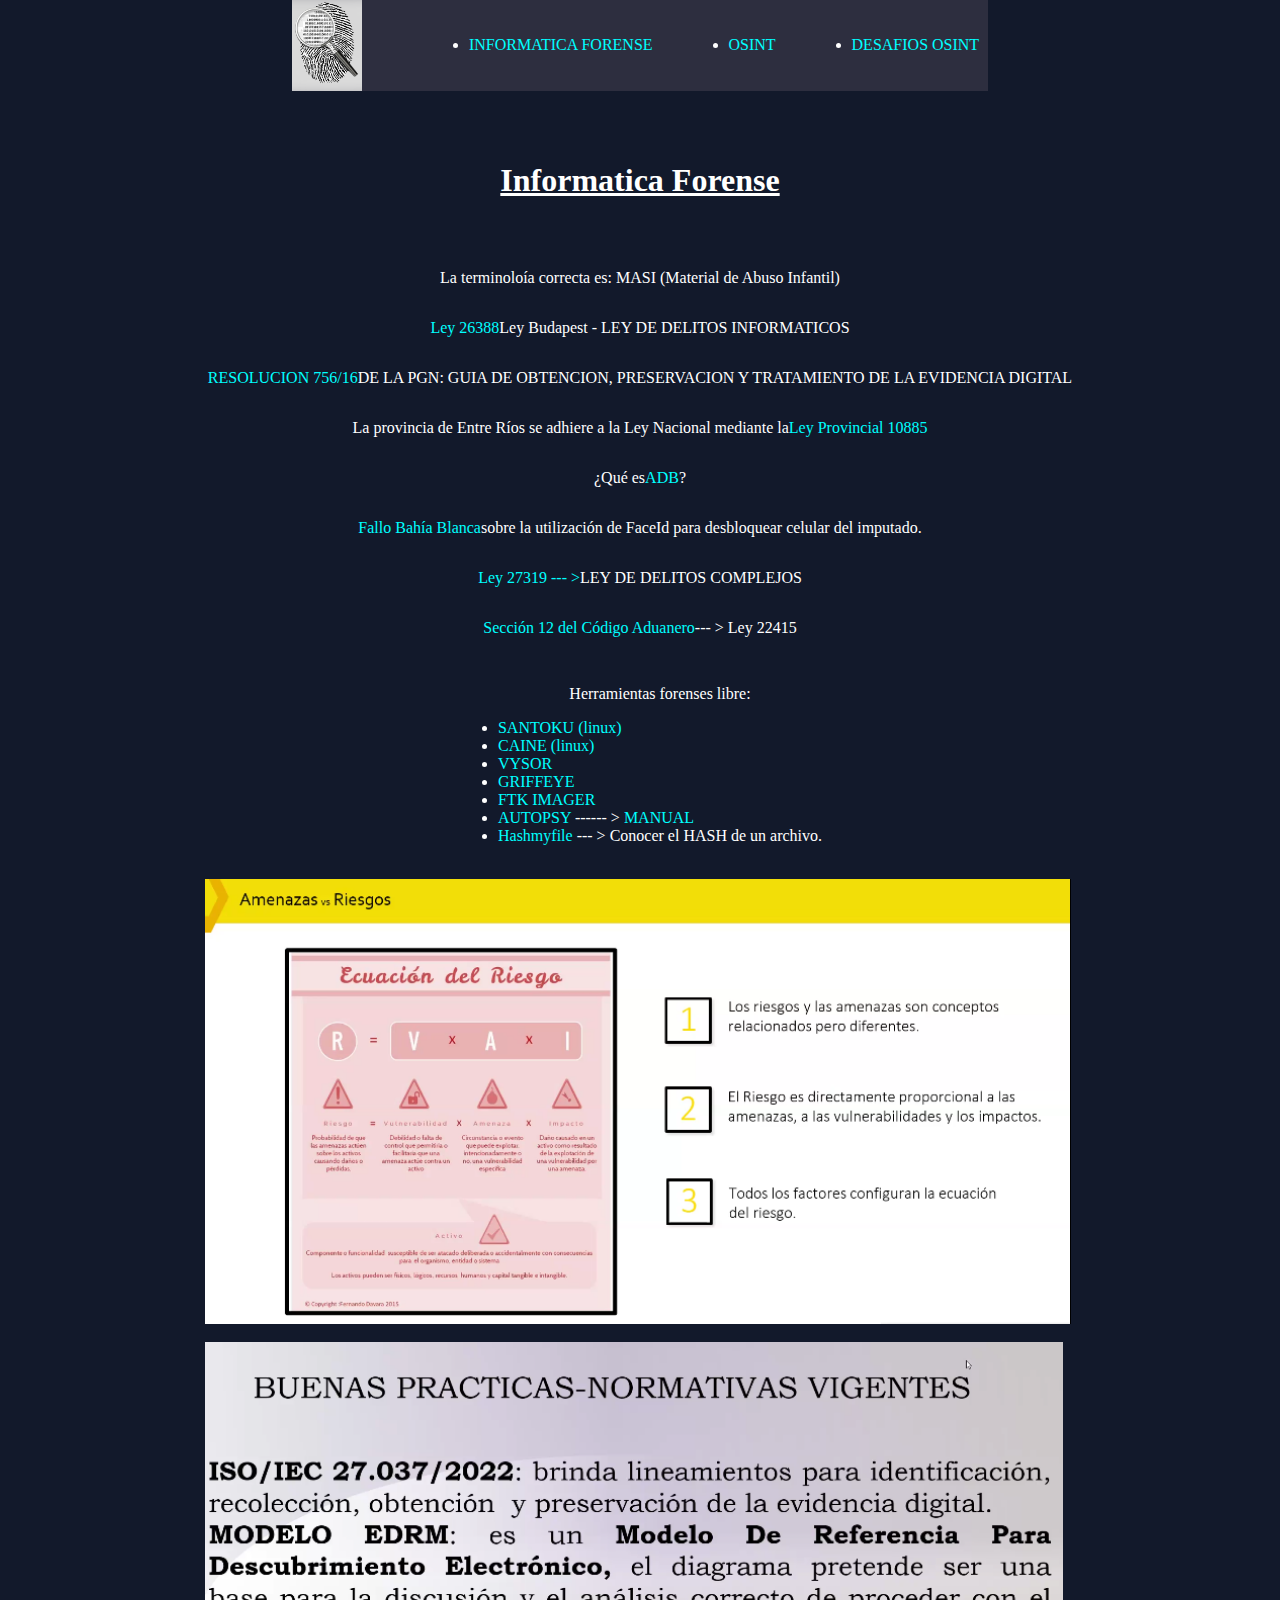
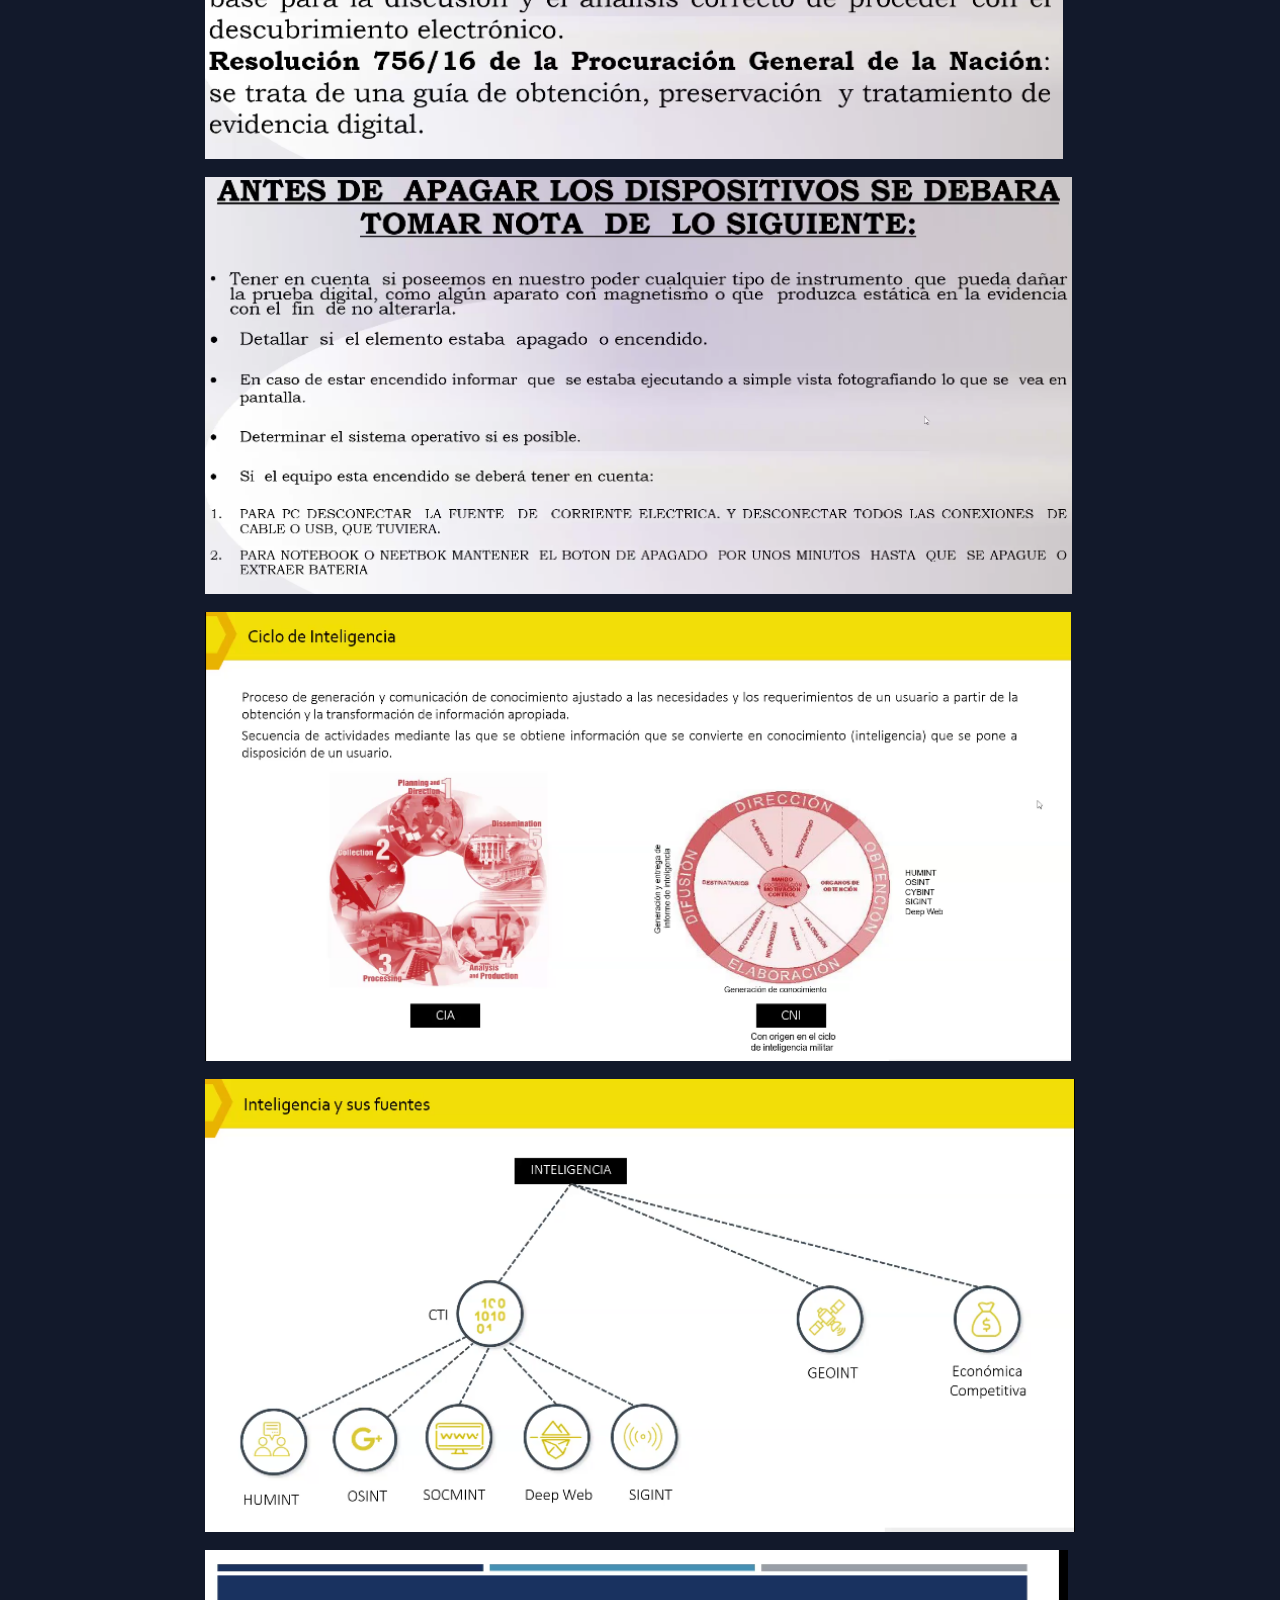
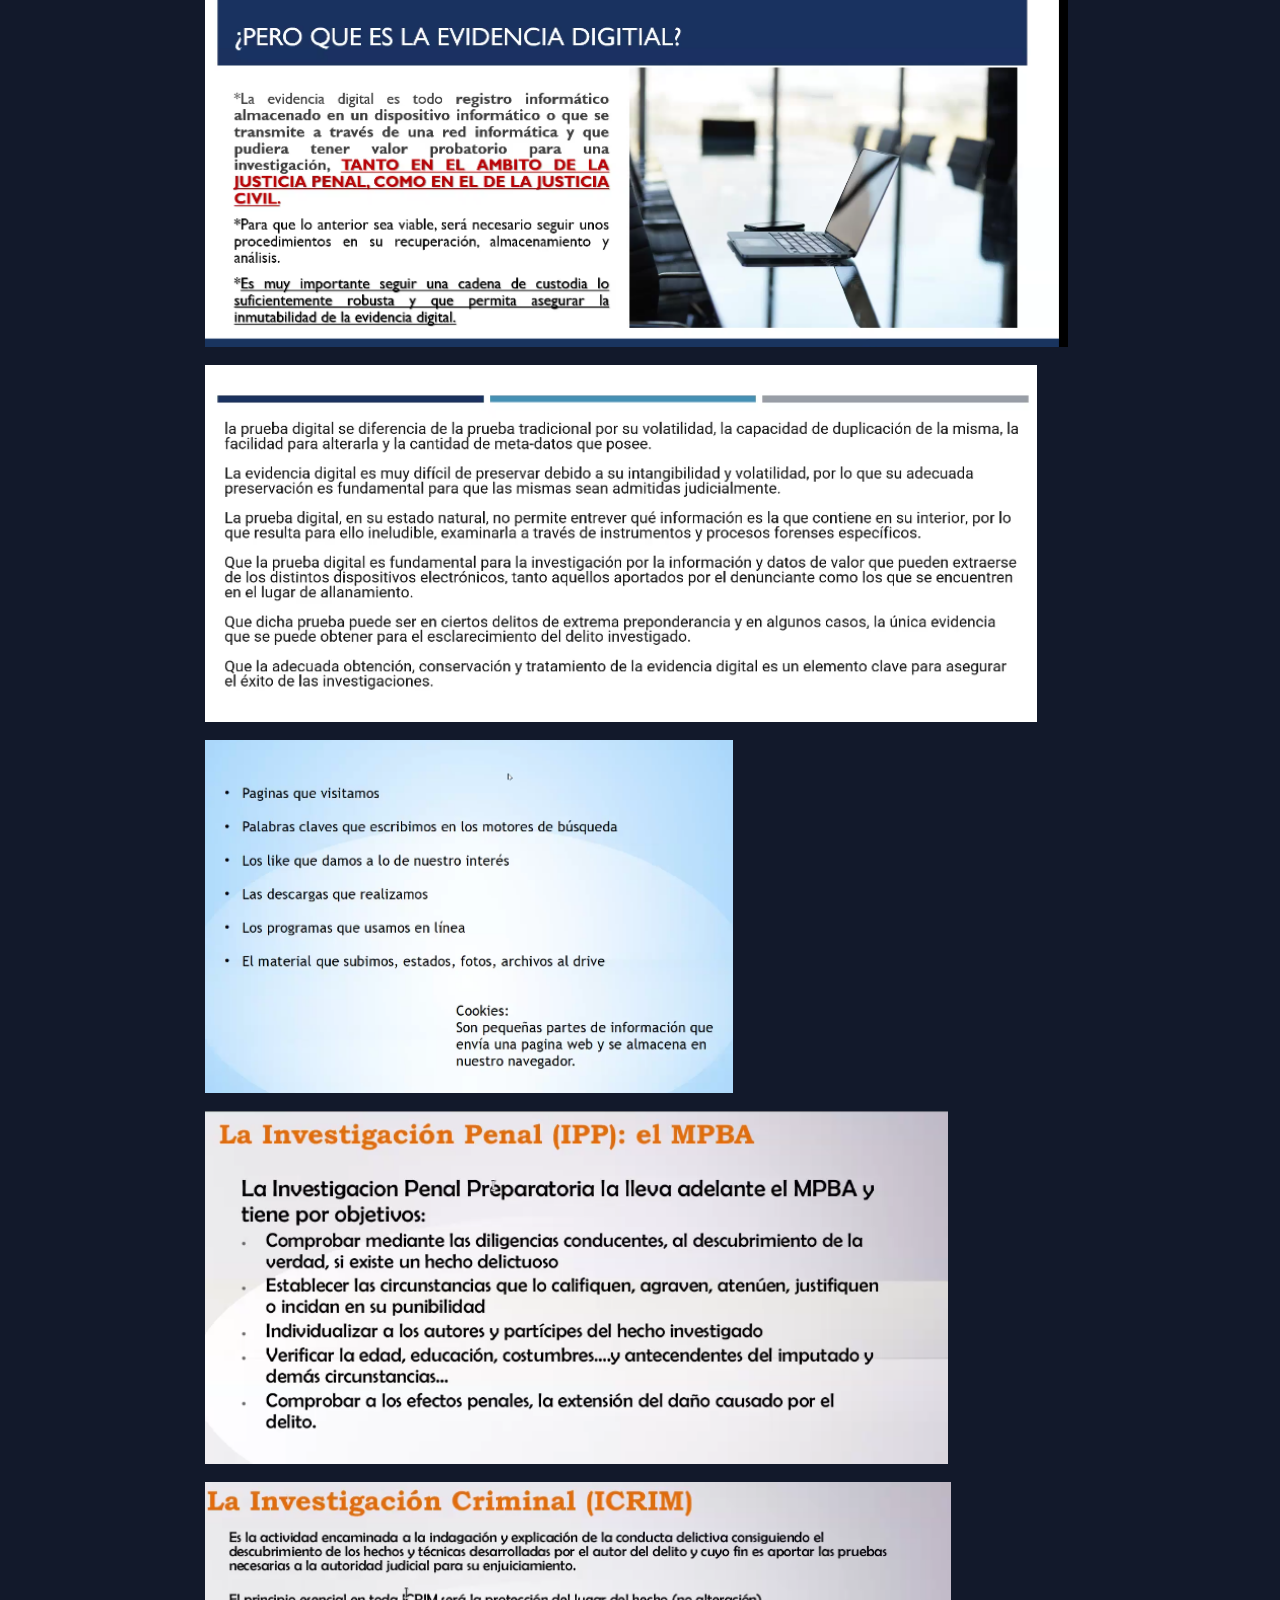
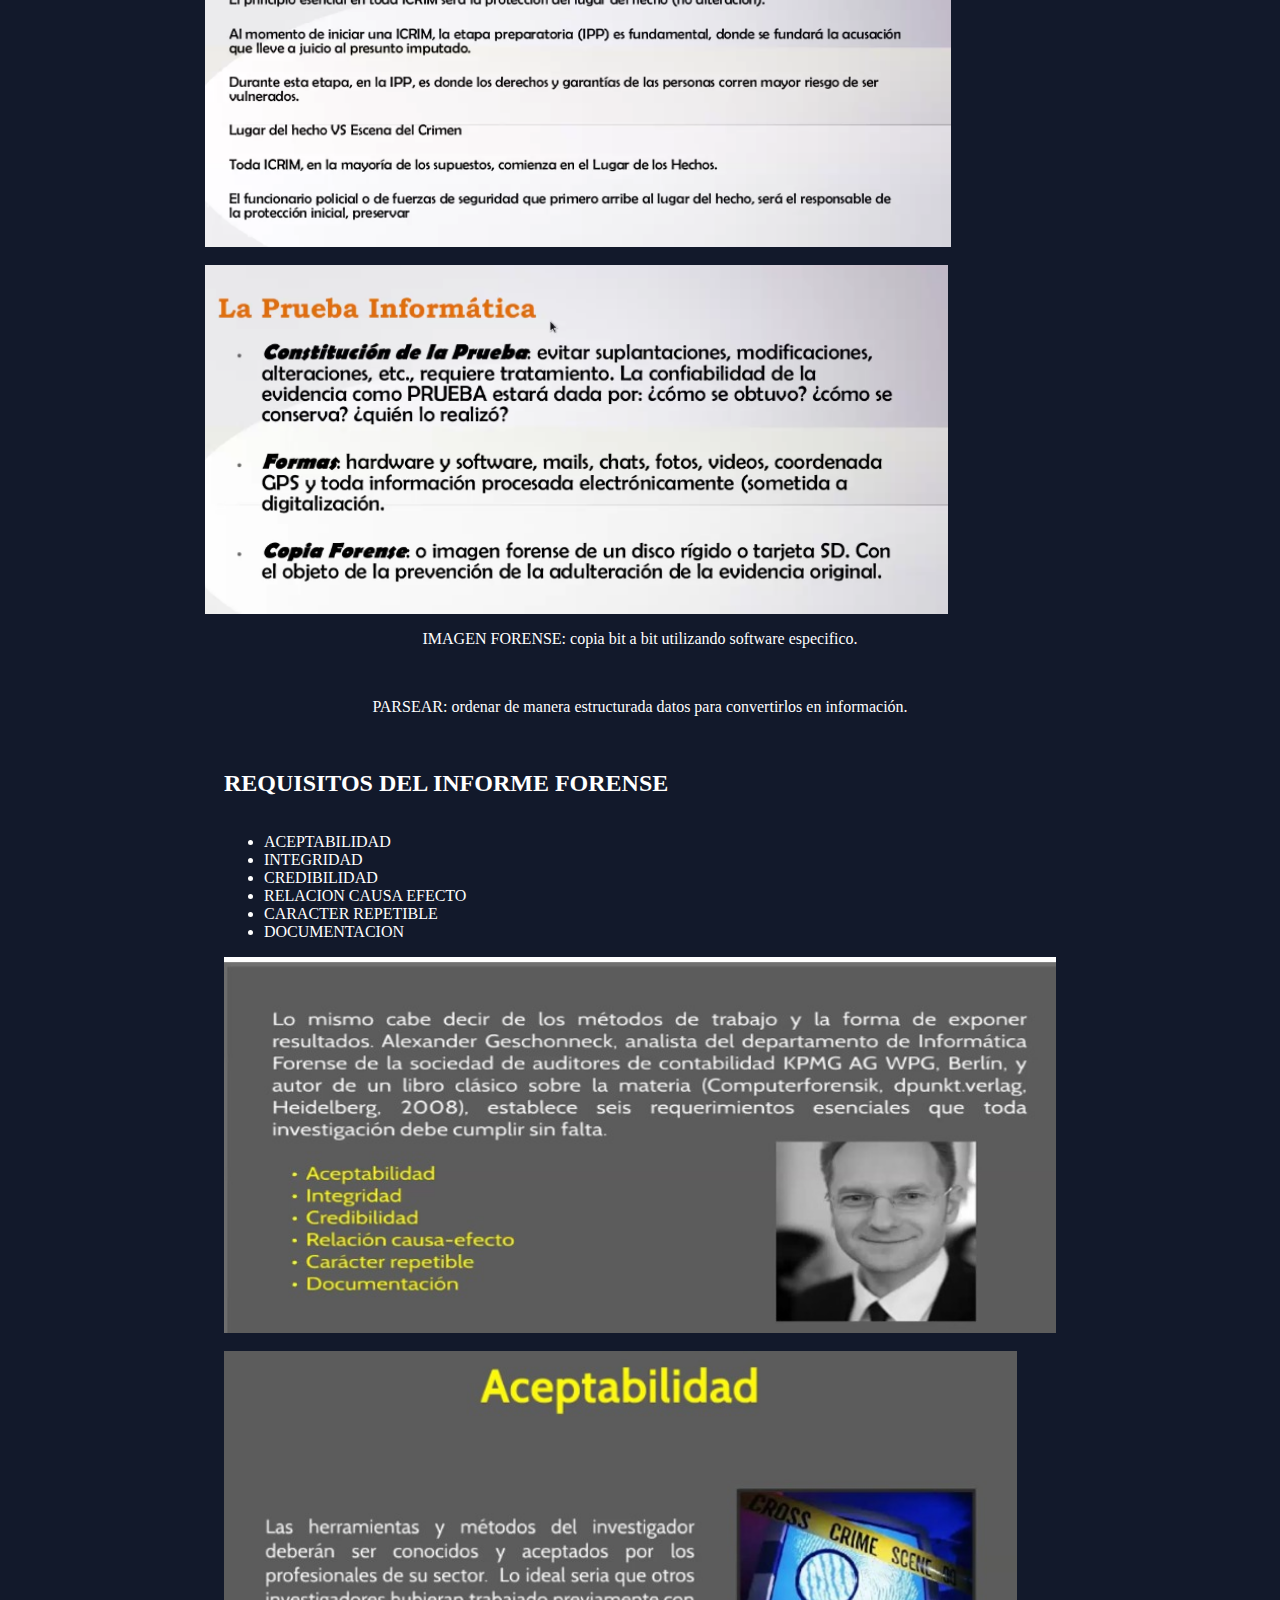
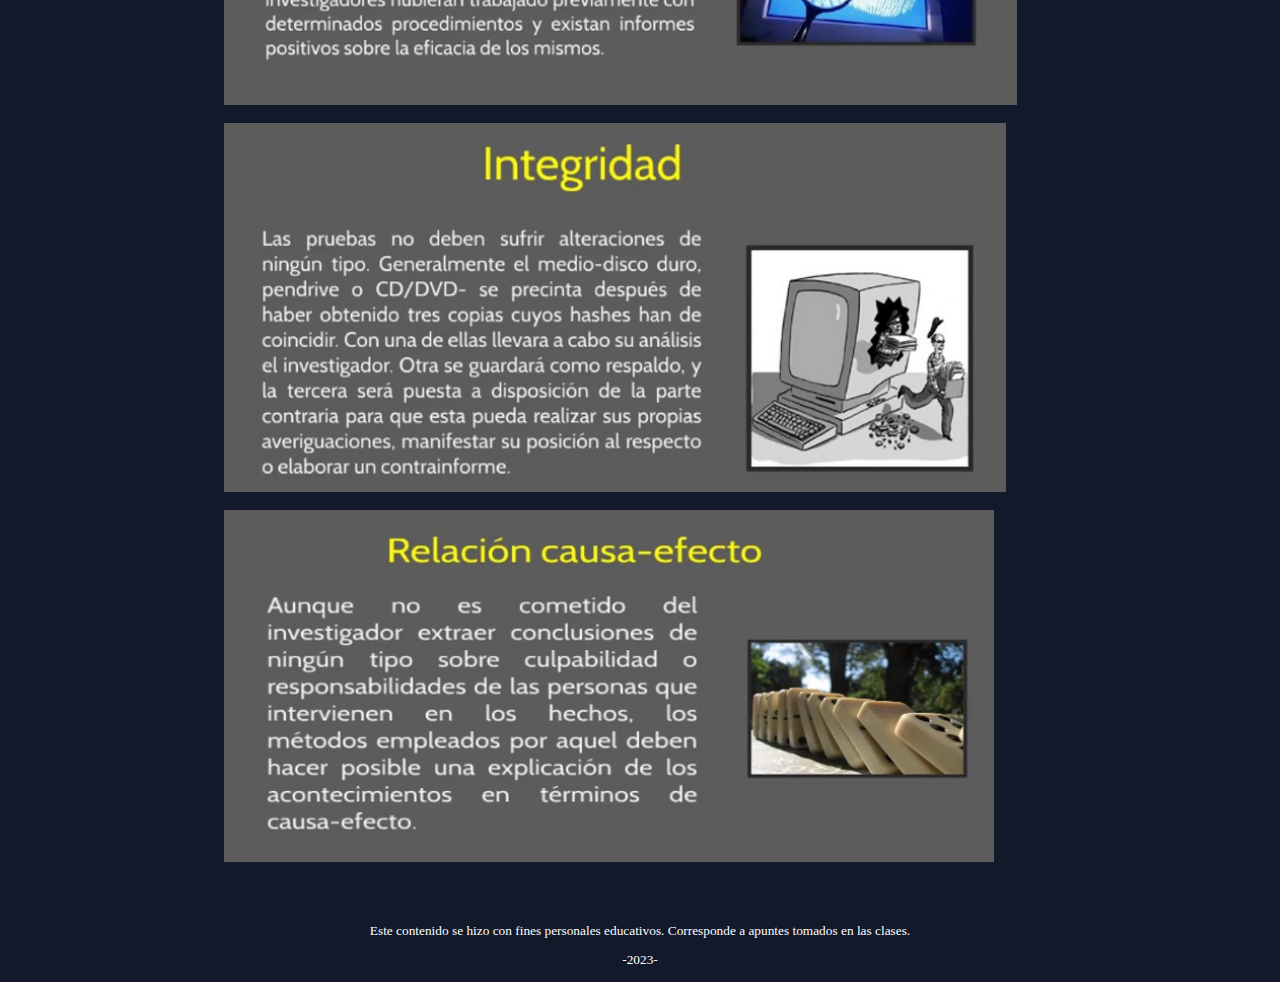
==== index.html @ 76fd1846 "update" ====
<!DOCTYPE html>
<html lang="es">
<head>
    <meta charset="UTF-8">
    <meta http-equiv="X-UA-Compatible" content="IE=edge">
    <meta name="viewport" content="width=device-width, initial-scale=1.0">
    <link rel="shortcut icon" href="img/info-forense-icono.jpg">
    <!-- <link rel="stylesheet" type="text/css" href="/styles.css"> -->
   
    <title>Apuntes Curso Informatica Forense</title>

    <style type="text/css">
        body {
            display: grid;
            background-color: rgb(18, 25, 43);
            color: white;
            display: grid;
            align-items: center;
            justify-items:center;
            width: 90%;
            font-family: Cambria;
            font-size: 100%;
            margin: auto;
            justify-content: center;
            align-content: center;
        }
        header {
            background-color: rgb(45, 46, 63);
            width: 80%;
            display: flex;
            justify-content:center ;
            justify-items: center;
            align-content: center;
            align-items: center;
        }

        header img {
            
            width: 10%;
            display: flex;

        }

        header ul {
            width: 90%;
            display: flex;
            justify-content: space-around;
    
        }
        header ul li{
                margin-left: 10%;
        }


        h1 {
            text-decoration: underline;
            
        }


        /* esto es un comentario */

        a {
            color: aqua;
            text-decoration: none;
        }
        p {
            display: flex;
            justify-content: center;
            justify-items: center;
            align-content: center;
        }

        a:hover {
            color: green
        }

        .powerpoint {
            display: grid;
            grid-template-columns: repeat(1,1fr);

        }
        .powerpoint img {
            justify-items: center;
            height: 100%;
            width: auto;
            justify-items: center;
            align-content: center;
            margin-bottom: 5px;
        }

        footer {
            font-family: 'Lucida Sans';
            font-size: smaller;
            margin-top: 5%;
        }


    </style>

</head>
<body>

    <header>
        <img src="info-forense-icono-removebg-preview.png" alt="logo">
        <ul>
            <li><a href="index.html">INFORMATICA FORENSE</a></li>
            <li><a href="index2.html">OSINT</a></li>
            <li><a href="index3.html">DESAFIOS OSINT</a></li>
        </ul>
    </header>

    <br> 


    <p><h1>Informatica Forense</h1></p>
    
    <p>La terminoloía correcta es: MASI (Material de Abuso Infantil)</p>
    <p><a href="https://www.argentina.gob.ar/normativa/nacional/ley-26388-141790/texto" target="_blank">Ley 26388 </a> Ley Budapest - LEY DE DELITOS INFORMATICOS </p>
    <p><a href="https://www.fiscales.gob.ar/wp-content/uploads/2016/04/PGN-0756-2016-001.pdf" target="_blank">RESOLUCION 756/16 </a>DE LA PGN: GUIA DE OBTENCION, PRESERVACION Y TRATAMIENTO DE LA EVIDENCIA DIGITAL</p>
    <p>La provincia de Entre Ríos se adhiere a la Ley Nacional mediante la <a href="http://www.saij.gob.ar/10885-local-entre-rios-adhesion-provincial-ley-nacional-n-27411-cual-se-aprueba-convenio-sobre-ciberdelito-consejo-europa-adoptado-ciudad-budapest-hungria-23-noviembre-2001-lpe0010885-2021-04-07/123456789-0abc-defg-588-0100evorpyel?o=21&f=Total%7CFecha%7CEstado%20de%20Vigencia/Vigente,%20de%20alcance%20general%7CTema%5B5,1%5D%7COrganismo%5B5,1%5D%7CAutor%5B5,1%5D%7CJurisdicci%EF%BF%BDn/Local%7CTribunal%5B5,1%5D%7CPublicaci%EF%BF%BDn%5B5,1%5D%7CColecci%EF%BF%BDn%20tem%EF%BF%BDtica%5B5,1%5D%7CTipo%20de%20Documento/Legislaci%EF%BF%BDn/Ley&t=30385#" target="_blank">Ley Provincial 10885</a></p>

    <p> ¿Qué es <a href="https://www.nextpit.es/que-es-adb-comandos-mas-importantes" target="_blank">ADB</a>?</p>
    <p> <a href="fallo_bahia_blanca/c767375f-fc76-4ced-8b3f-ea09f1caba96.pdf" target="_blank">Fallo Bahía Blanca</a> sobre la utilización de FaceId para desbloquear celular del imputado.</p>
    <P><a href="https://www.argentina.gob.ar/normativa/nacional/ley-27319-268004">Ley 27319 --- > </a> LEY DE DELITOS COMPLEJOS</P>
    <p><a href="http://servicios.infoleg.gob.ar/infolegInternet/anexos/15000-19999/16536/Ley22415_S12_TituloI.htm">Sección 12 del Código Aduanero</a>--- > Ley 22415 </p>


    

    <!-- <p>Herramientas forenses libre:</p> -->
    <ul> <p>Herramientas forenses libre:</p> 
     
        <li><a href="https://santoku-linux.com/" target="_blank">SANTOKU (linux)</a></li>
        <li><a href="https://www.caine-live.net/" target="_blank">CAINE (linux)</a></li>
        <li><a href="https://www.vysor.io/">VYSOR</a></li>
        <li><a href="https://www.griffeye.com/">GRIFFEYE</a></li>
        <li><a href="https://www.exterro.com/ftk-imager" target="_blank">FTK IMAGER</a></li>
        <li><a href="https://github.com/sleuthkit/autopsy/releases/download/autopsy-4.20.0/autopsy-4.20.0-64bit.msi " target="_blank">AUTOPSY</a> ------ > <a href="https://sleuthkit.org/autopsy/docs/user-docs/4.0/ " target="_blank">MANUAL</a></li>
        <li><a href="https://www.hashmyfile.com/" target="_blank">Hashmyfile</a> --- > Conocer el HASH de un archivo.</li>
    </ul>
    <br>
    <section class="powerpoint">
        <img src="img/amenzasvsriesgos.png" alt="">
        <br>
        <img src="img/buenas_practicas.png" alt="">
        <br>
        <img src="img/buenas_practicas2.png" alt="">
        <br>
        <img src="img/inteligencias_ciclo.png" alt="">
        <br>
        <img src="img/inteligencias_tipos.png" alt="">
        <br>
        <img src="img/evidencia_digital.png" alt="">
        <br>
        <img src="img/evidencia_digital2.png" alt="">
        <br>
        <img src="img/identidad_digital.png" alt="">
        <br>
        <img src="img/investig_penla_prep.png" alt="">
        <br>
        <img src="img/investig_criminal.png" alt="">
        <br>
        <img src="img/la_prueba_informatica.png" alt="">
    </section>

    <p>IMAGEN FORENSE: copia bit a bit utilizando software especifico.</p>
    <br>
    <p>PARSEAR: ordenar de manera estructurada datos para convertirlos en información.</p>
    <br>
    

    <section class="powerpoint">
        <h2>REQUISITOS DEL INFORME FORENSE</h2>
        <UL>
            <li>ACEPTABILIDAD</li>
            <li>INTEGRIDAD</li>
            <li>CREDIBILIDAD</li>
            <li>RELACION CAUSA EFECTO</li>
            <li>CARACTER REPETIBLE</li>
            <li>DOCUMENTACION</li>
        </UL>
        <img src="img/requisitos_informe_tecnico.jpeg" alt="requisitos_informe">
        <br><img src="img/aceptabilidad.jpeg" alt="aceptabilidad">
        <br>
        <img src="img/integridad.jpeg" alt="integridad">
        <br>
        <img src="img/causa-efecto.jpeg" alt="causa-efecto">
        <br>




        
    </section>


    <footer>
        <span>Este contenido se hizo con fines personales educativos. Corresponde a apuntes tomados en las clases.</spanp> 
        <p>-2023-</p> 
        
   
    </footer>

</body>
</html>
---- styles.css ----
body {
    background-color: rgb(18, 25, 43);
    color: white;
    display: grid;
    align-items: center;
    justify-items:center;
    width: 95%;
    font-family: Cambria;
    font-size: 100%;
}

h1 {
    text-decoration: underline;
    
}


/* esto es un comentario */

a{
    color: aqua;
    text-decoration: none;
}


a:hover {
    color: green
}
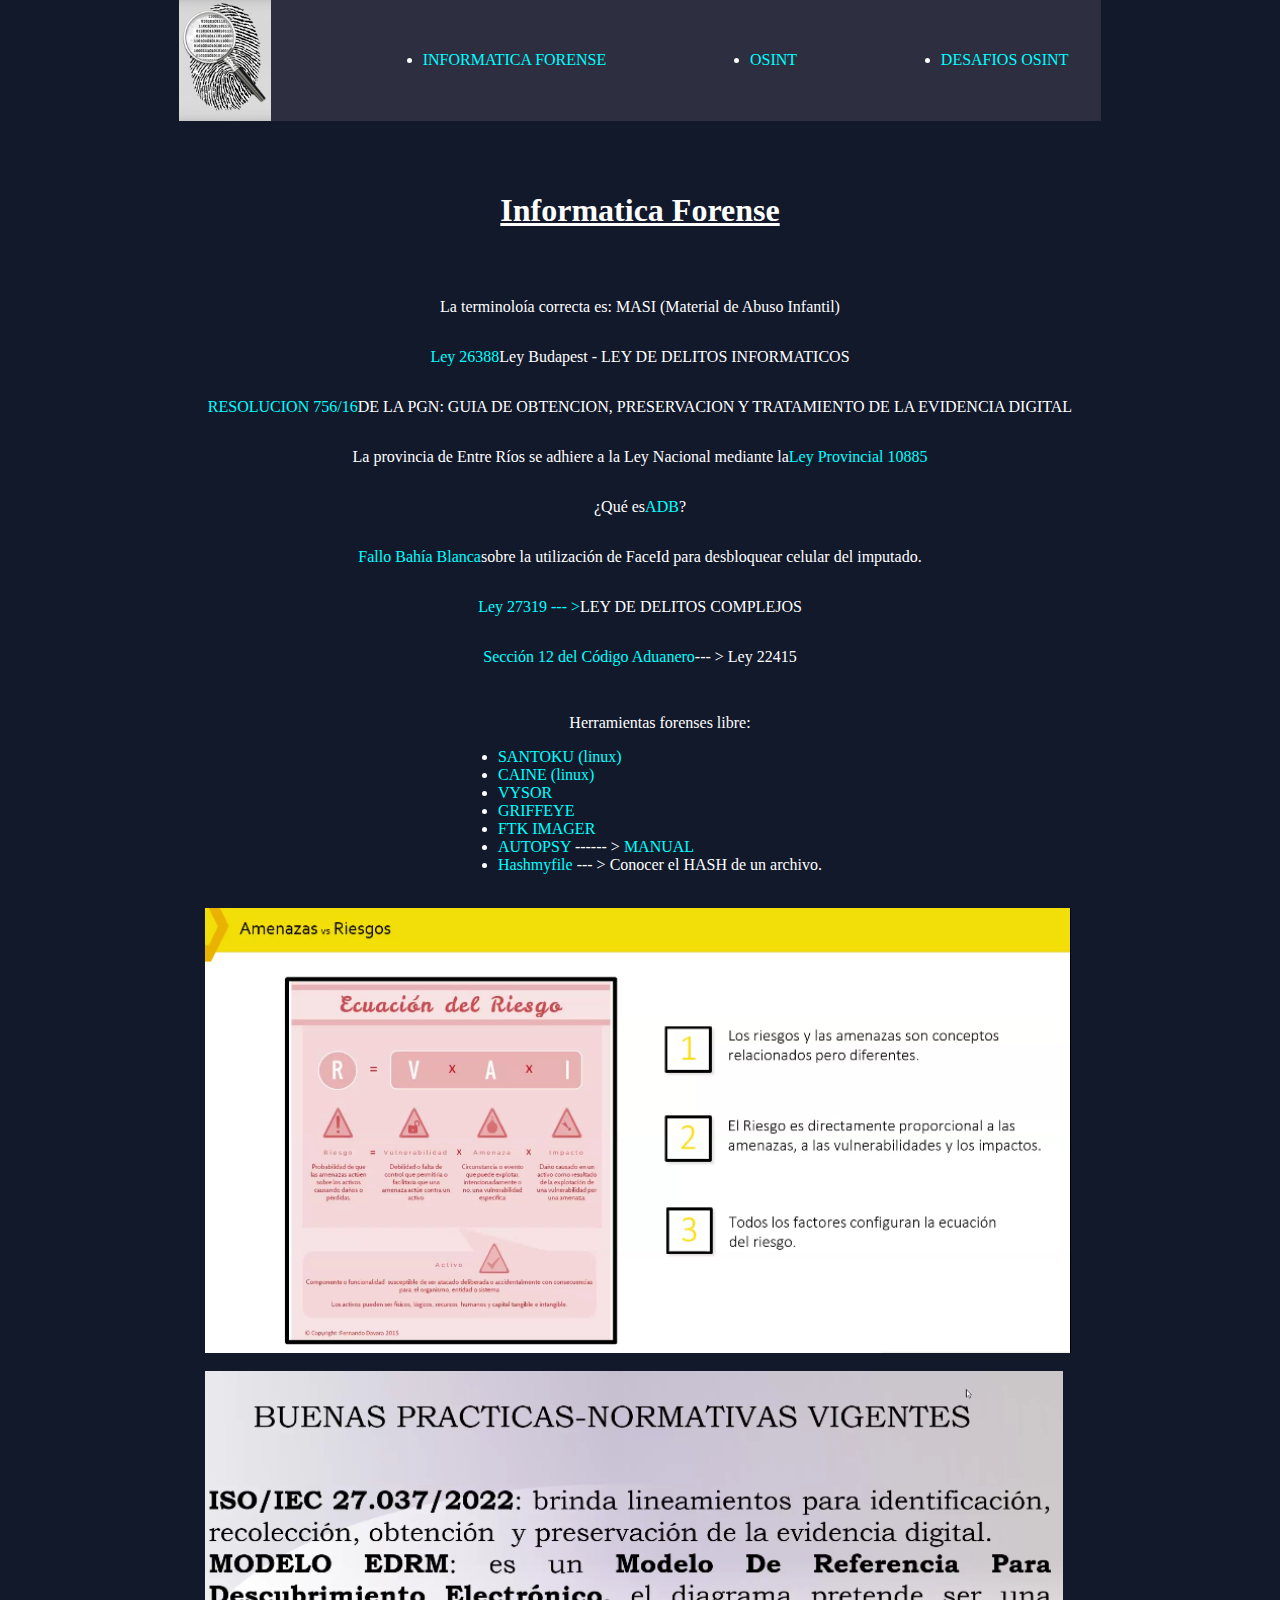
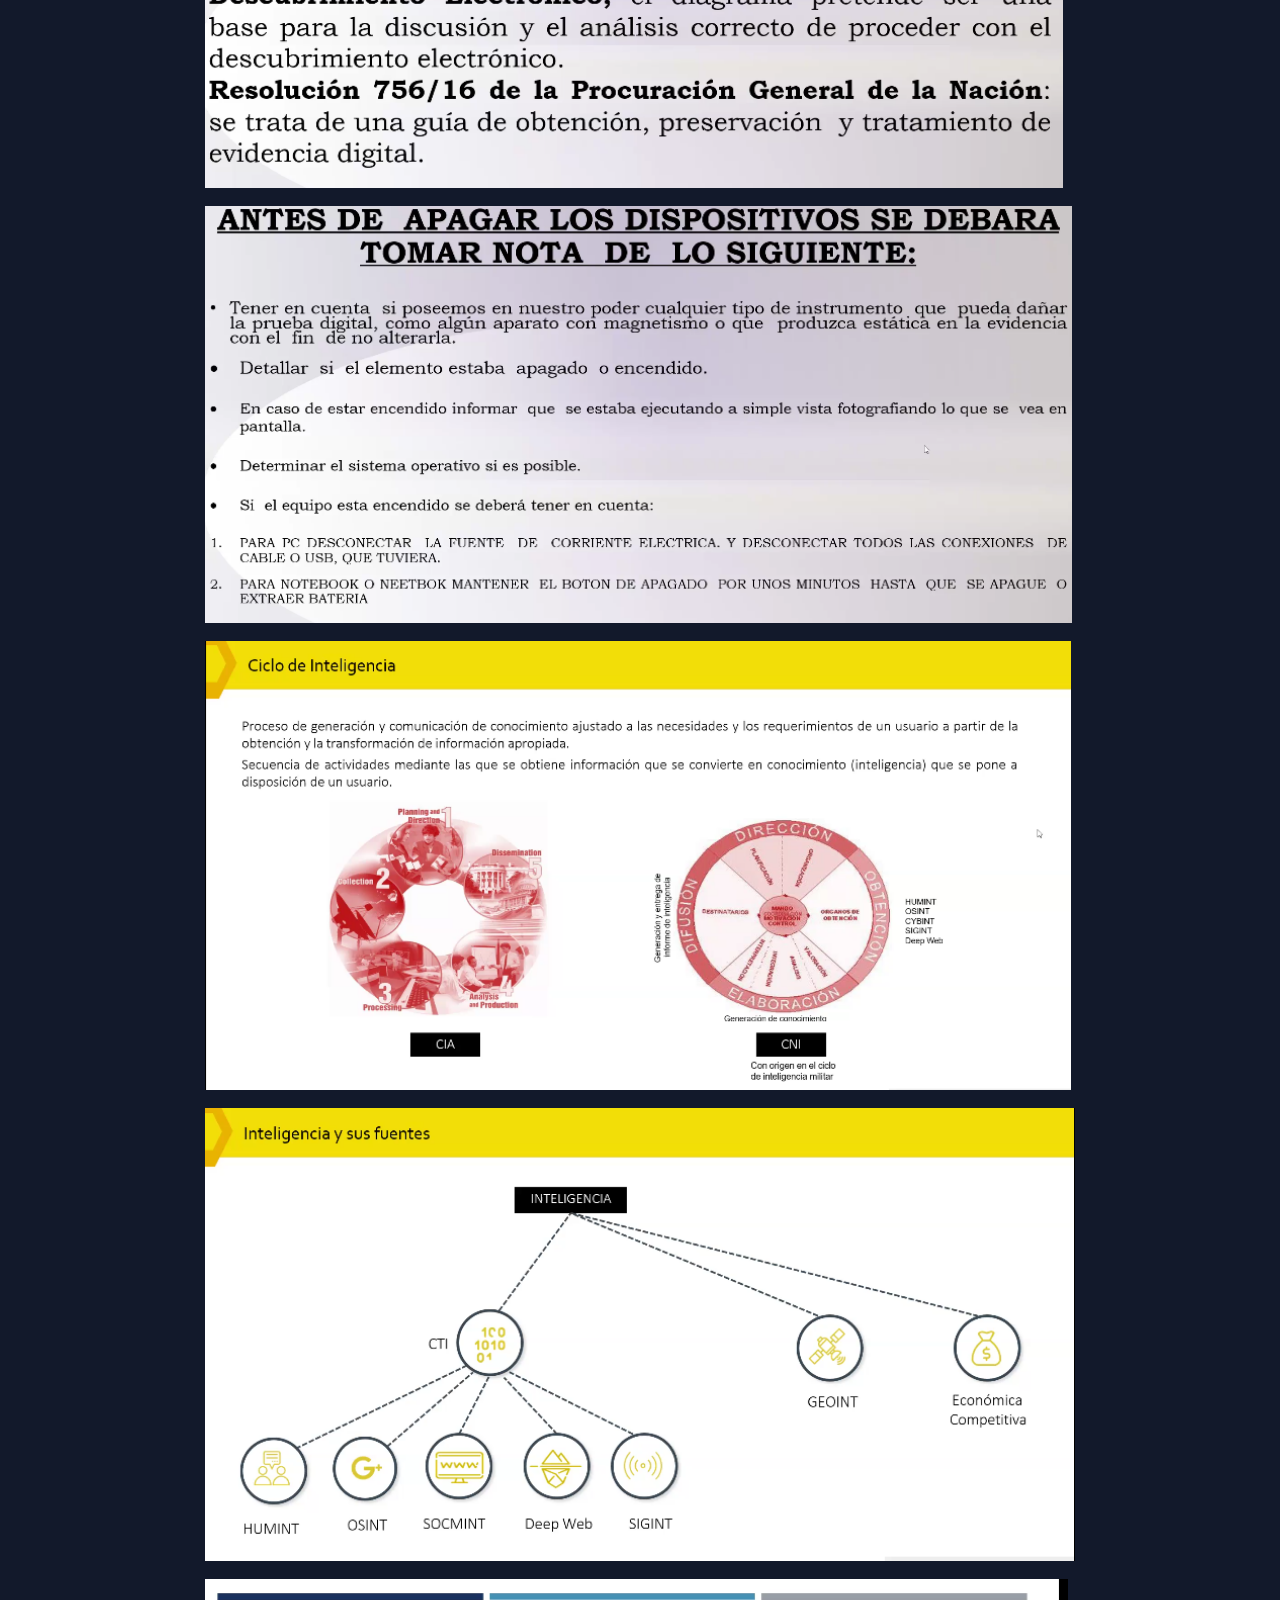
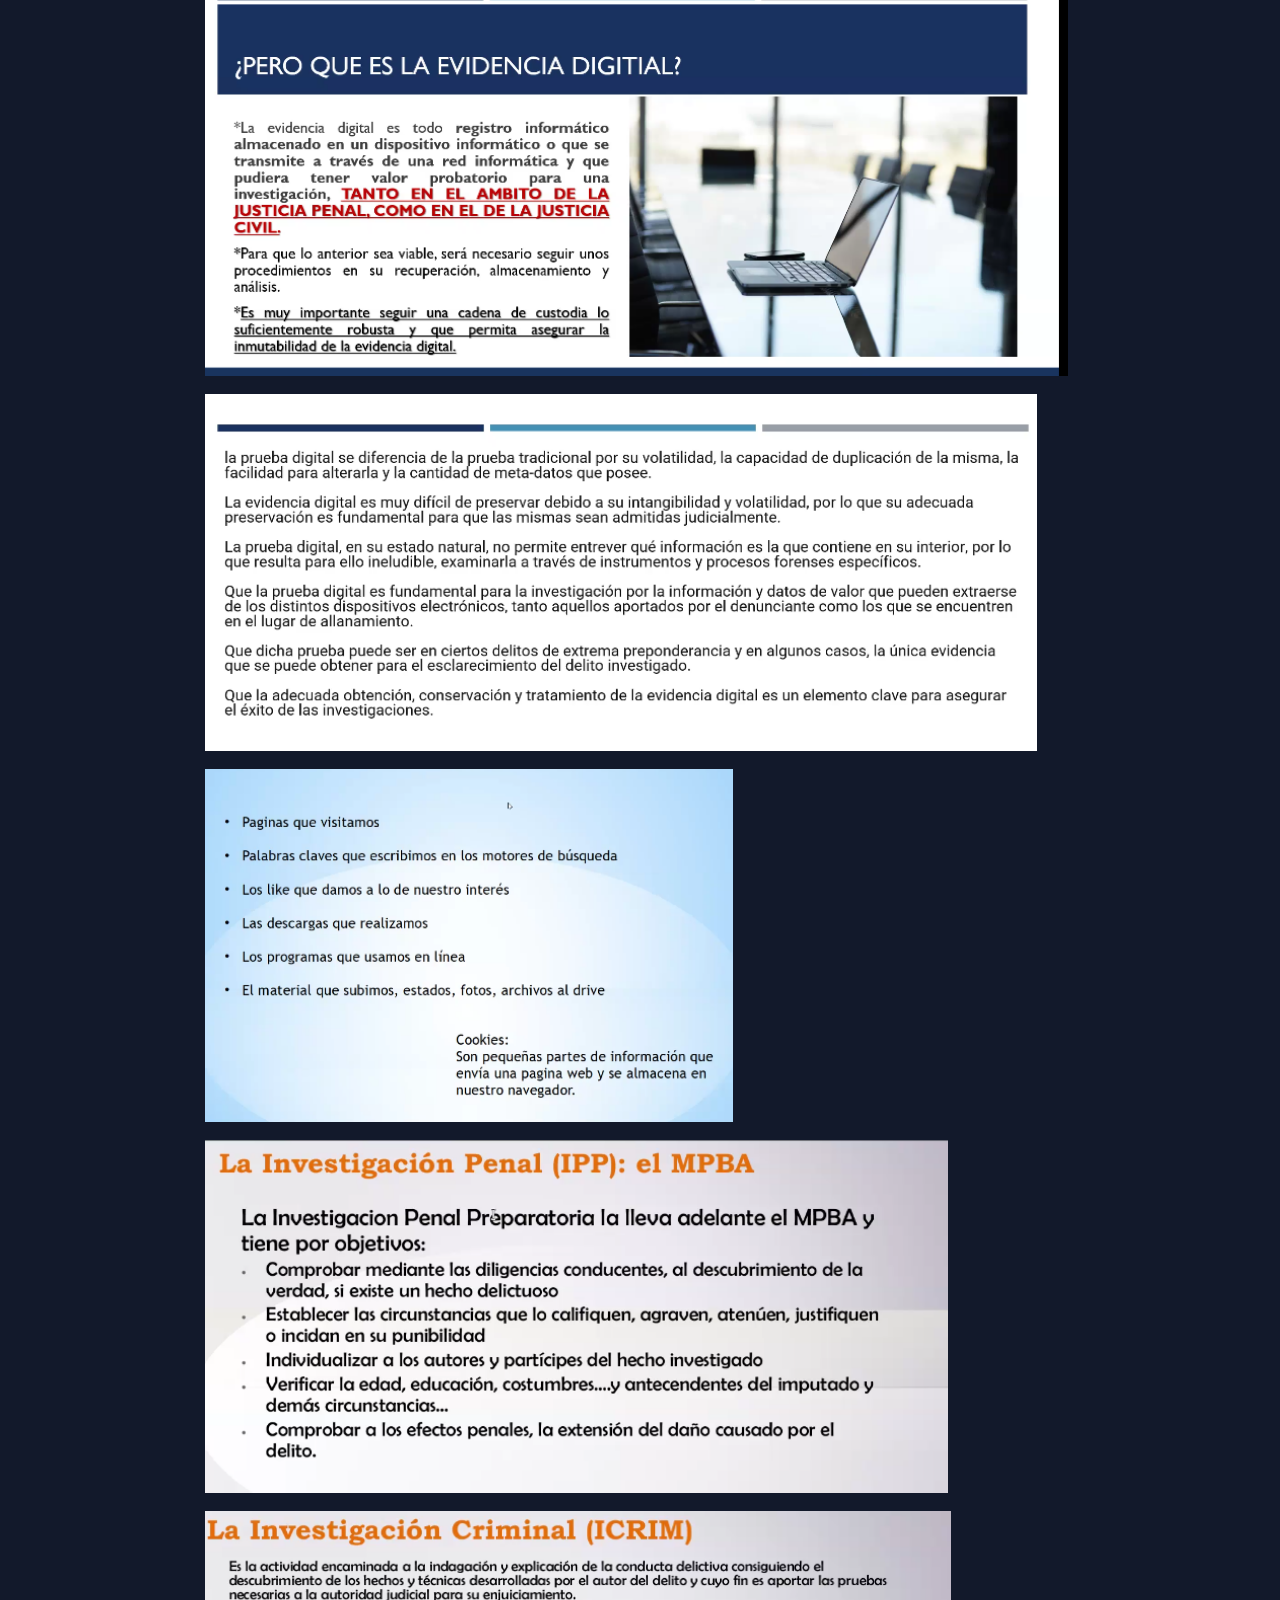
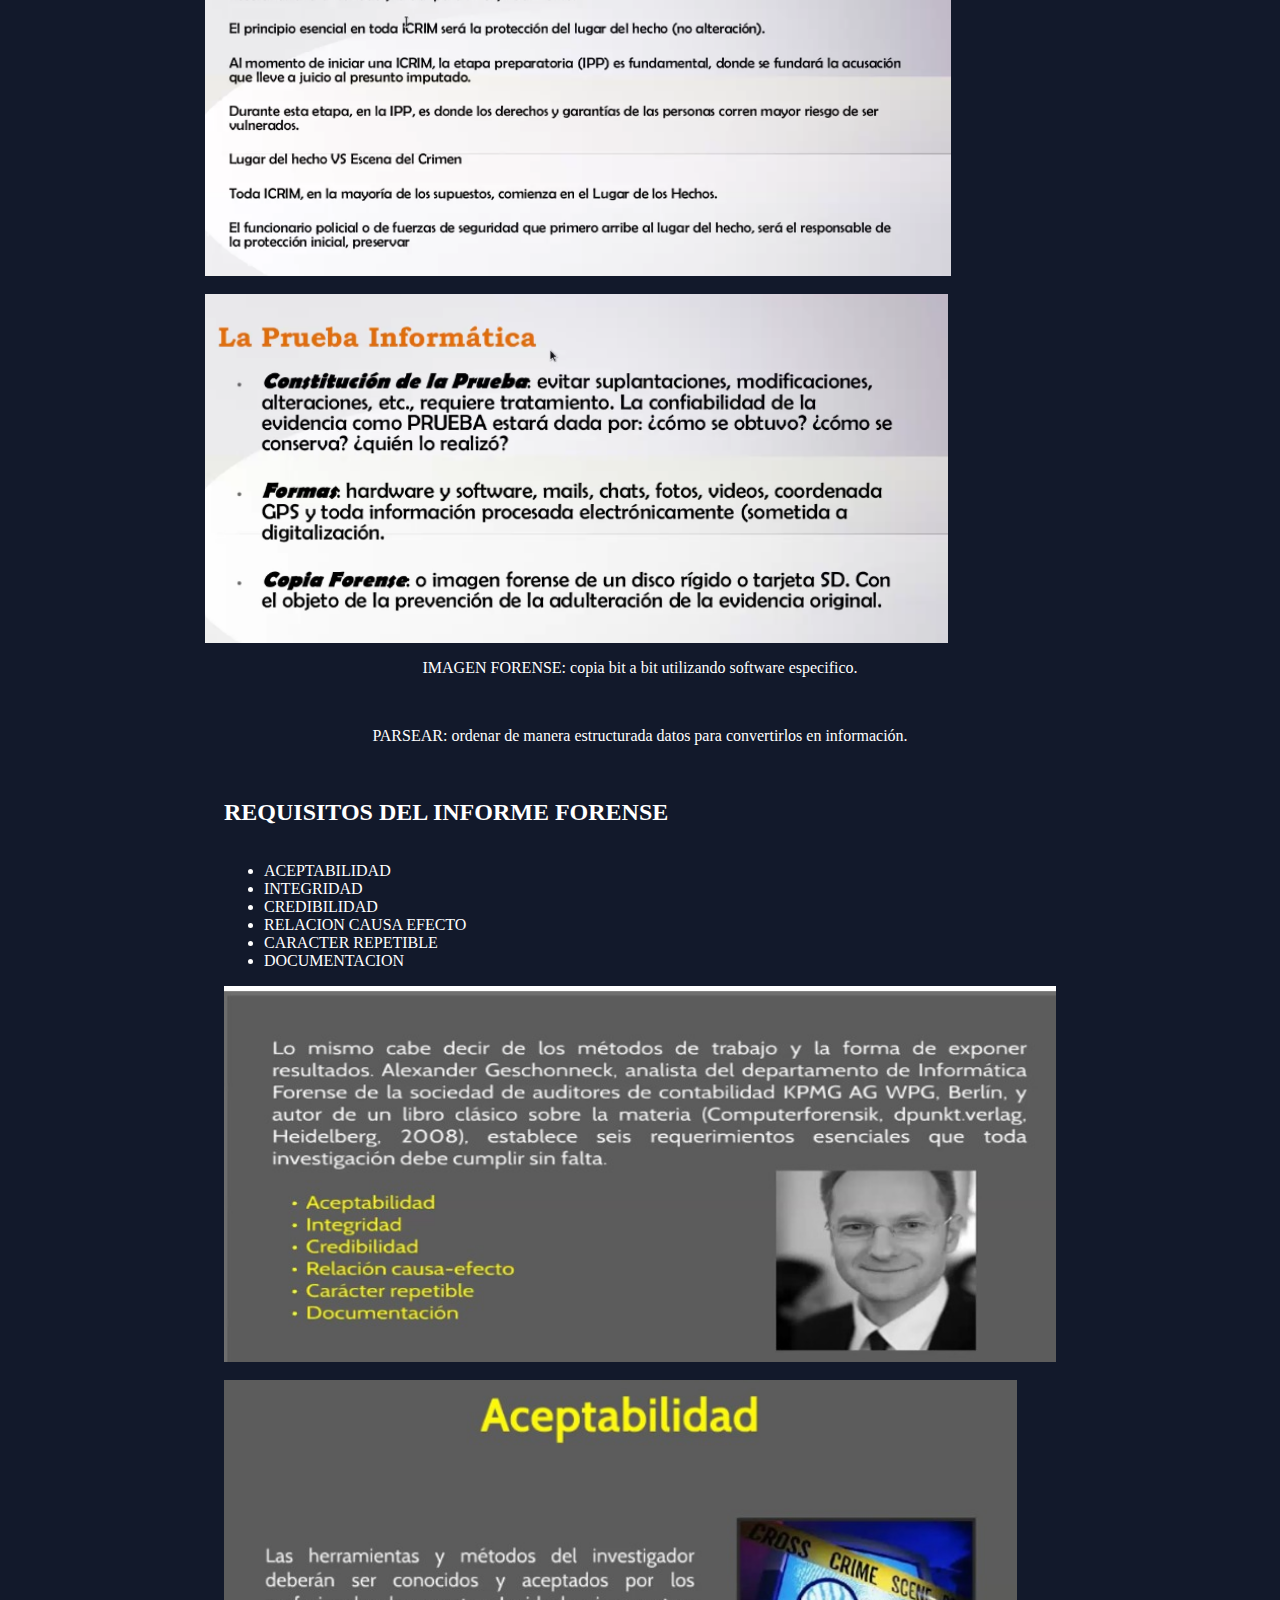
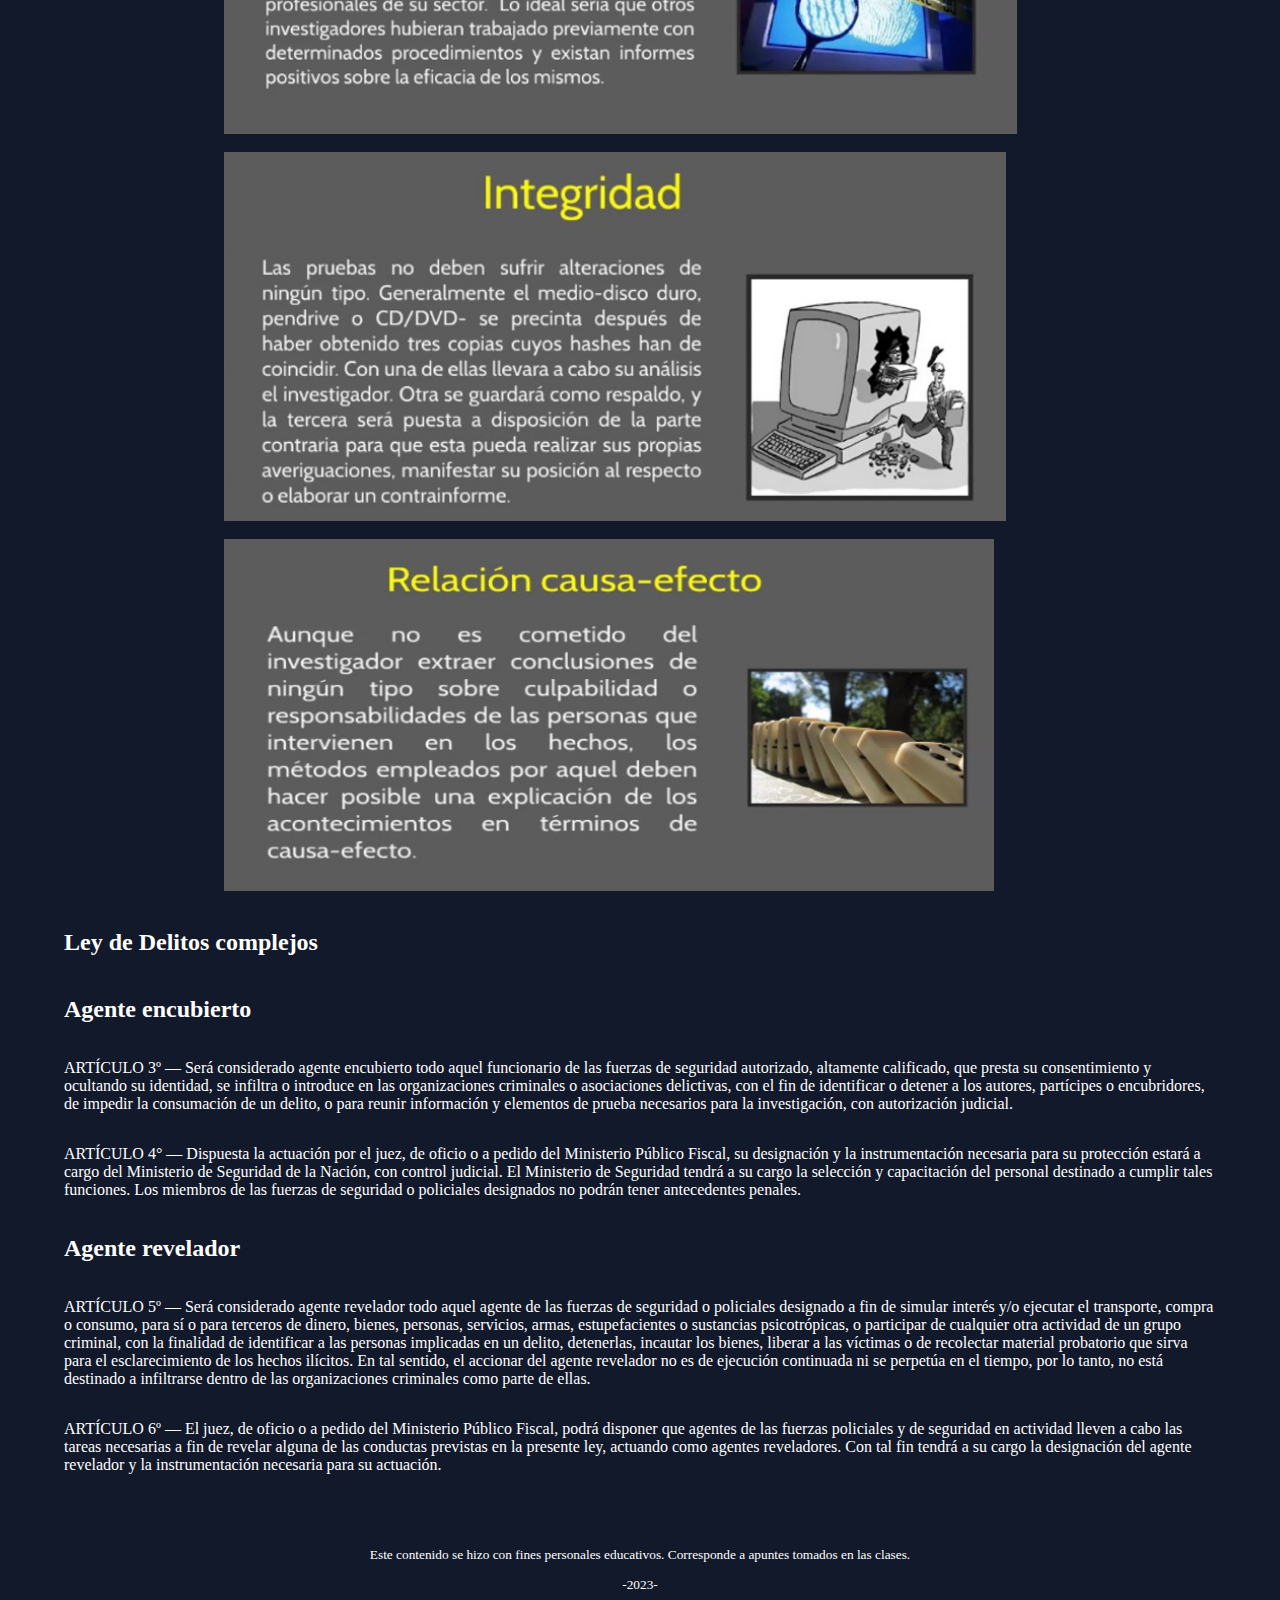
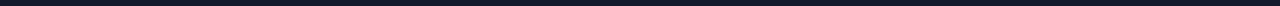
==== commit 139b6aa7: "update index1" ====
--- a/index.html
+++ b/index.html
@@ -187,11 +187,18 @@
         <br>
         <img src="img/causa-efecto.jpeg" alt="causa-efecto">
         <br>
-
-
-
-
-        
+       
+    </section>
+
+    <section class="powerpoint">
+        <h2>Ley de Delitos complejos</h2>
+        <h2>Agente encubierto</h2>
+        <p>ARTÍCULO 3º — Será considerado agente encubierto todo aquel funcionario de las fuerzas de seguridad autorizado, altamente calificado, que presta su consentimiento y ocultando su identidad, se infiltra o introduce en las organizaciones criminales o asociaciones delictivas, con el fin de identificar o detener a los autores, partícipes o encubridores, de impedir la consumación de un delito, o para reunir información y elementos de prueba necesarios para la investigación, con autorización judicial.</p>
+        <p>ARTÍCULO 4° — Dispuesta la actuación por el juez, de oficio o a pedido del Ministerio Público Fiscal, su designación y la instrumentación necesaria para su protección estará a cargo del Ministerio de Seguridad de la Nación, con control judicial. El Ministerio de Seguridad tendrá a su cargo la selección y capacitación del personal destinado a cumplir tales funciones. Los miembros de las fuerzas de seguridad o policiales designados no podrán tener antecedentes penales.</p>
+        <h2>Agente revelador</h2>
+        <p>ARTÍCULO 5º — Será considerado agente revelador todo aquel agente de las fuerzas de seguridad o policiales designado a fin de simular interés y/o ejecutar el transporte, compra o consumo, para sí o para terceros de dinero, bienes, personas, servicios, armas, estupefacientes o sustancias psicotrópicas, o participar de cualquier otra actividad de un grupo criminal, con la finalidad de identificar a las personas implicadas en un delito, detenerlas, incautar los bienes, liberar a las víctimas o de recolectar material probatorio que sirva para el esclarecimiento de los hechos ilícitos. En tal sentido, el accionar del agente revelador no es de ejecución continuada ni se perpetúa en el tiempo, por lo tanto, no está destinado a infiltrarse dentro de las organizaciones criminales como parte de ellas.</p>
+        <p>ARTÍCULO 6º — El juez, de oficio o a pedido del Ministerio Público Fiscal, podrá disponer que agentes de las fuerzas policiales y de seguridad en actividad lleven a cabo las tareas necesarias a fin de revelar alguna de las conductas previstas en la presente ley, actuando como agentes reveladores. Con tal fin tendrá a su cargo la designación del agente revelador y la instrumentación necesaria para su actuación.</p>
+
     </section>
 
 
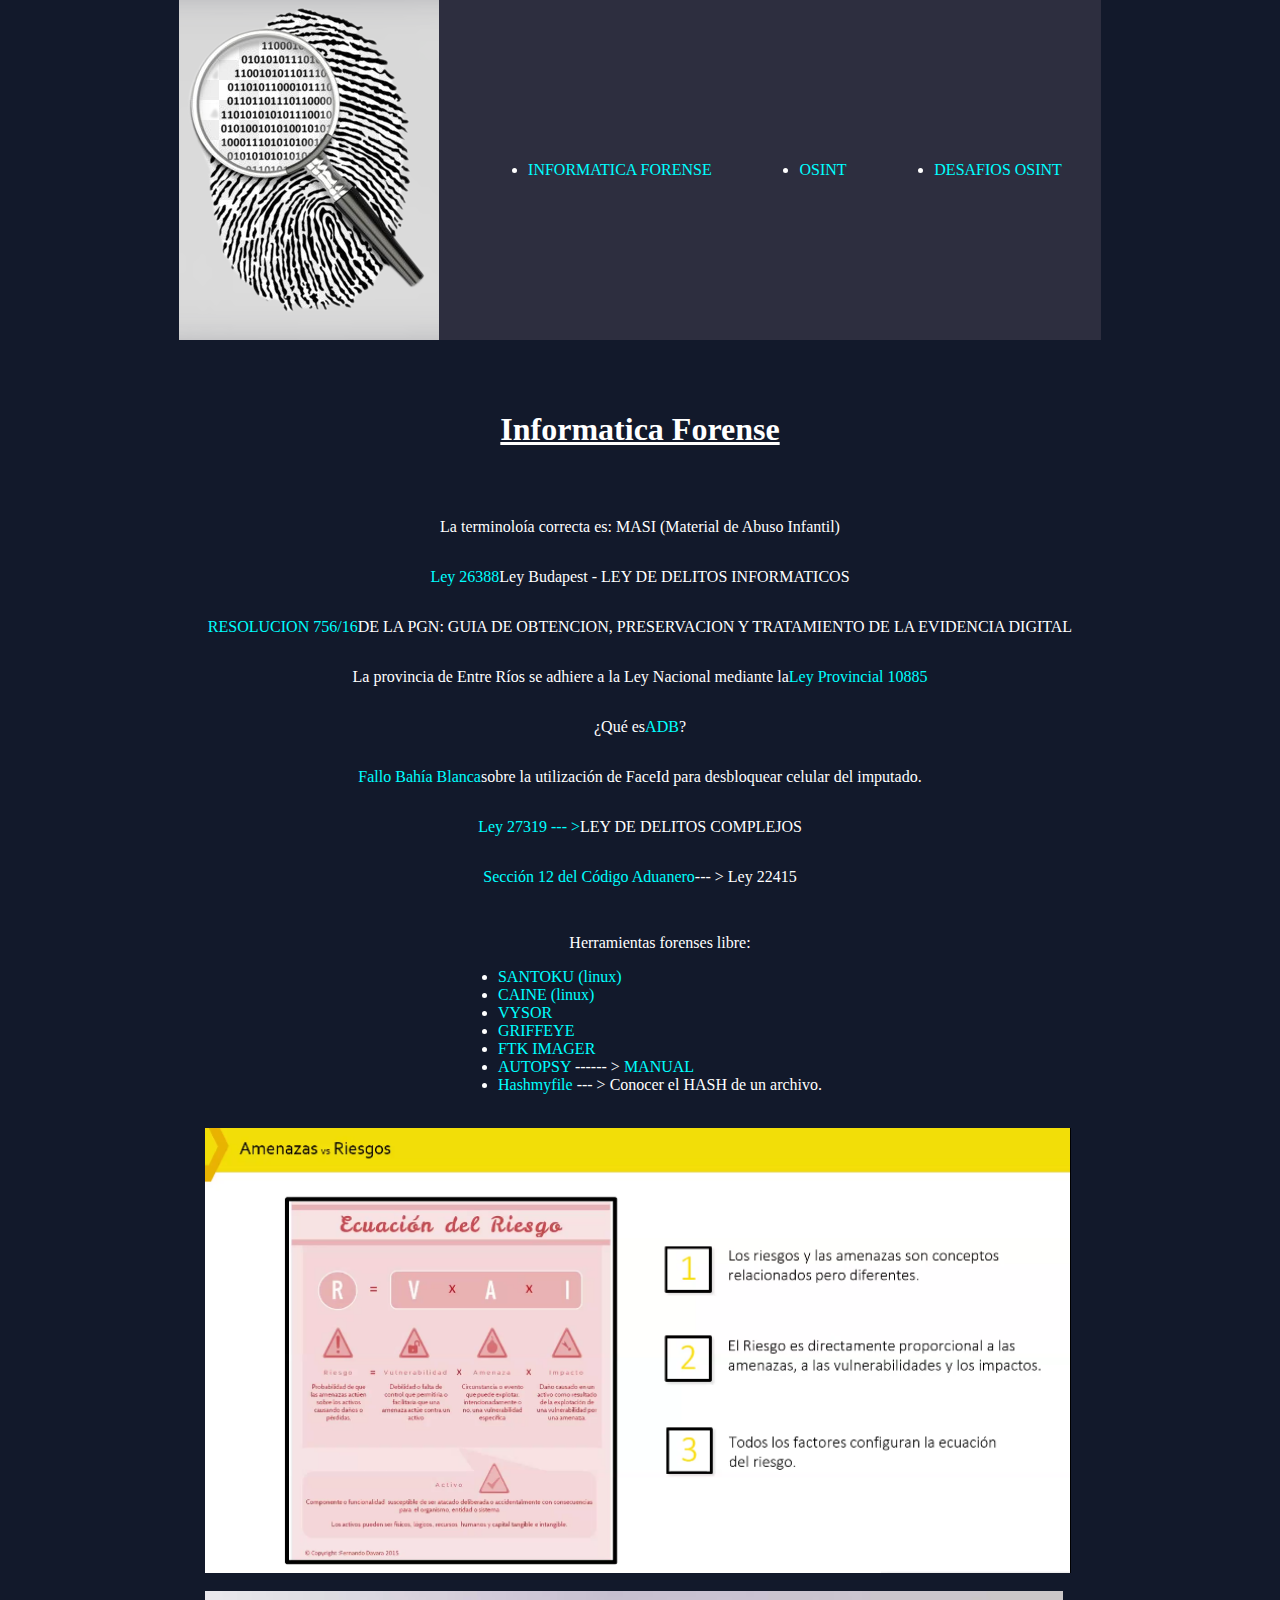
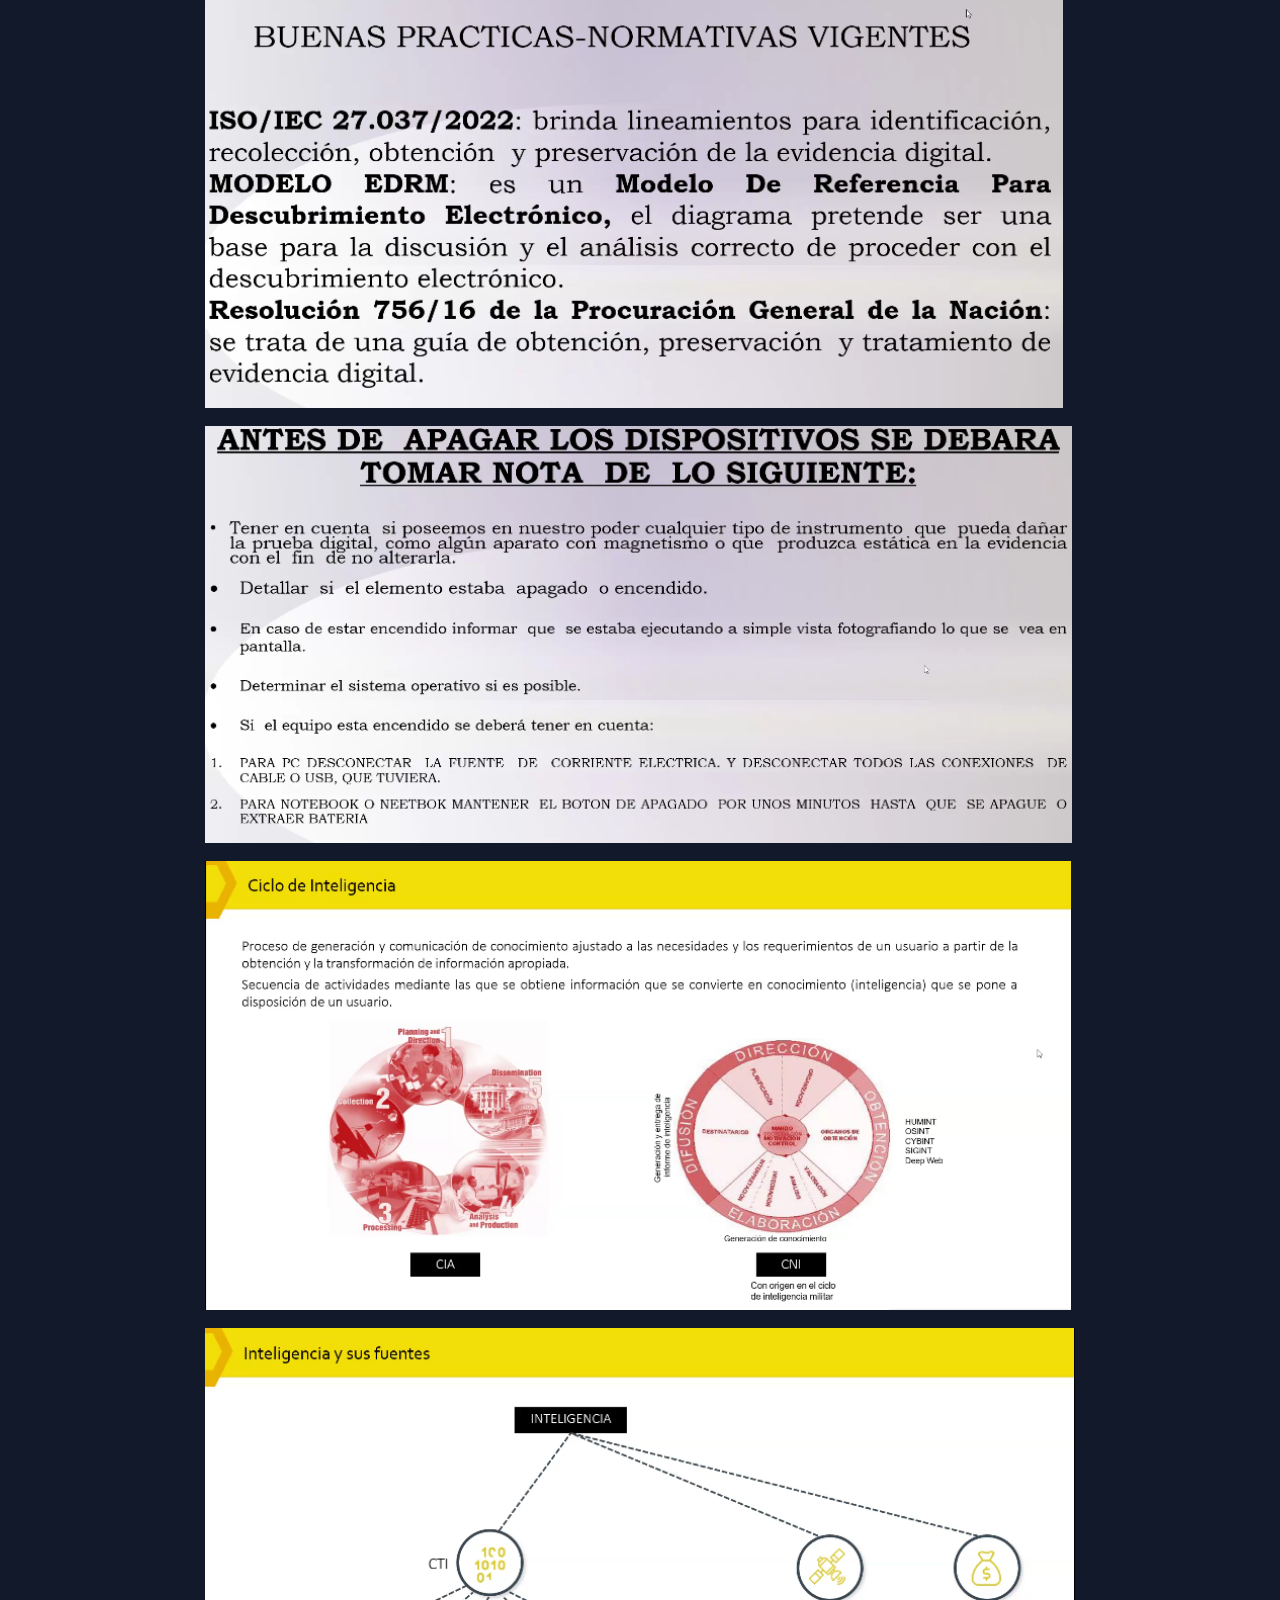
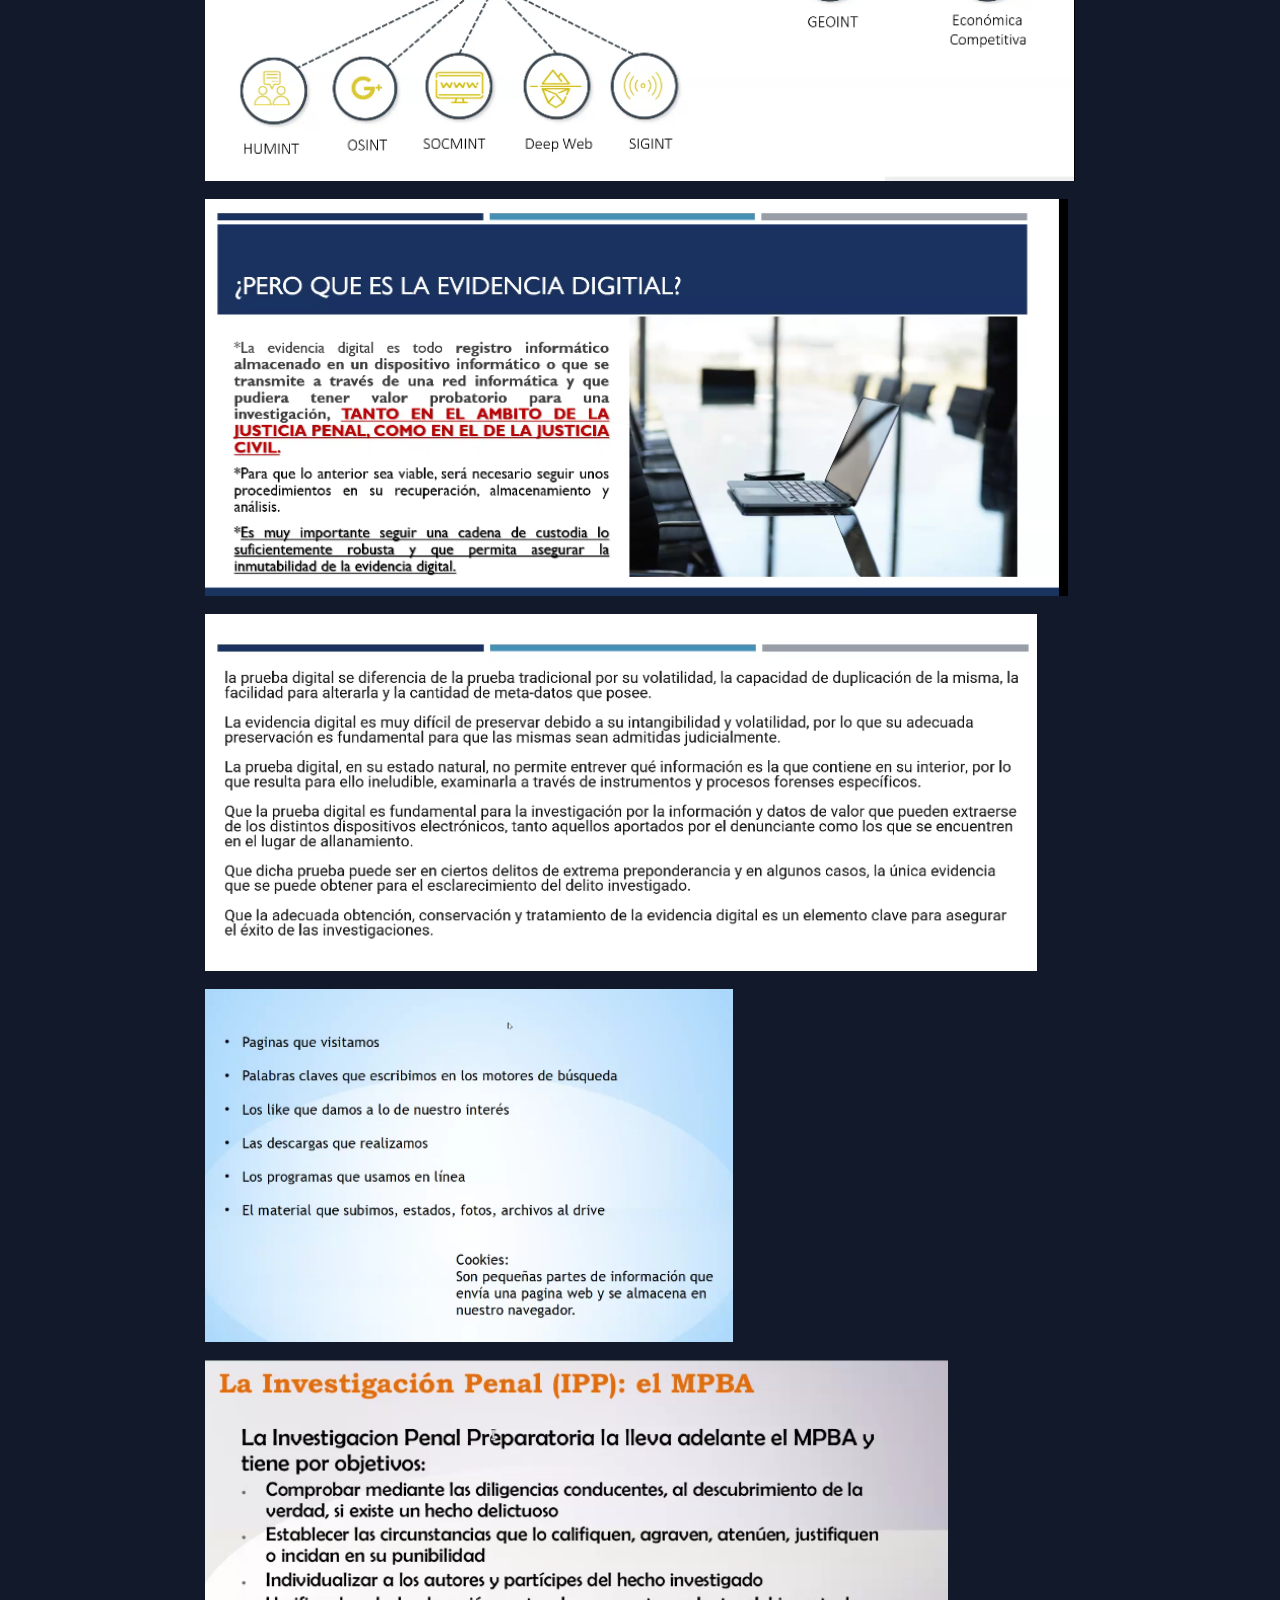
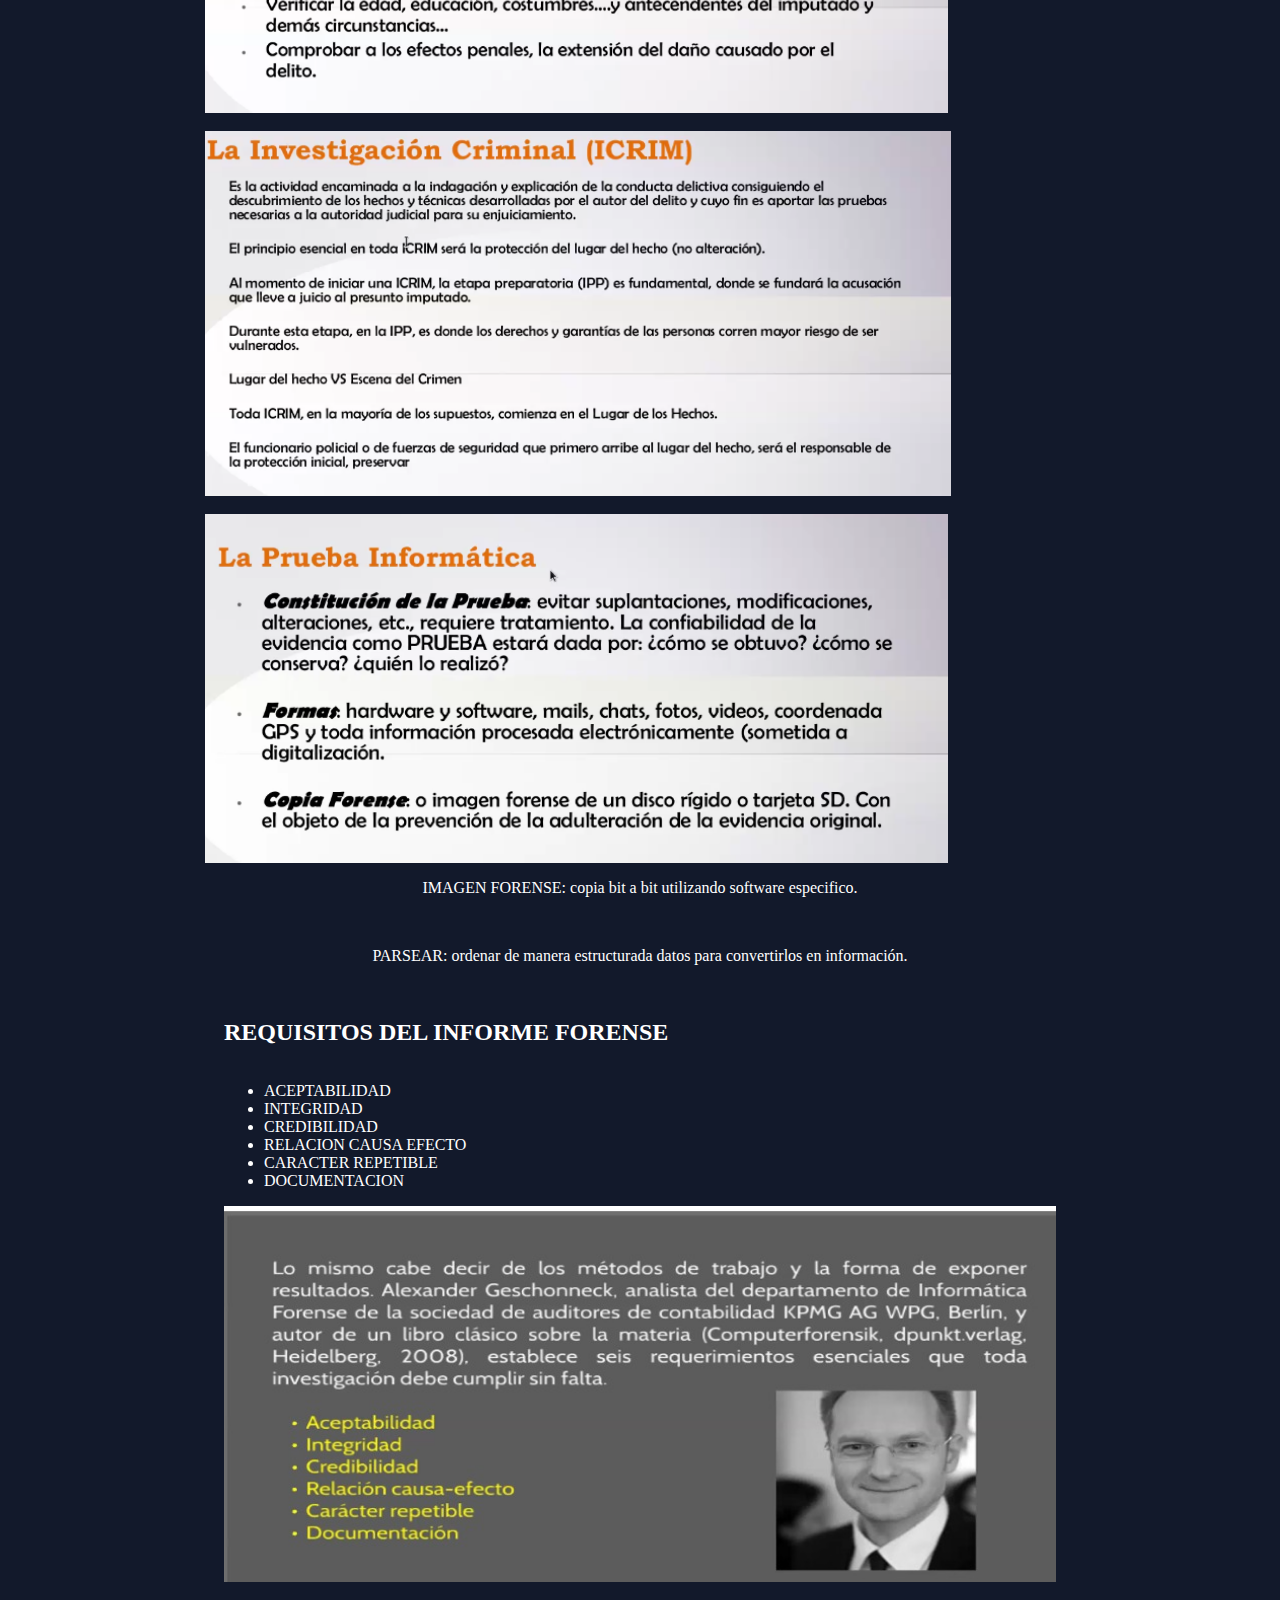
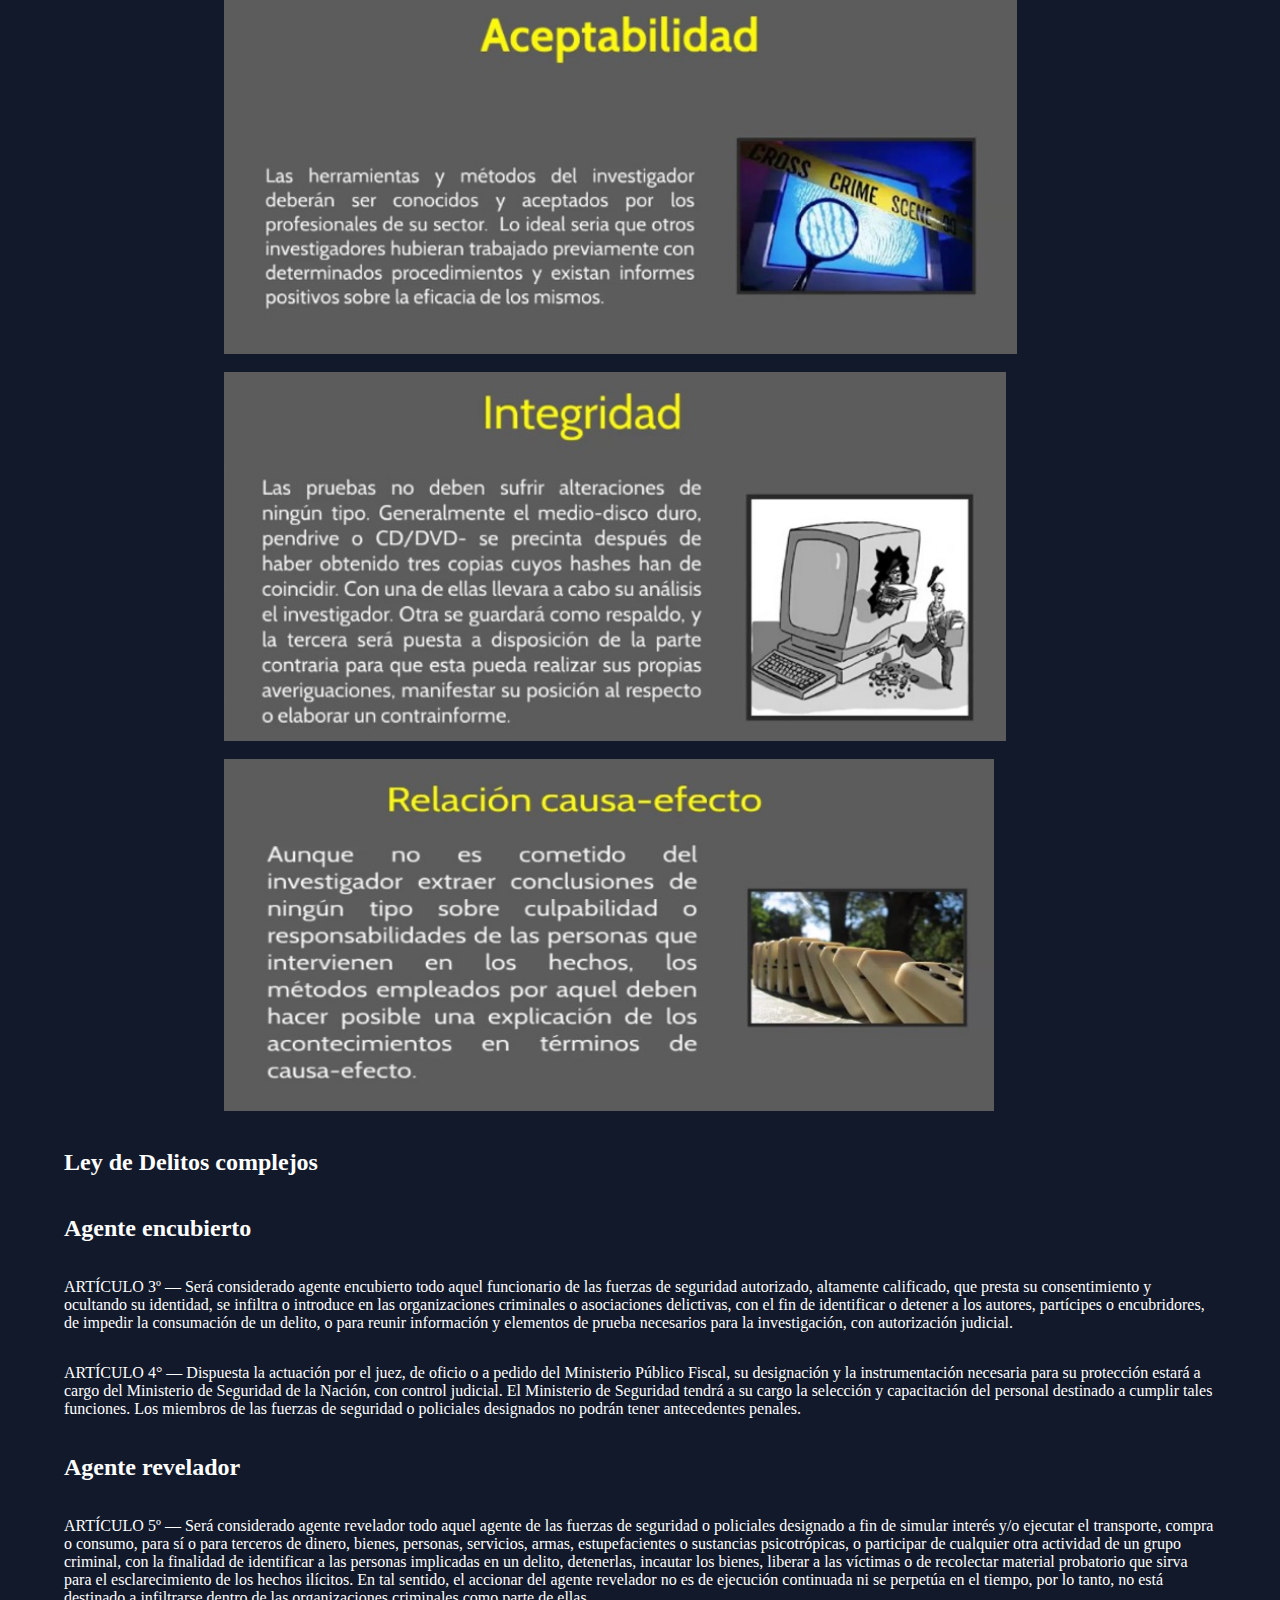
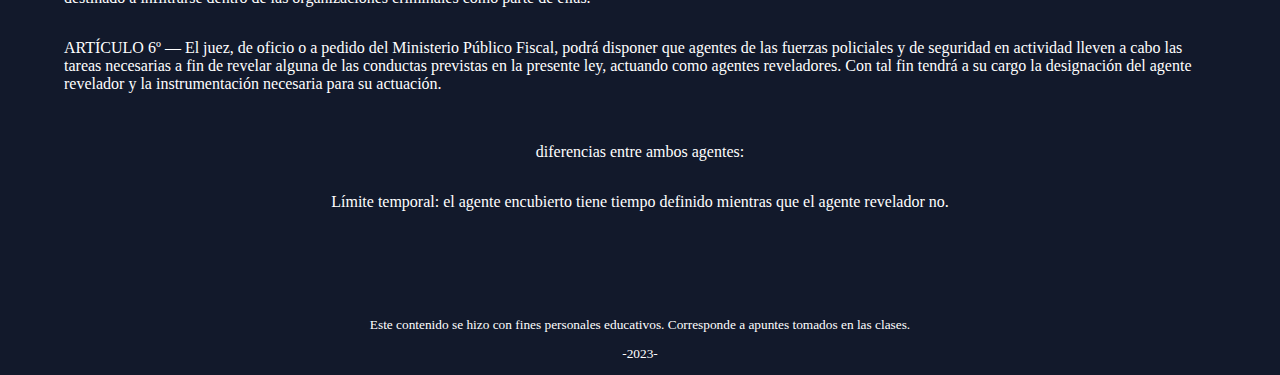
==== commit 4a83057e: "update styilos" ====
--- a/index.html
+++ b/index.html
@@ -34,21 +34,18 @@
             align-items: center;
         }
 
-        header img {
-            
+        #logo {
             width: 10%;
-            display: flex;
-
-        }
-
+        }
+    
         header ul {
-            width: 90%;
+            width: 100%;
             display: flex;
             justify-content: space-around;
-    
+       
         }
         header ul li{
-                margin-left: 10%;
+                margin-left: 10px;
         }
 
 
@@ -198,7 +195,10 @@
         <h2>Agente revelador</h2>
         <p>ARTÍCULO 5º — Será considerado agente revelador todo aquel agente de las fuerzas de seguridad o policiales designado a fin de simular interés y/o ejecutar el transporte, compra o consumo, para sí o para terceros de dinero, bienes, personas, servicios, armas, estupefacientes o sustancias psicotrópicas, o participar de cualquier otra actividad de un grupo criminal, con la finalidad de identificar a las personas implicadas en un delito, detenerlas, incautar los bienes, liberar a las víctimas o de recolectar material probatorio que sirva para el esclarecimiento de los hechos ilícitos. En tal sentido, el accionar del agente revelador no es de ejecución continuada ni se perpetúa en el tiempo, por lo tanto, no está destinado a infiltrarse dentro de las organizaciones criminales como parte de ellas.</p>
         <p>ARTÍCULO 6º — El juez, de oficio o a pedido del Ministerio Público Fiscal, podrá disponer que agentes de las fuerzas policiales y de seguridad en actividad lleven a cabo las tareas necesarias a fin de revelar alguna de las conductas previstas en la presente ley, actuando como agentes reveladores. Con tal fin tendrá a su cargo la designación del agente revelador y la instrumentación necesaria para su actuación.</p>
-
+        <br>
+        <p>diferencias entre ambos agentes:</p>
+        <p>Límite temporal: el agente encubierto tiene tiempo definido mientras que el agente revelador no.</p>
+        <p></p>
     </section>
 
 
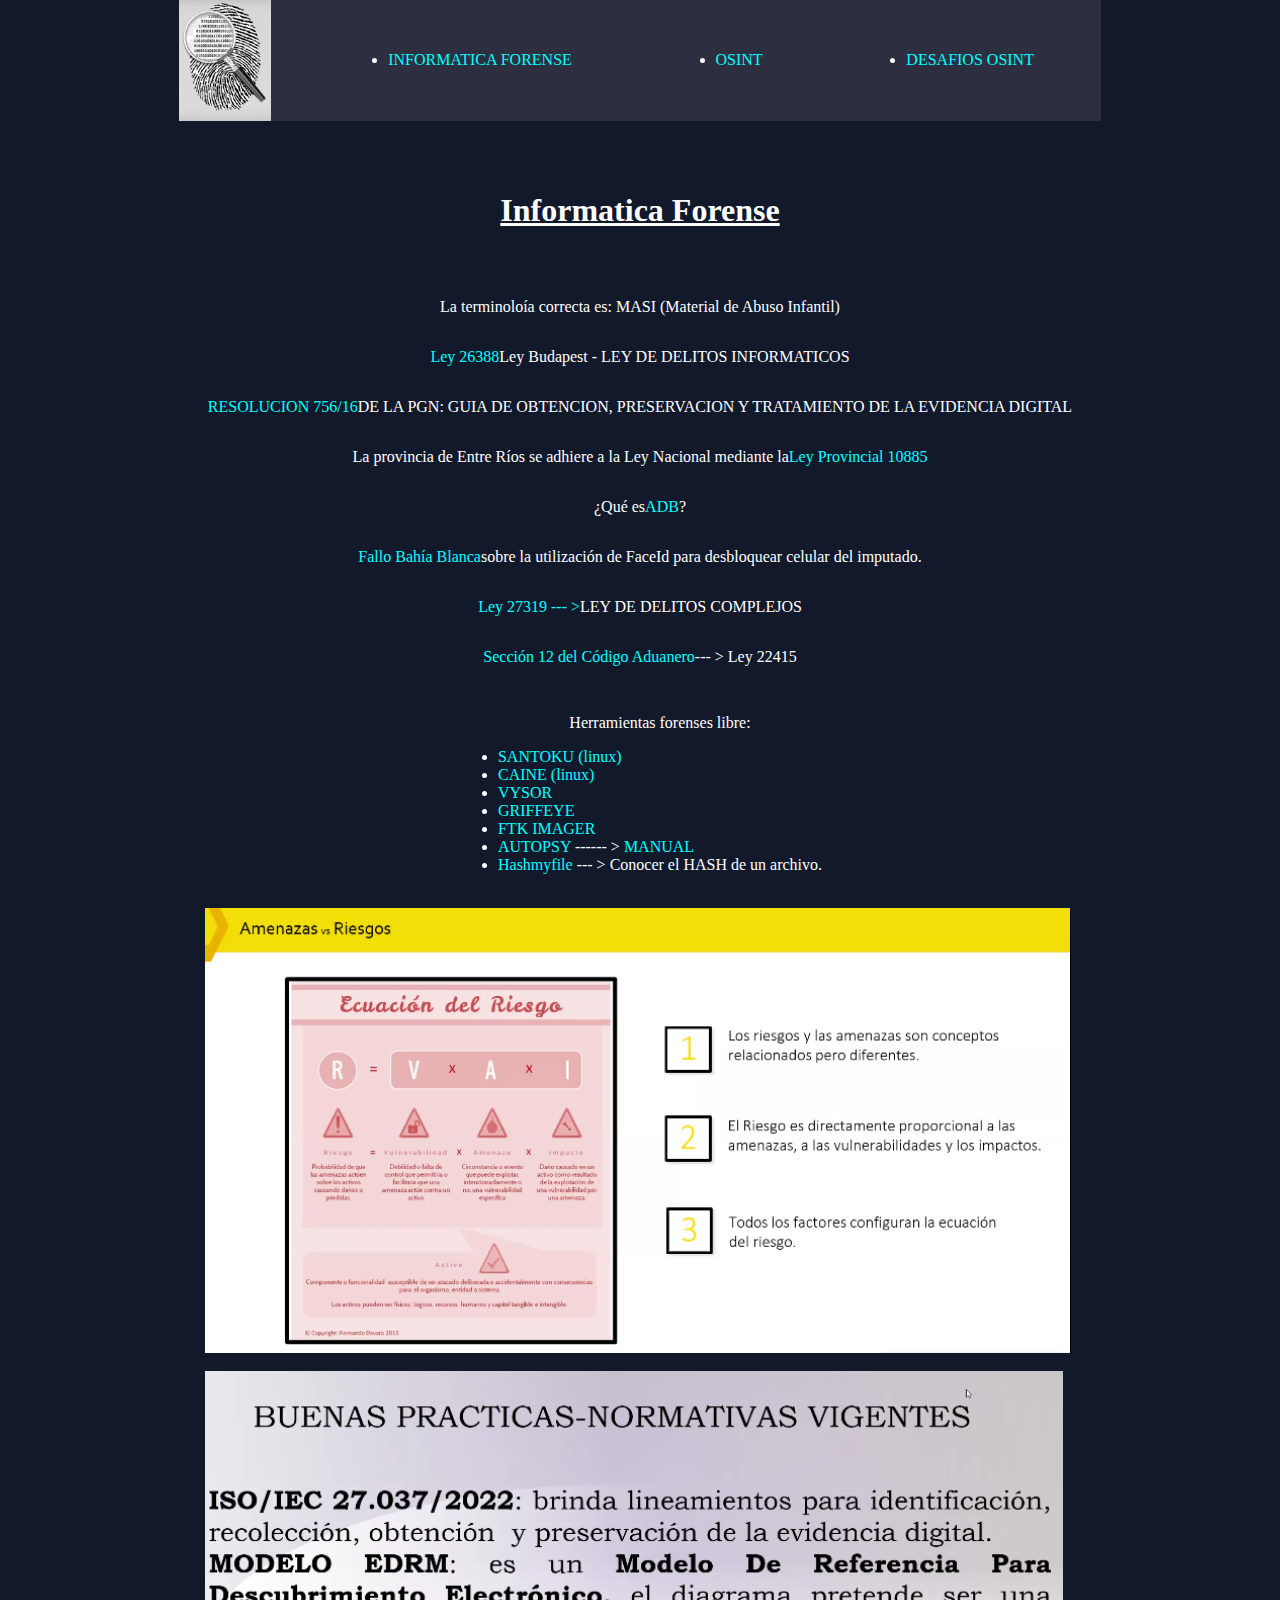
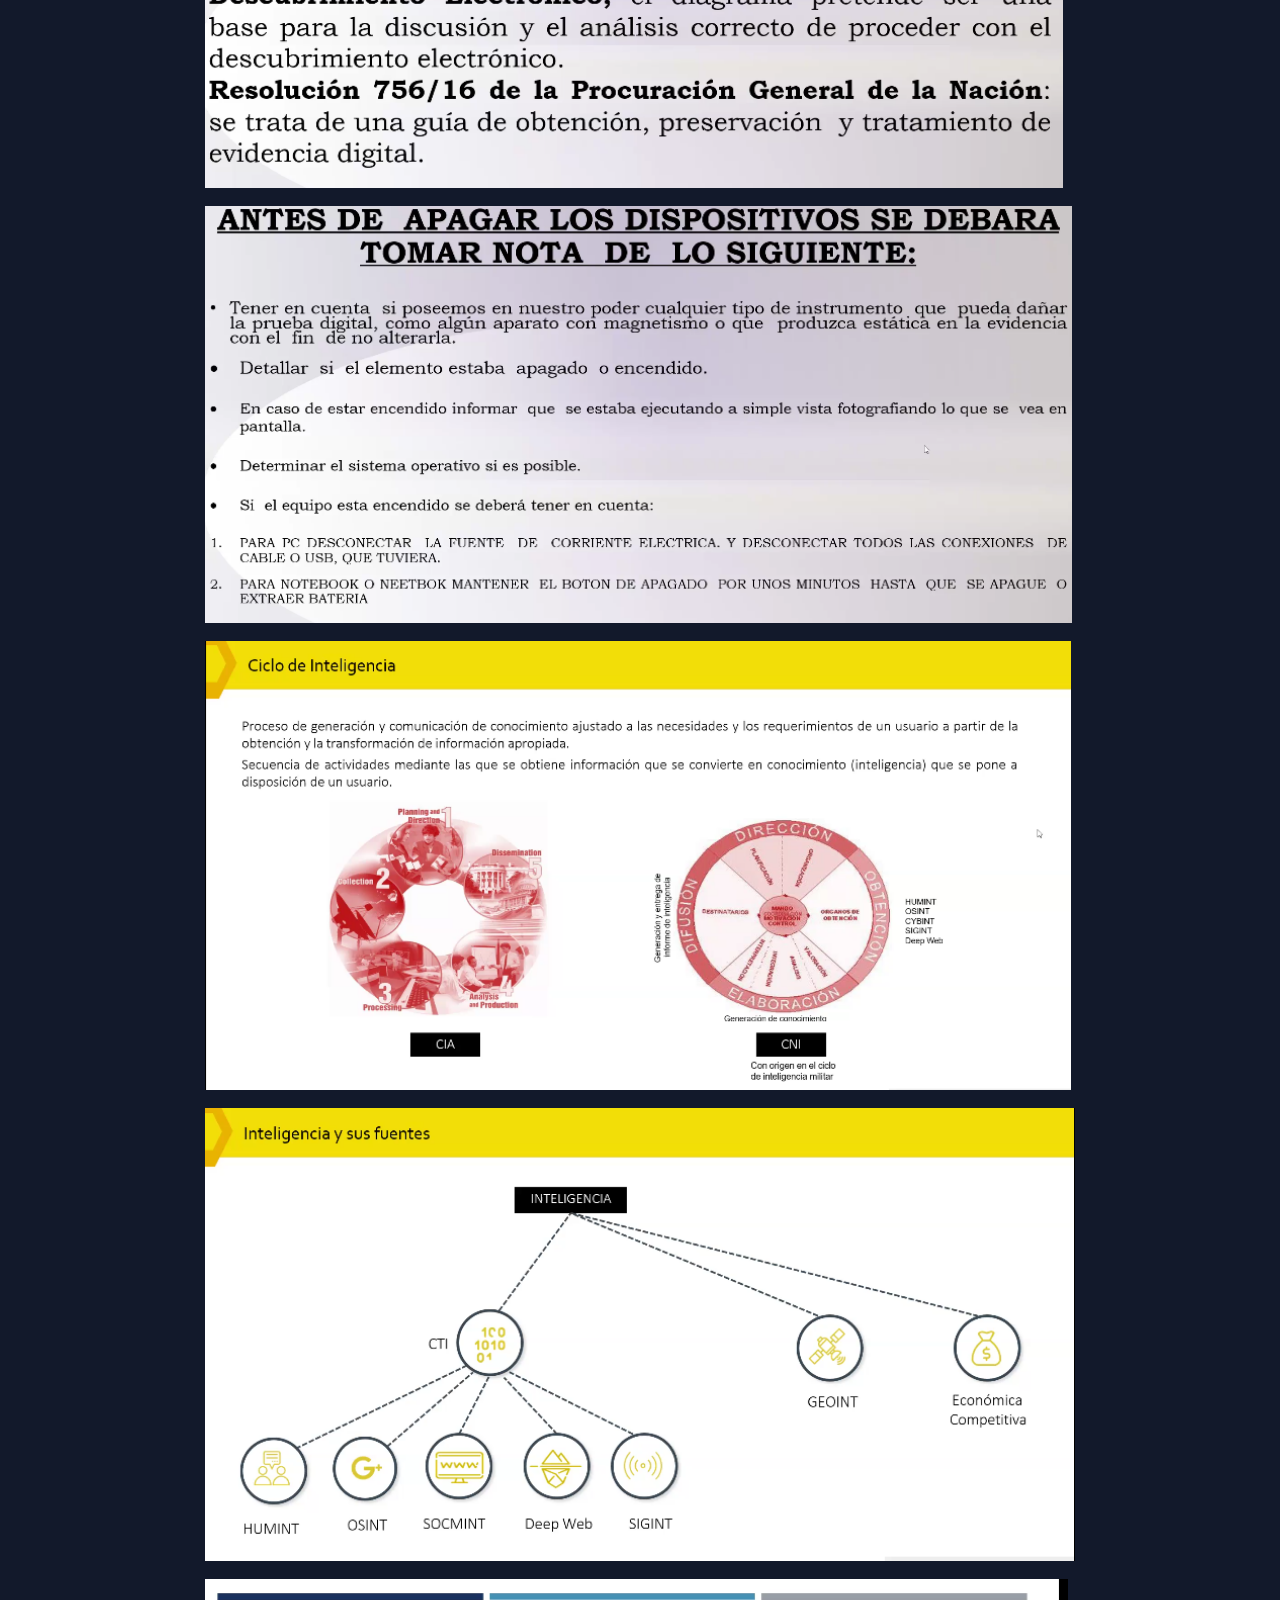
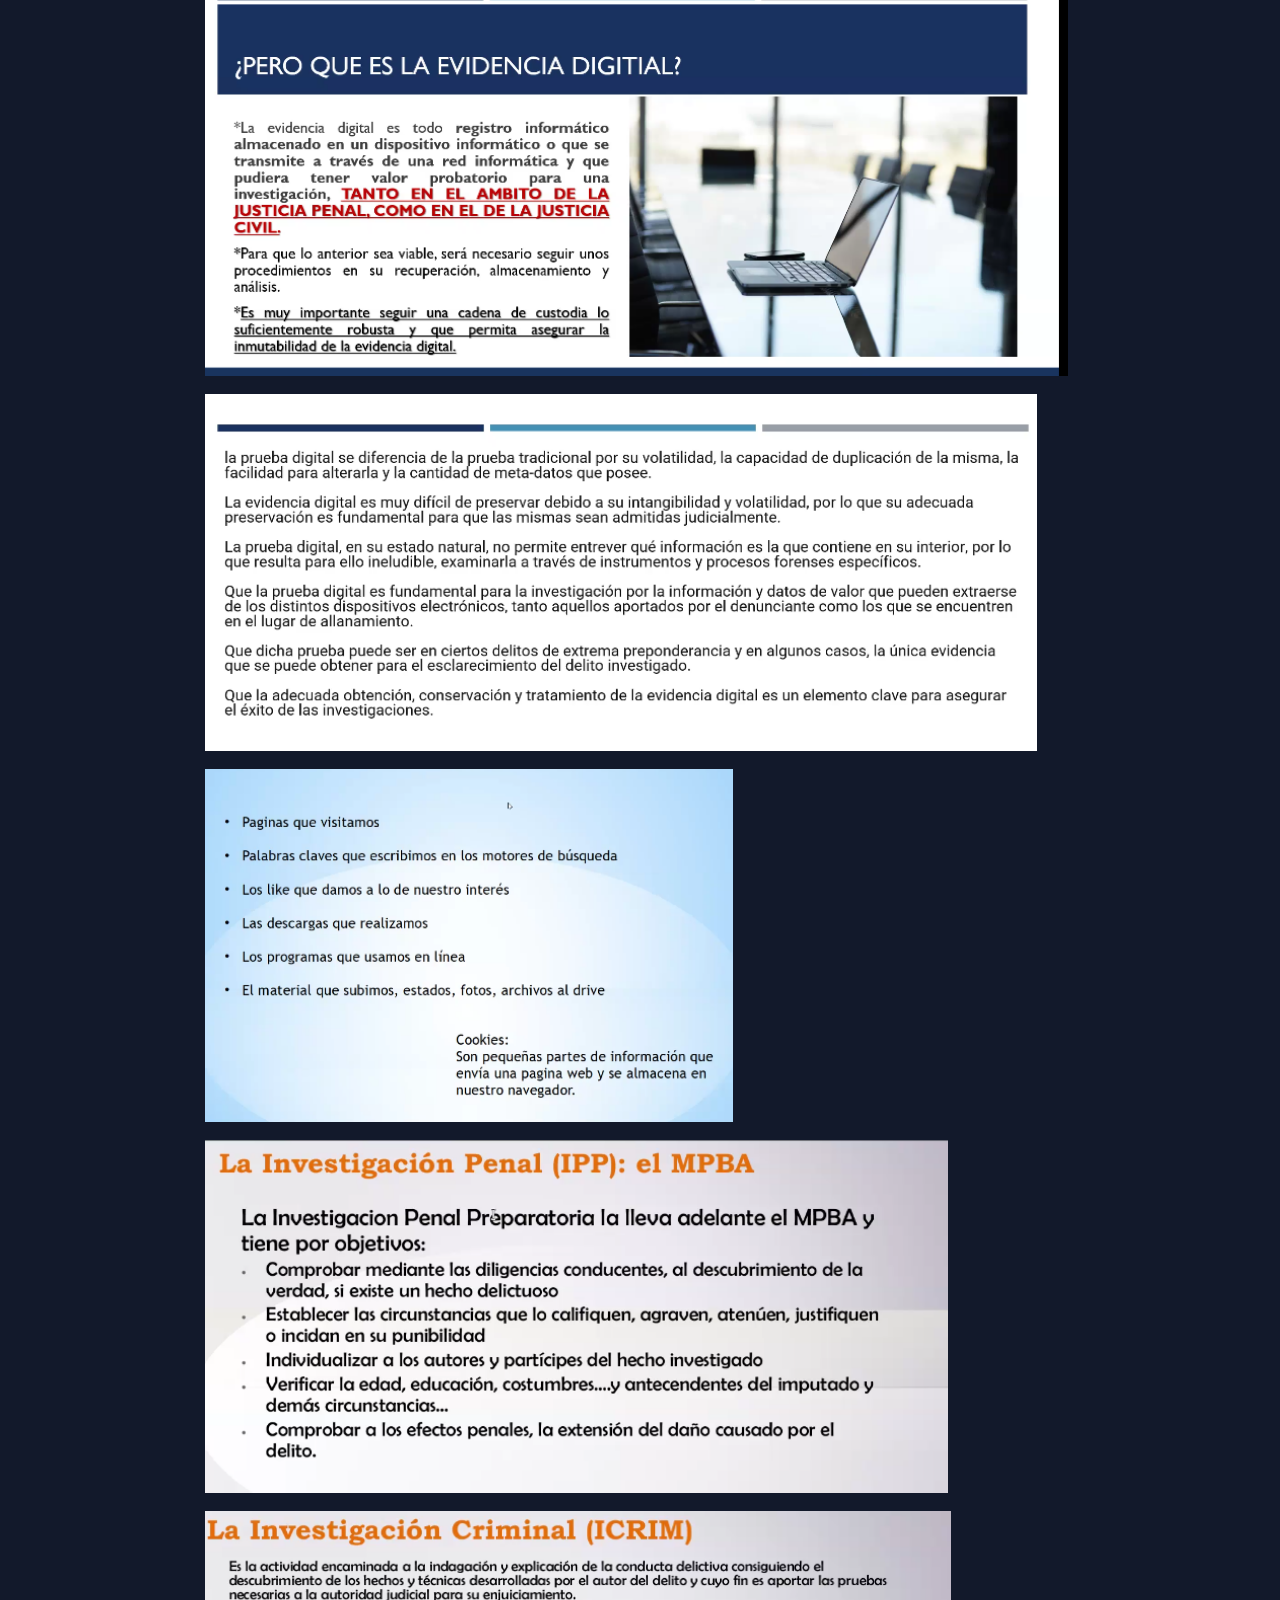
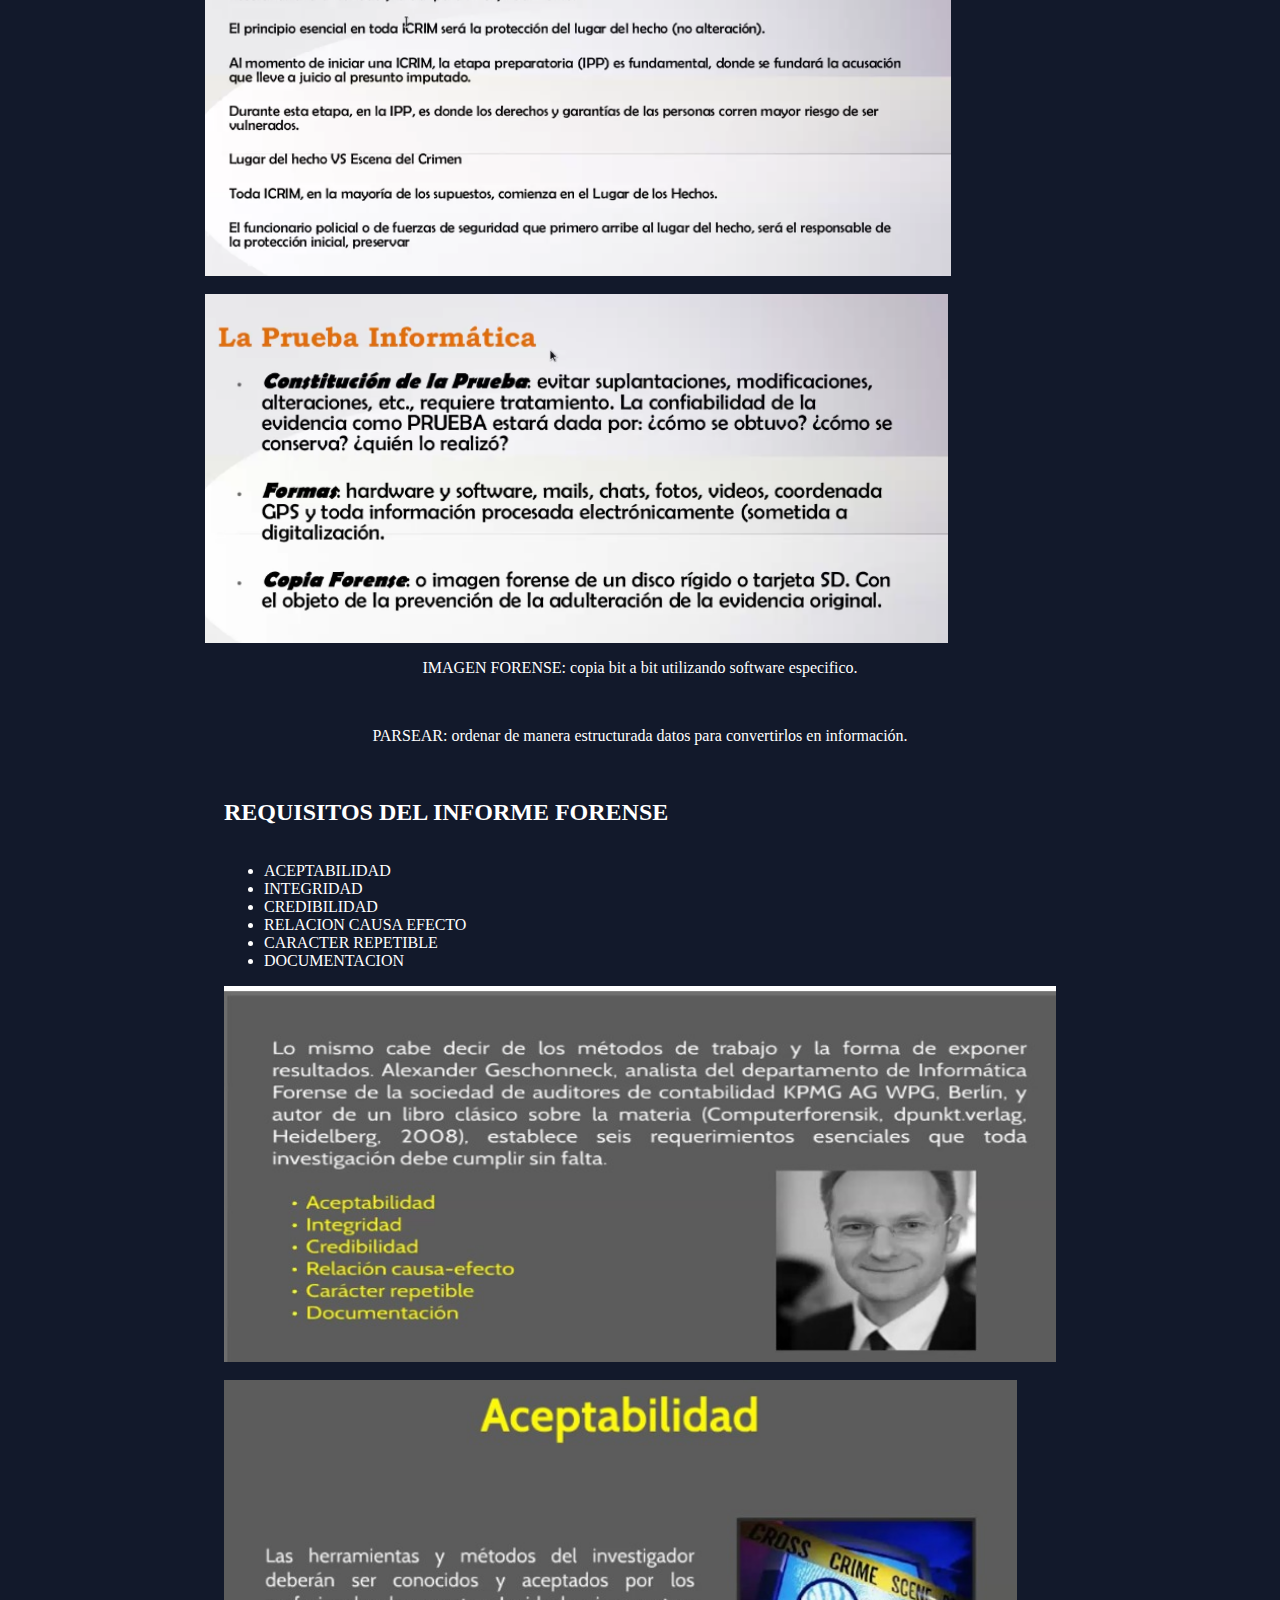
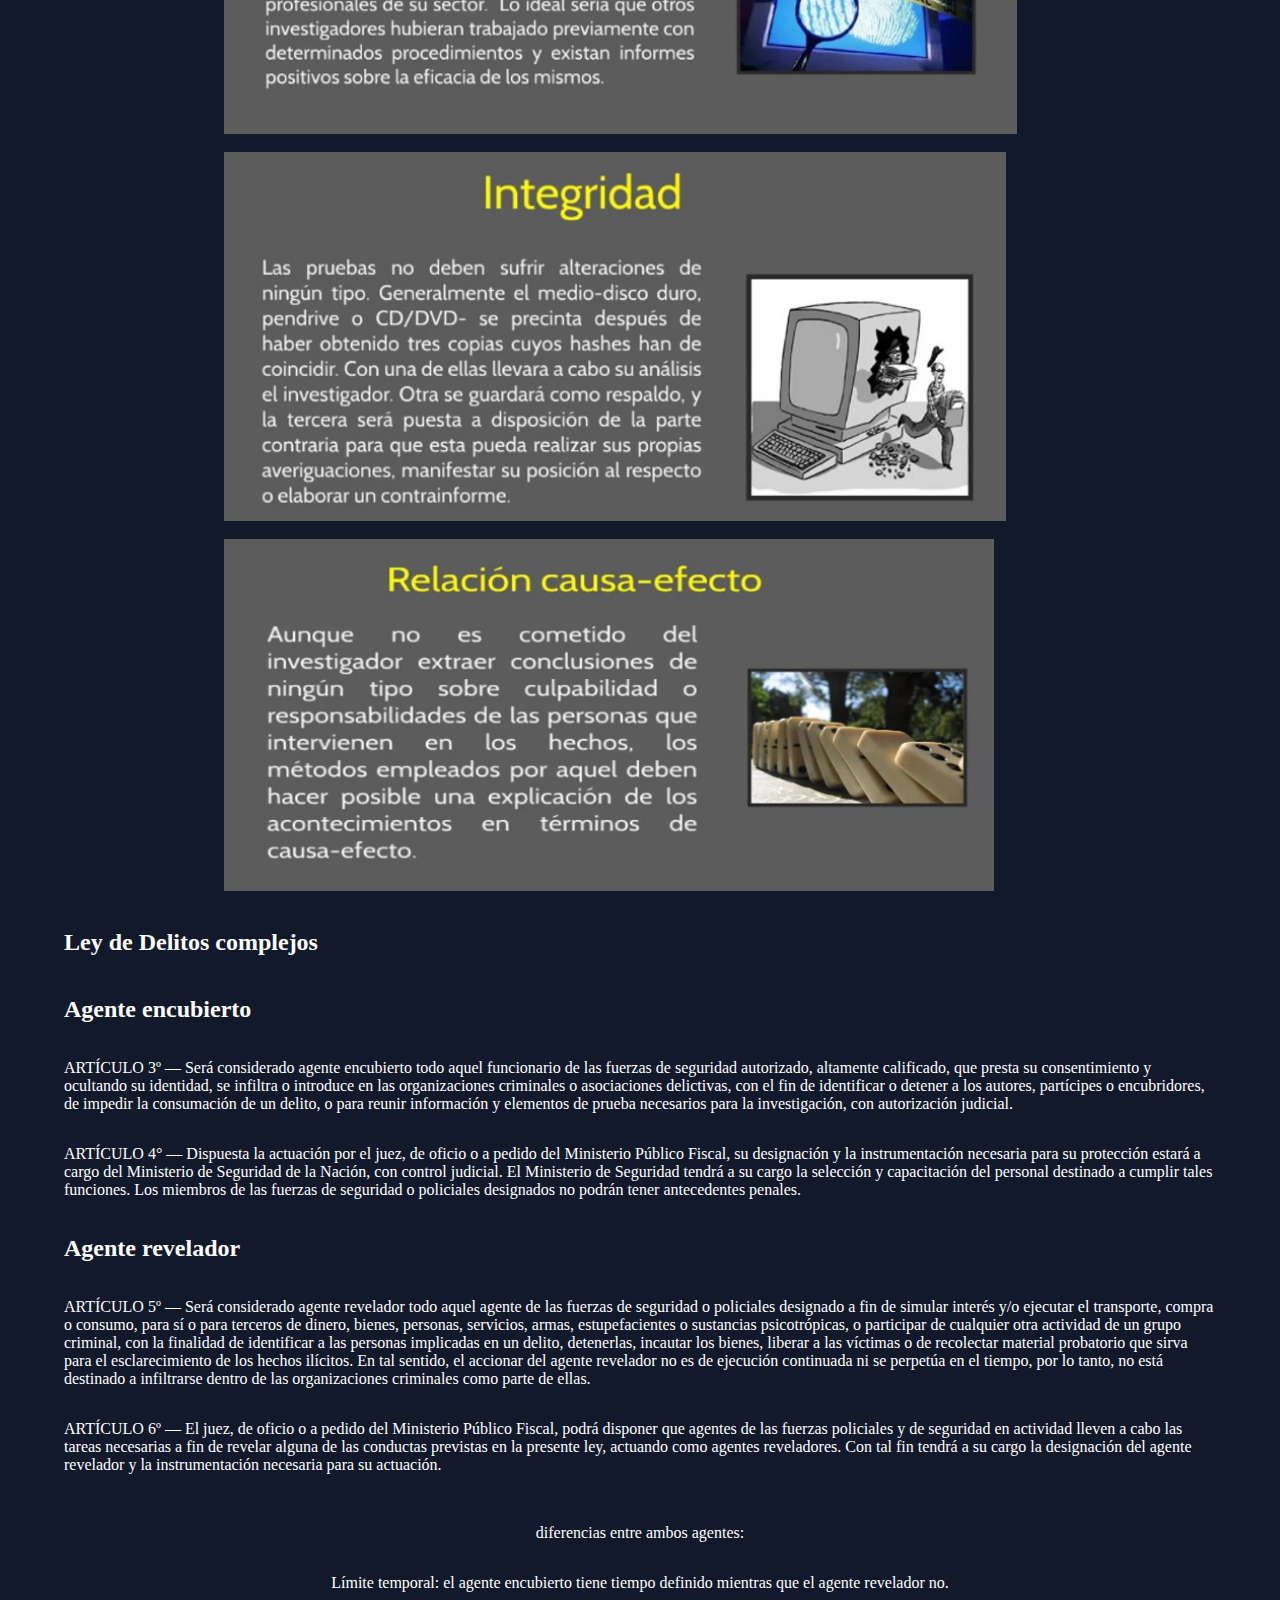
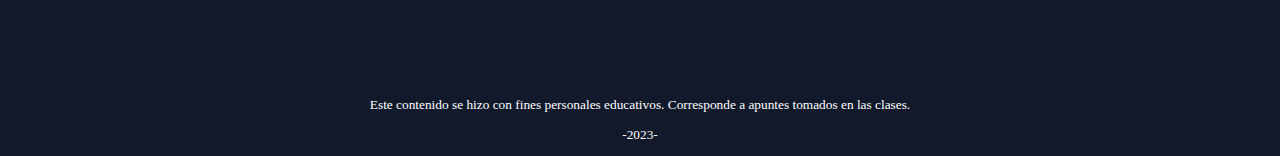
==== commit c9d759f4: "12" ====
--- a/index.html
+++ b/index.html
@@ -99,7 +99,7 @@
 <body>
 
     <header>
-        <img src="info-forense-icono-removebg-preview.png" alt="logo">
+        <img id="logo" src="info-forense-icono-removebg-preview.png" alt="logo">
         <ul>
             <li><a href="index.html">INFORMATICA FORENSE</a></li>
             <li><a href="index2.html">OSINT</a></li>
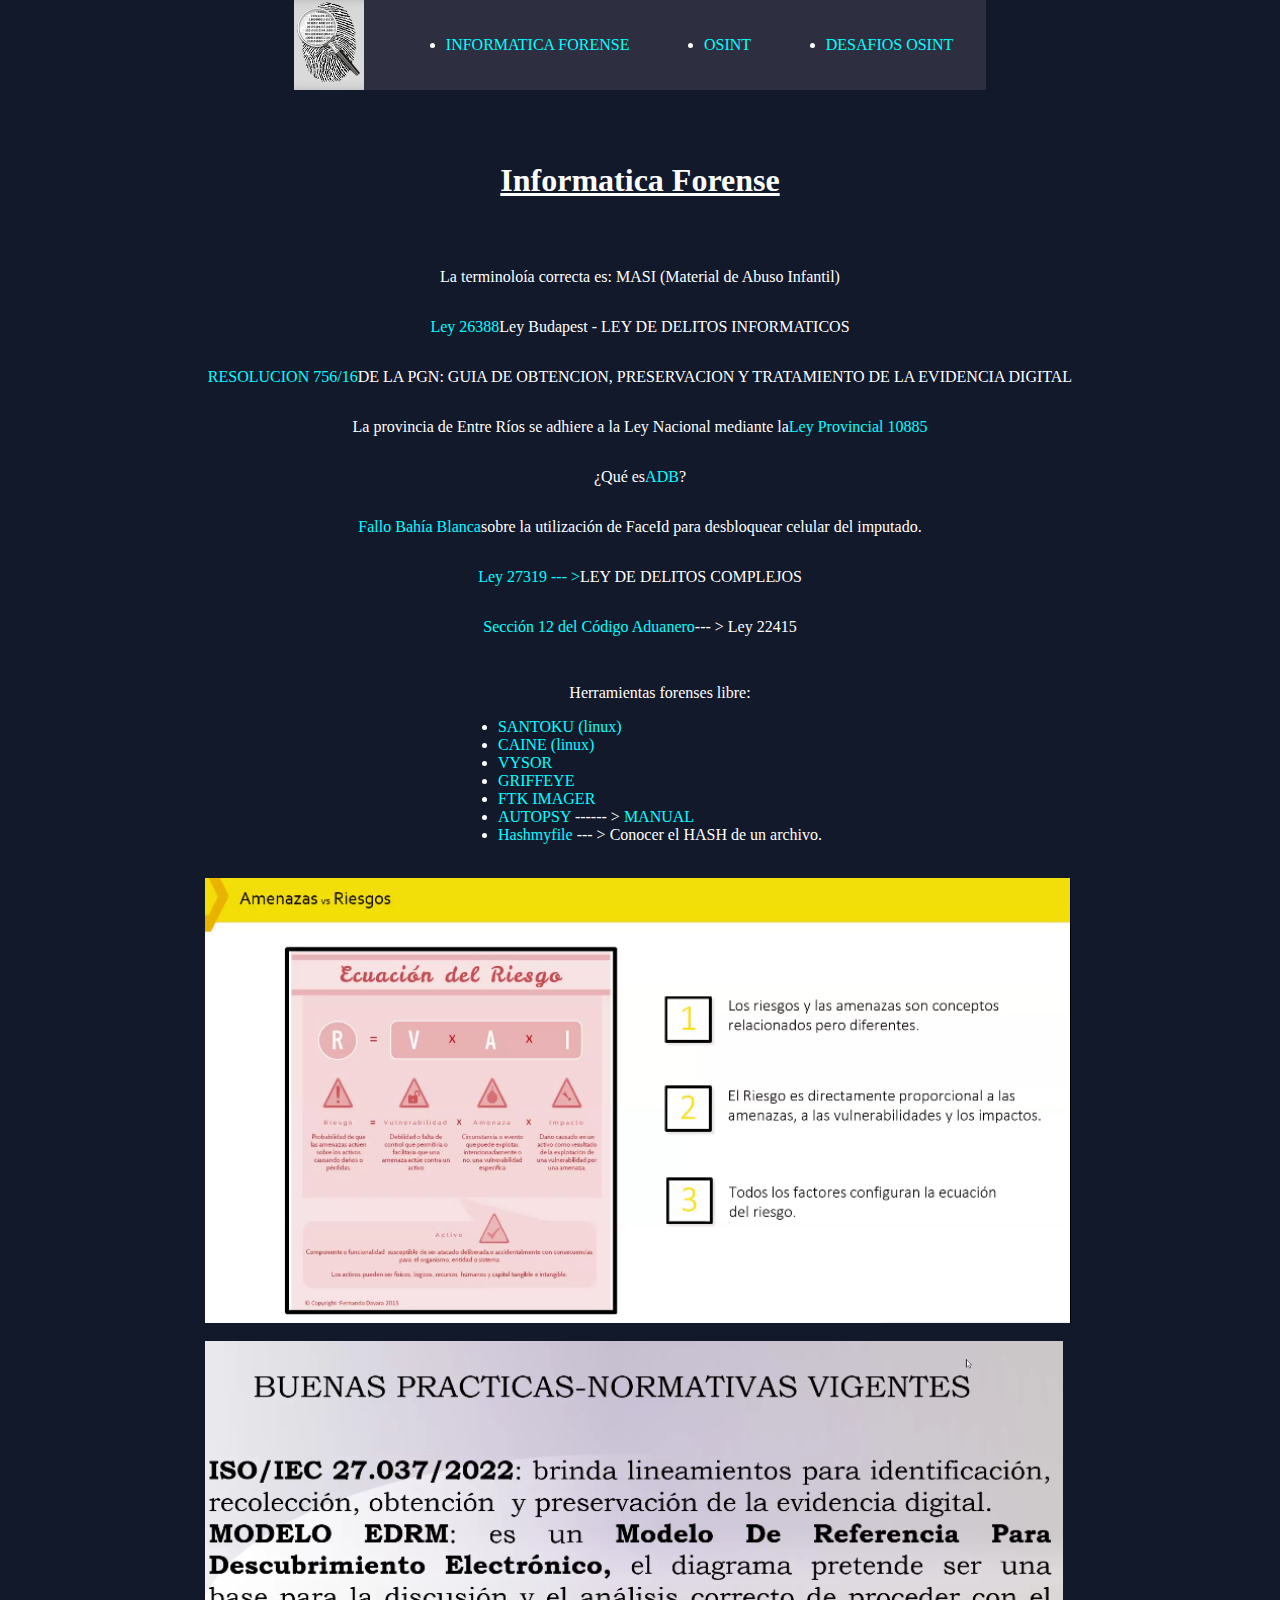
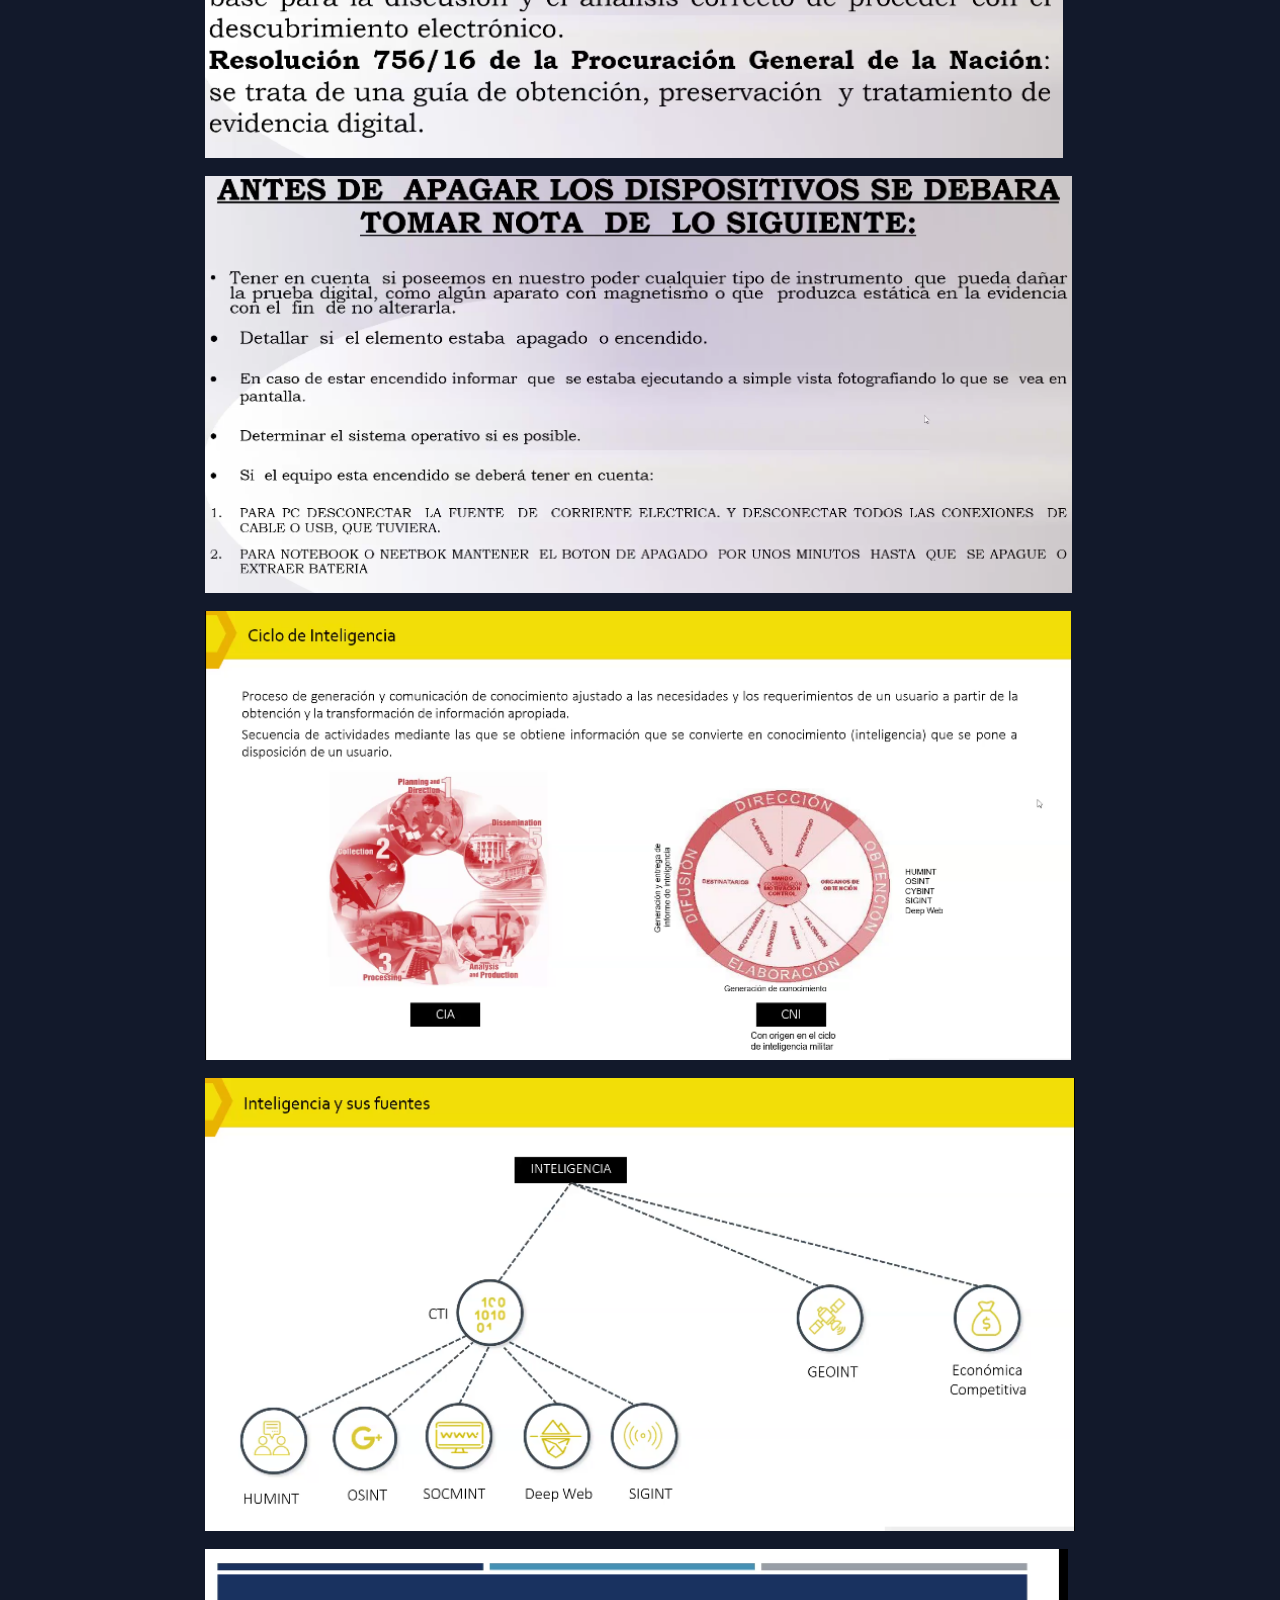
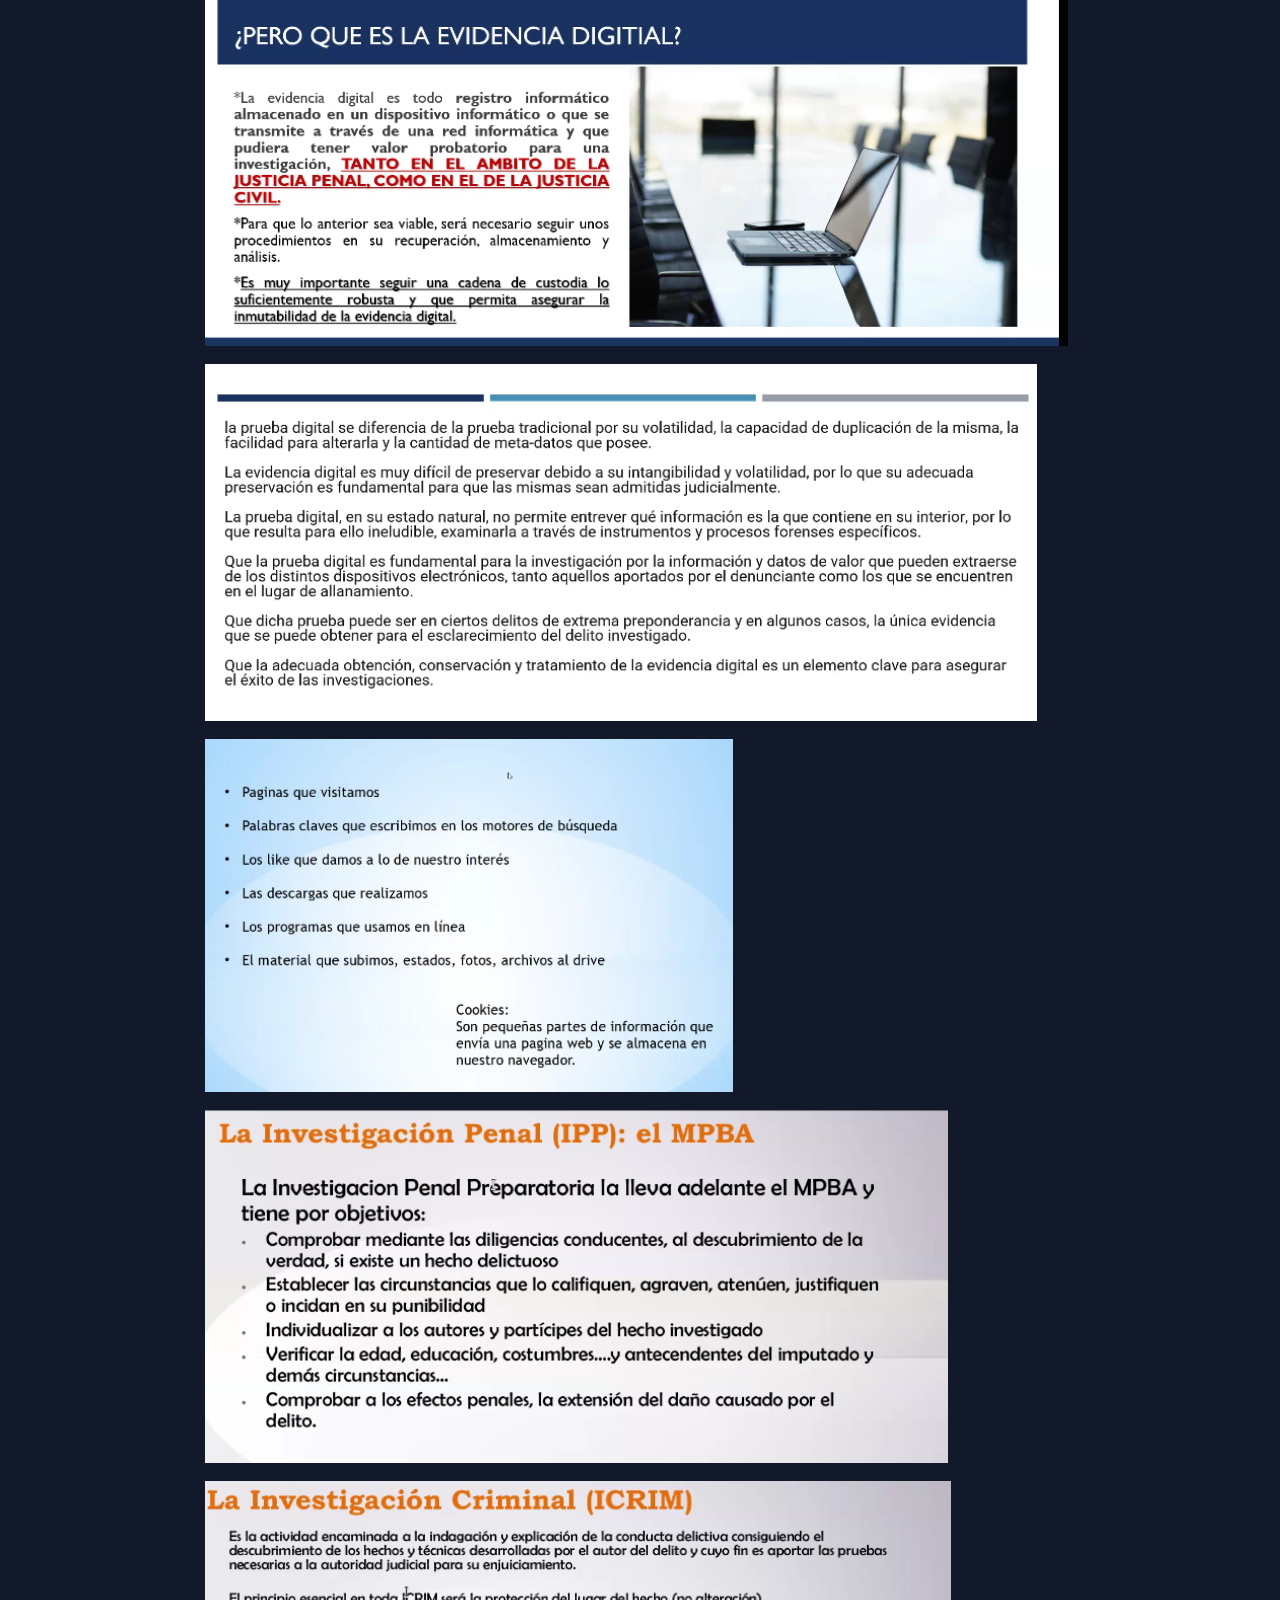
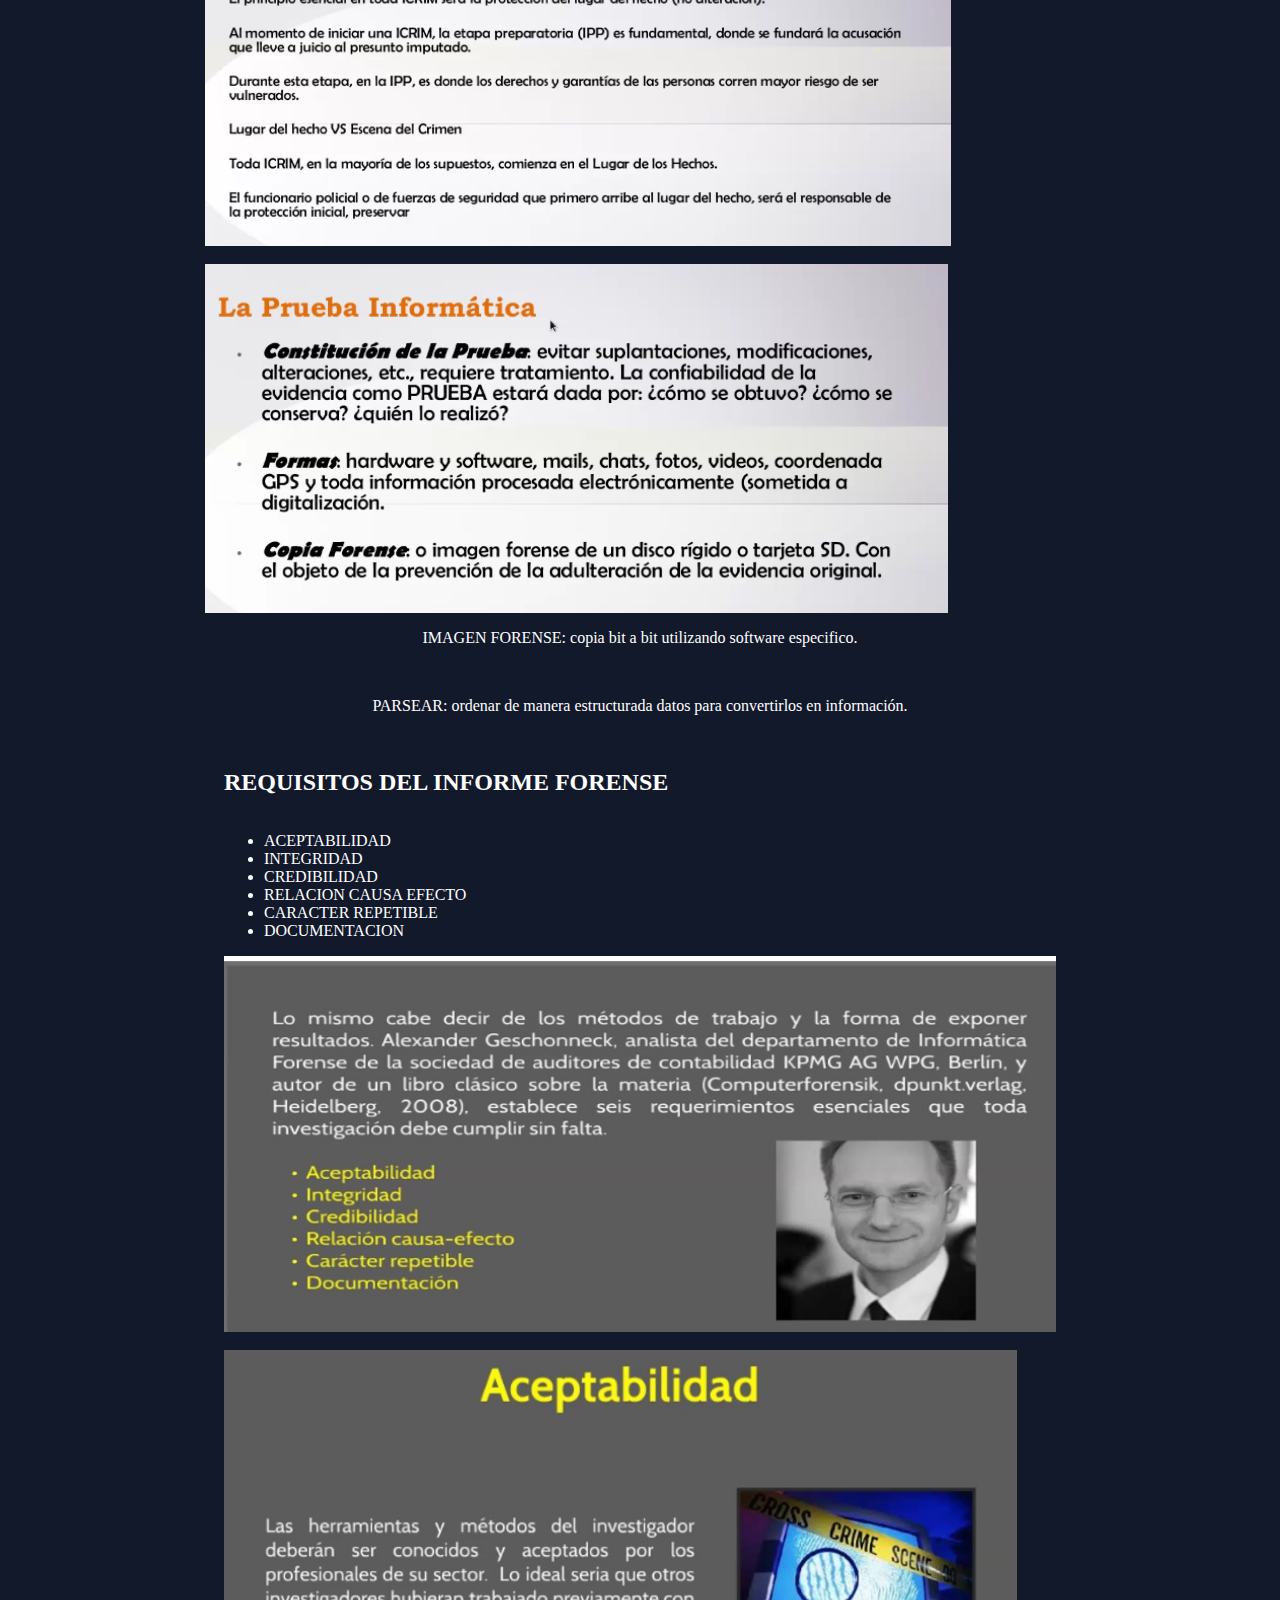
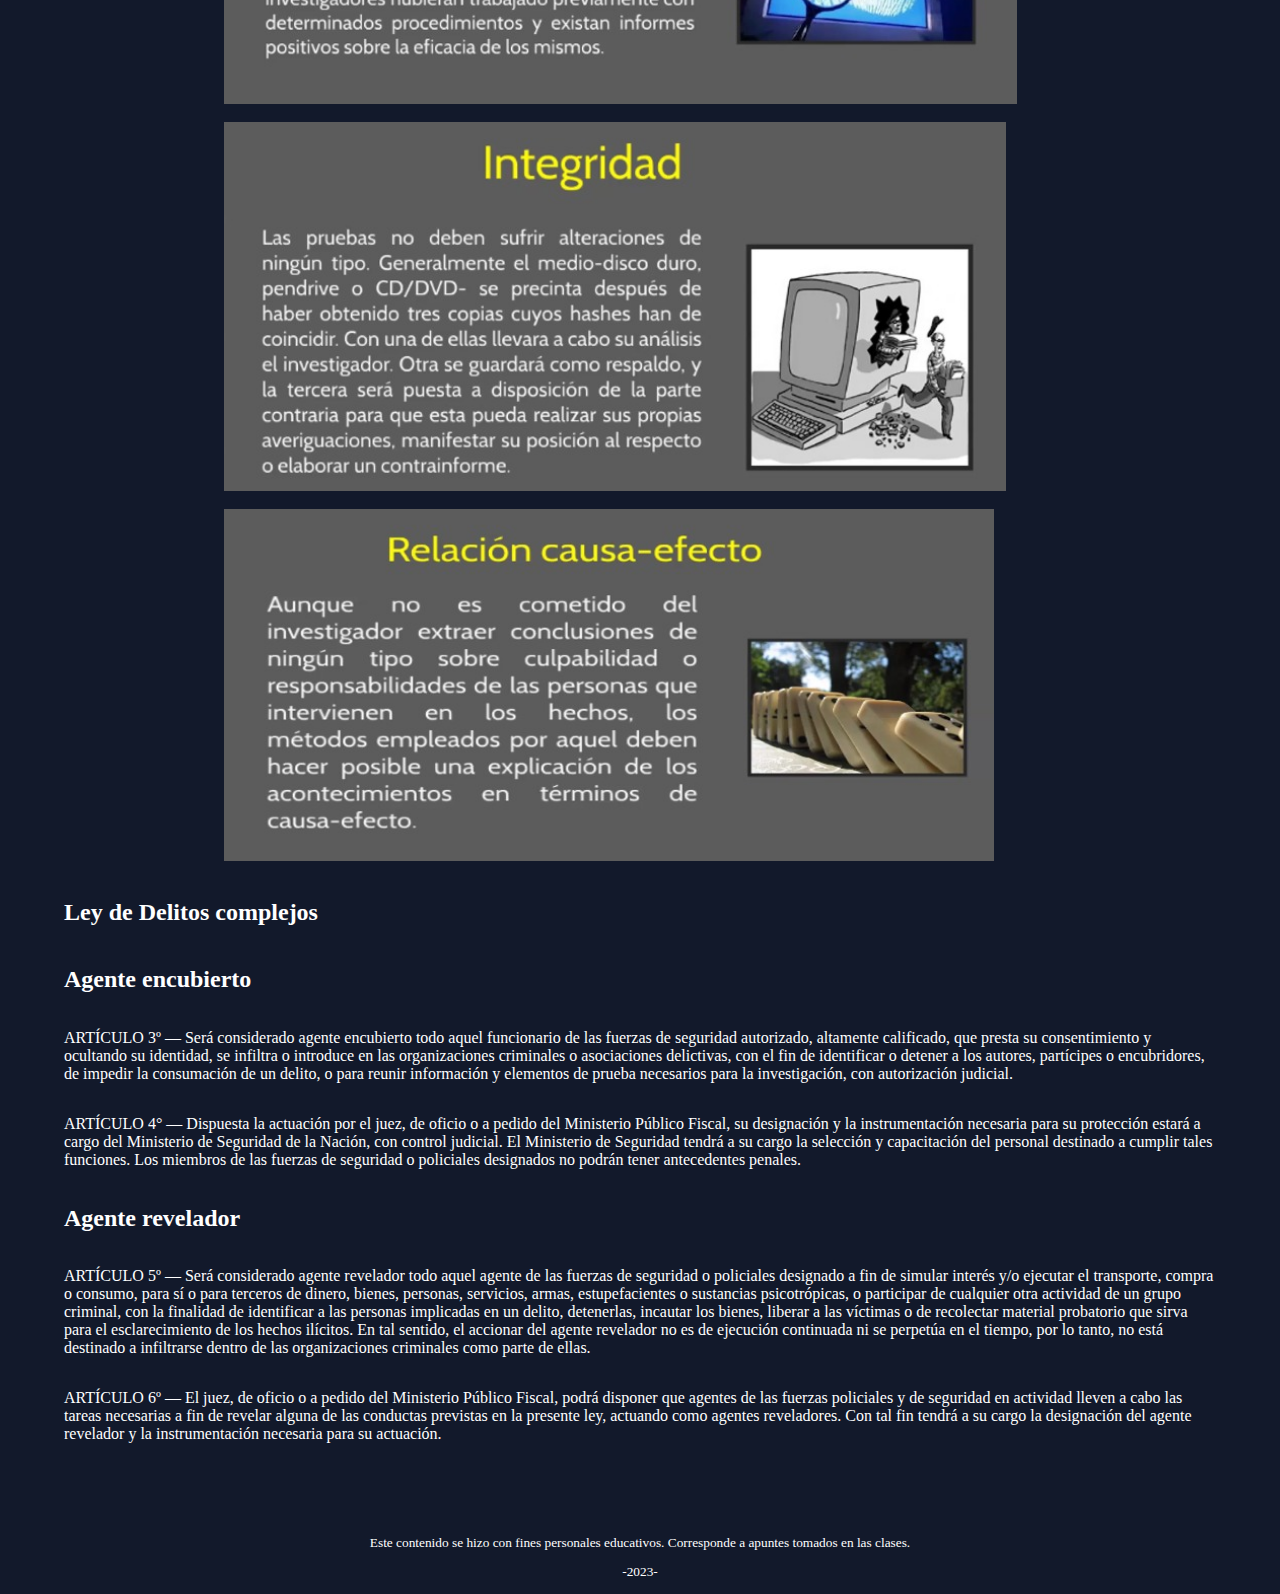
==== commit 424c29aa: "update stilos" ====
--- a/index.html
+++ b/index.html
@@ -26,7 +26,7 @@
         }
         header {
             background-color: rgb(45, 46, 63);
-            width: 80%;
+            width: 60%;
             display: flex;
             justify-content:center ;
             justify-items: center;
@@ -36,10 +36,11 @@
 
         #logo {
             width: 10%;
+            display: flex;
         }
     
         header ul {
-            width: 100%;
+            width: 90%;
             display: flex;
             justify-content: space-around;
        
@@ -196,14 +197,12 @@
         <p>ARTÍCULO 5º — Será considerado agente revelador todo aquel agente de las fuerzas de seguridad o policiales designado a fin de simular interés y/o ejecutar el transporte, compra o consumo, para sí o para terceros de dinero, bienes, personas, servicios, armas, estupefacientes o sustancias psicotrópicas, o participar de cualquier otra actividad de un grupo criminal, con la finalidad de identificar a las personas implicadas en un delito, detenerlas, incautar los bienes, liberar a las víctimas o de recolectar material probatorio que sirva para el esclarecimiento de los hechos ilícitos. En tal sentido, el accionar del agente revelador no es de ejecución continuada ni se perpetúa en el tiempo, por lo tanto, no está destinado a infiltrarse dentro de las organizaciones criminales como parte de ellas.</p>
         <p>ARTÍCULO 6º — El juez, de oficio o a pedido del Ministerio Público Fiscal, podrá disponer que agentes de las fuerzas policiales y de seguridad en actividad lleven a cabo las tareas necesarias a fin de revelar alguna de las conductas previstas en la presente ley, actuando como agentes reveladores. Con tal fin tendrá a su cargo la designación del agente revelador y la instrumentación necesaria para su actuación.</p>
         <br>
-        <p>diferencias entre ambos agentes:</p>
-        <p>Límite temporal: el agente encubierto tiene tiempo definido mientras que el agente revelador no.</p>
-        <p></p>
+        
     </section>
 
 
     <footer>
-        <span>Este contenido se hizo con fines personales educativos. Corresponde a apuntes tomados en las clases.</spanp> 
+        <span>Este contenido se hizo con fines personales educativos. Corresponde a apuntes tomados en las clases.</span> 
         <p>-2023-</p> 
         
    
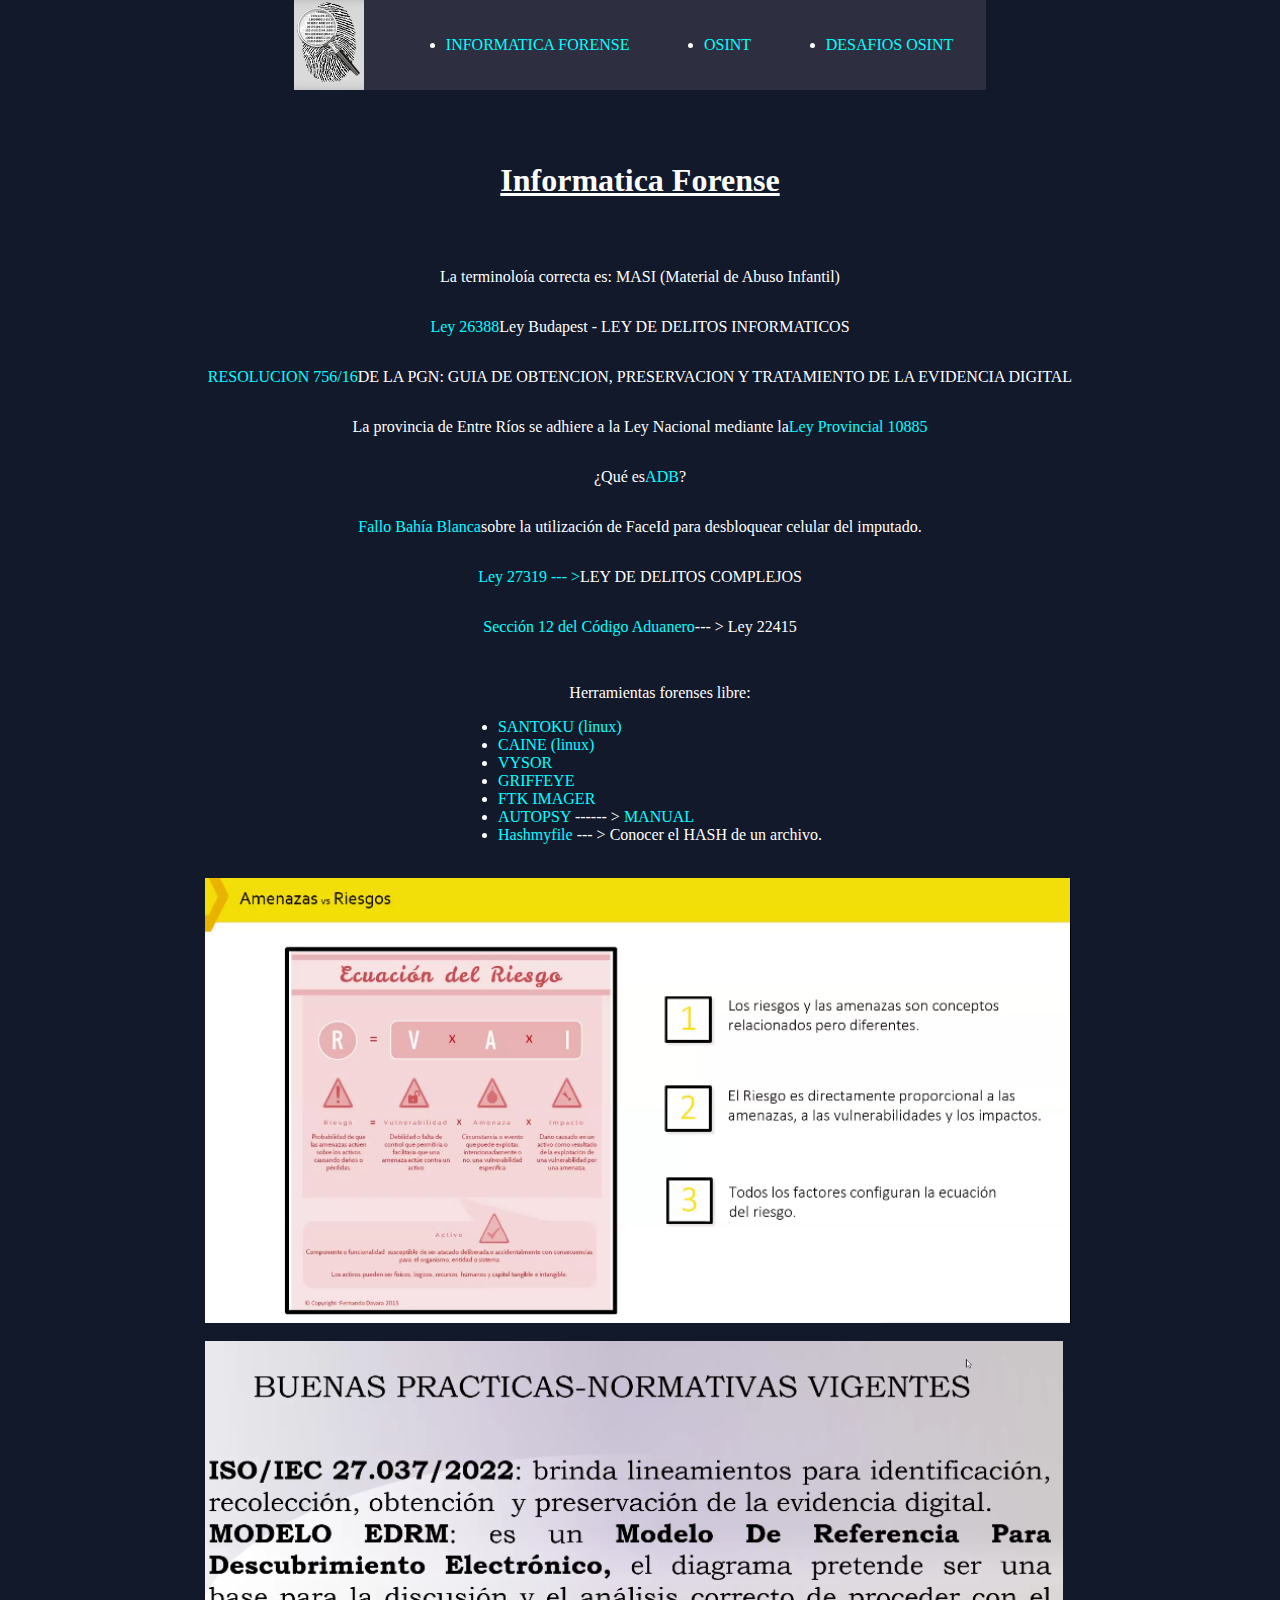
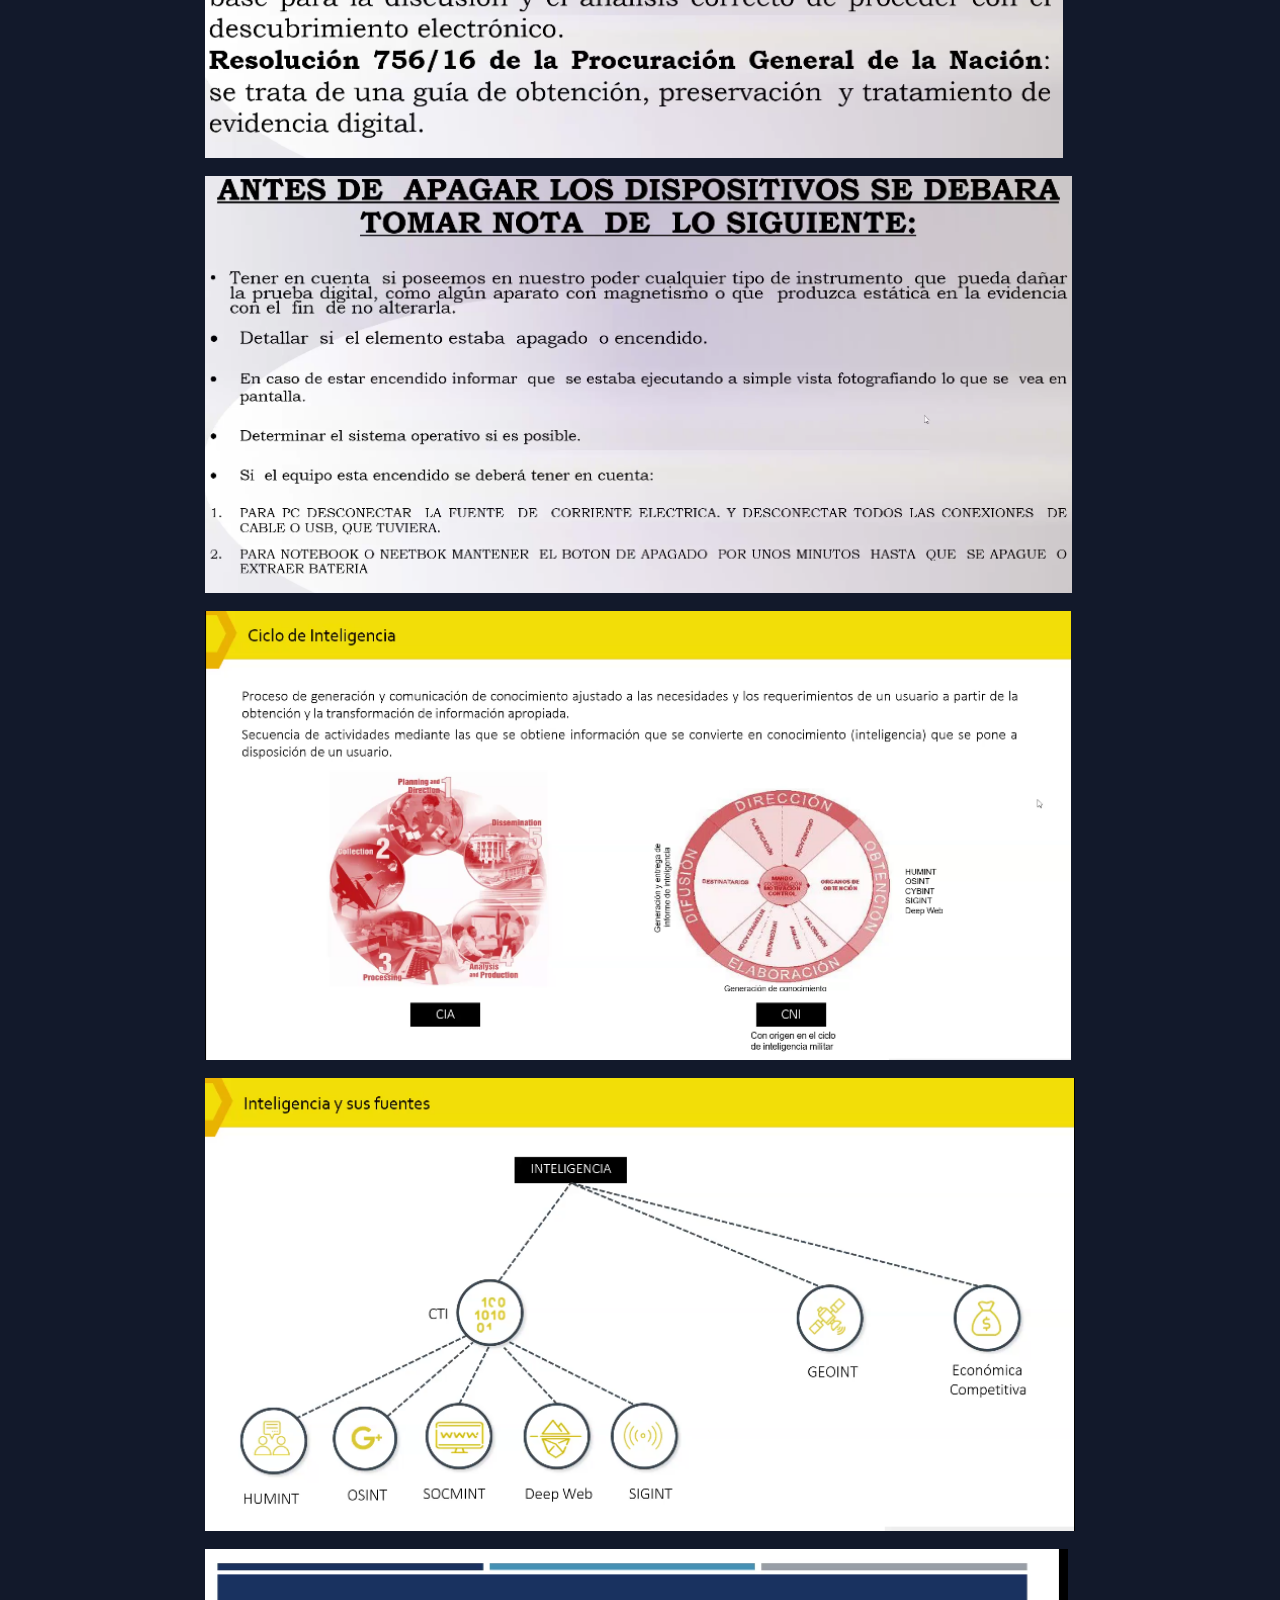
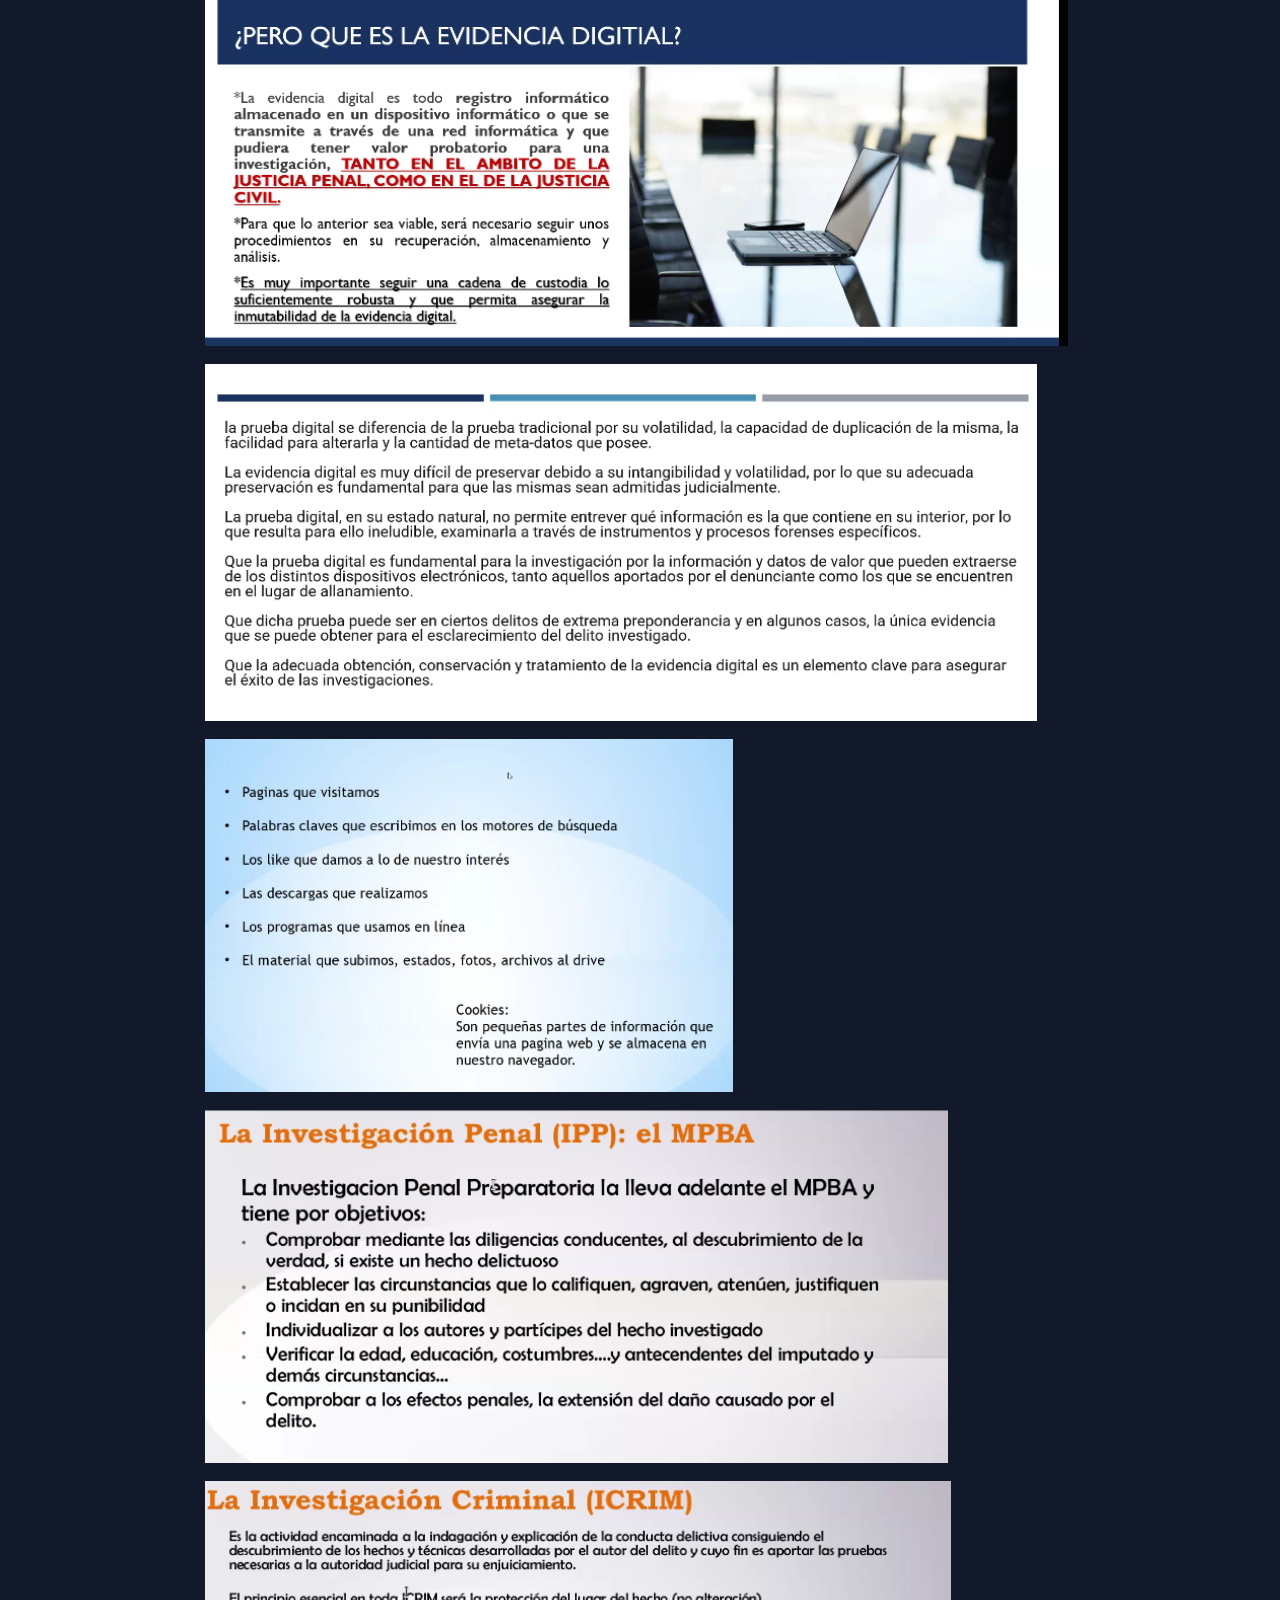
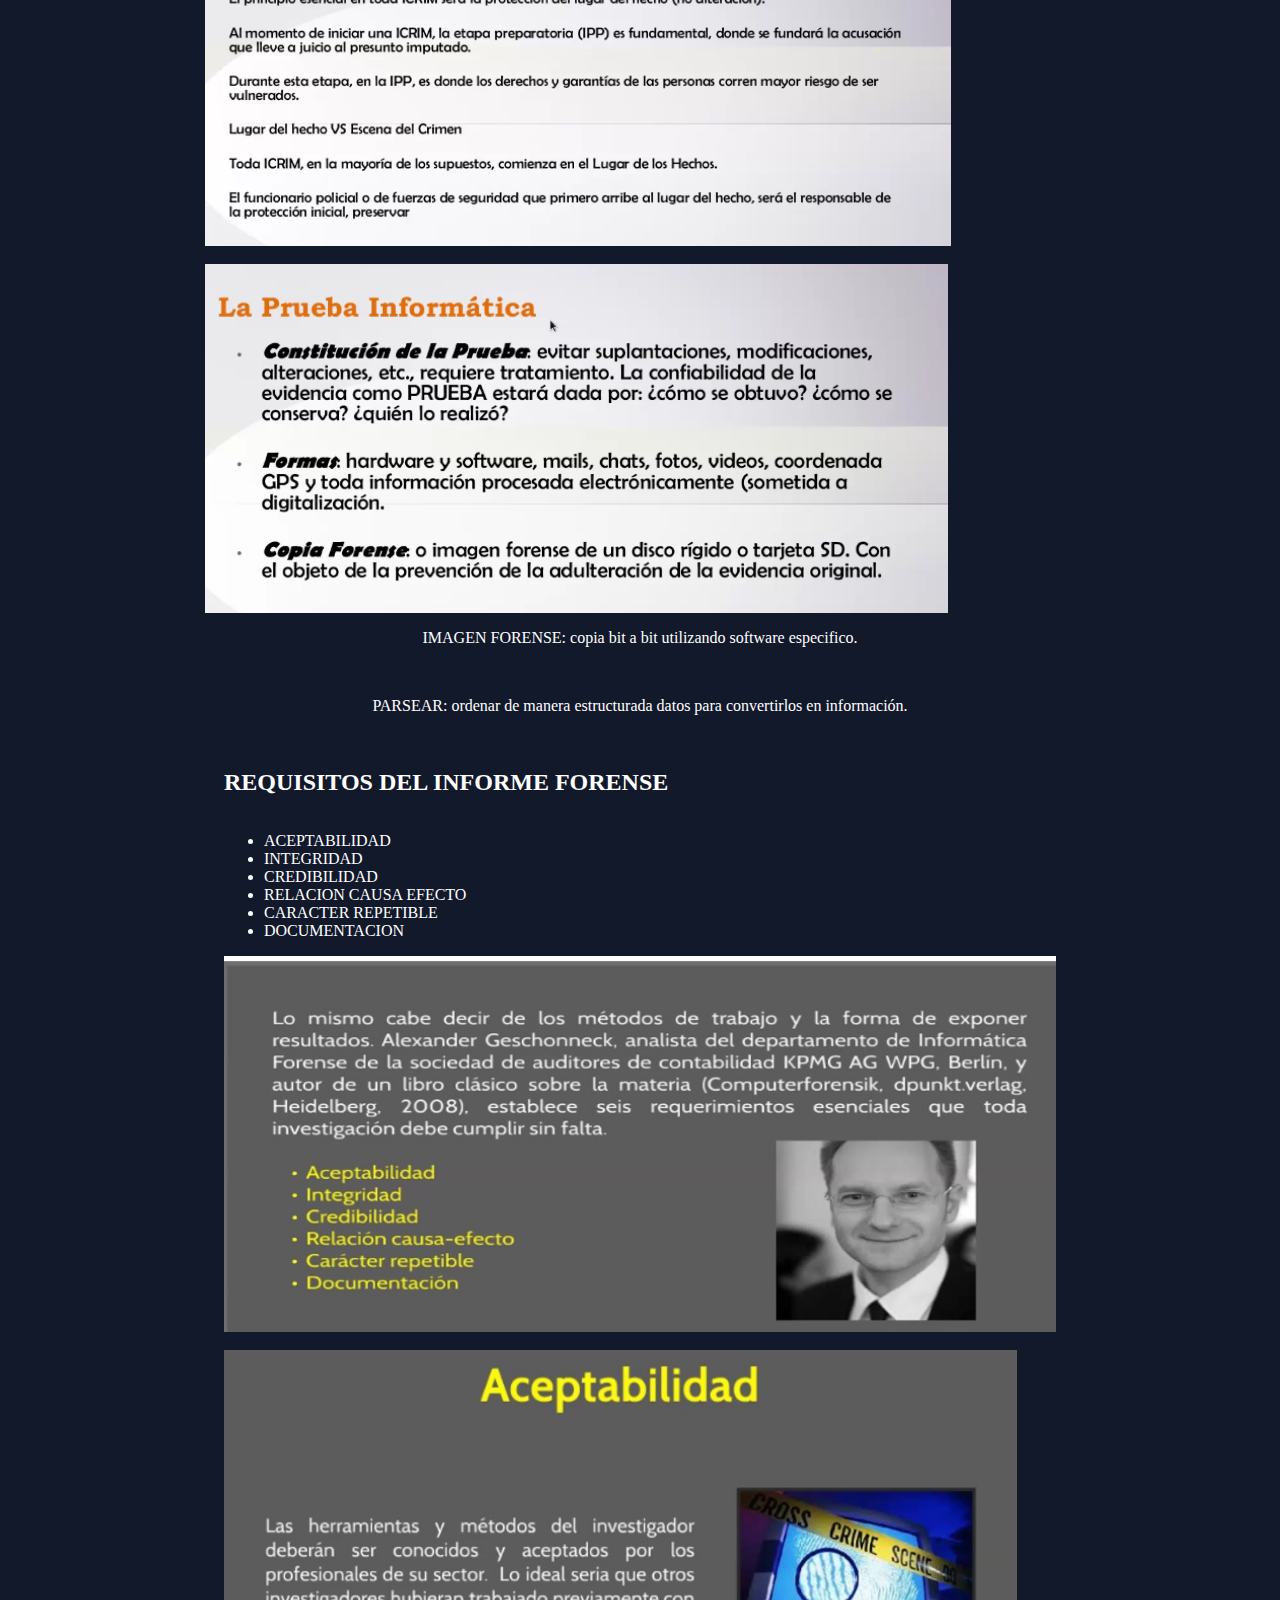
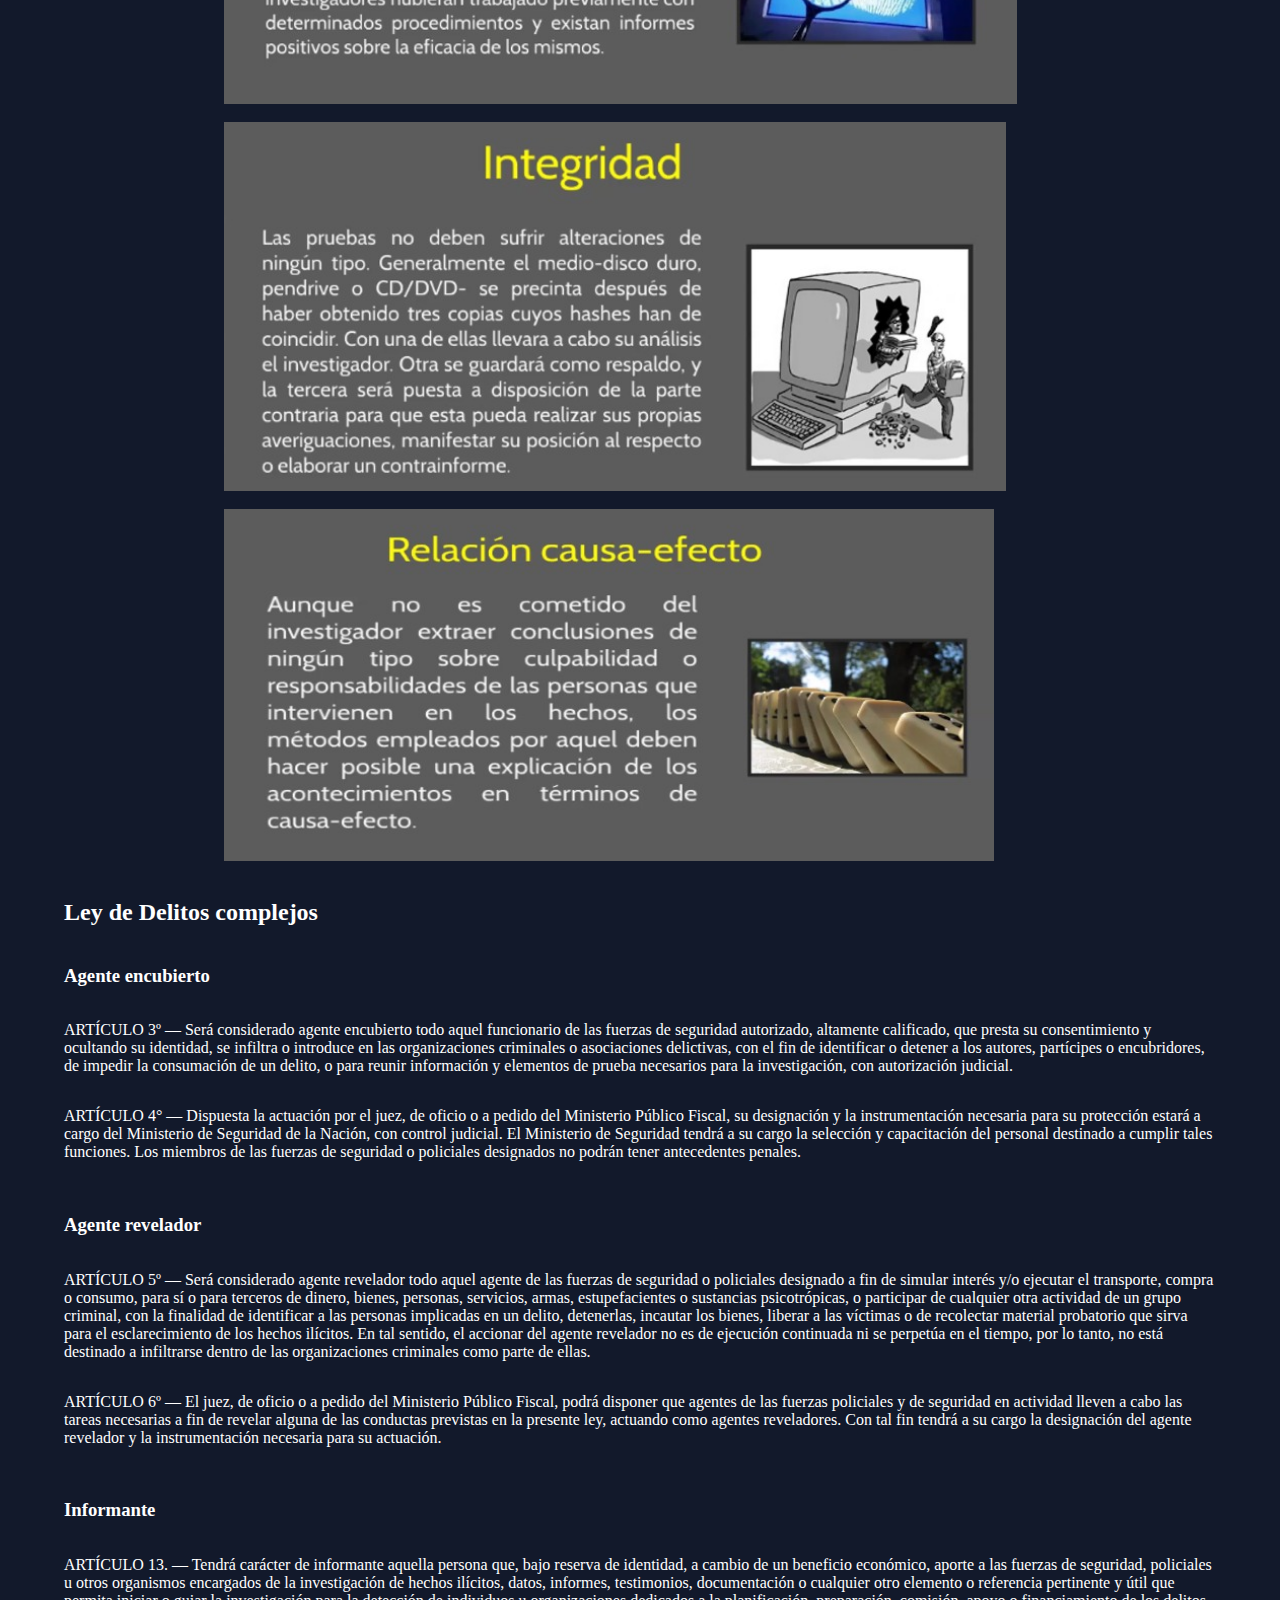
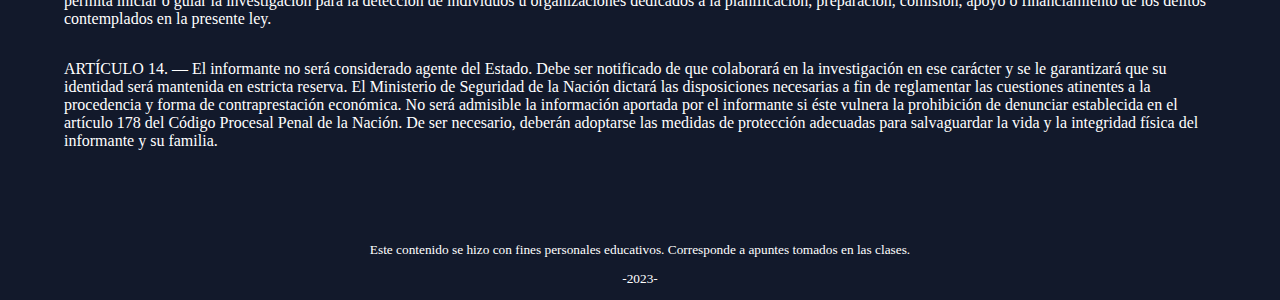
==== commit 4a050f67: "update" ====
--- a/index.html
+++ b/index.html
@@ -190,12 +190,17 @@
 
     <section class="powerpoint">
         <h2>Ley de Delitos complejos</h2>
-        <h2>Agente encubierto</h2>
+        <h3>Agente encubierto</h3>
         <p>ARTÍCULO 3º — Será considerado agente encubierto todo aquel funcionario de las fuerzas de seguridad autorizado, altamente calificado, que presta su consentimiento y ocultando su identidad, se infiltra o introduce en las organizaciones criminales o asociaciones delictivas, con el fin de identificar o detener a los autores, partícipes o encubridores, de impedir la consumación de un delito, o para reunir información y elementos de prueba necesarios para la investigación, con autorización judicial.</p>
         <p>ARTÍCULO 4° — Dispuesta la actuación por el juez, de oficio o a pedido del Ministerio Público Fiscal, su designación y la instrumentación necesaria para su protección estará a cargo del Ministerio de Seguridad de la Nación, con control judicial. El Ministerio de Seguridad tendrá a su cargo la selección y capacitación del personal destinado a cumplir tales funciones. Los miembros de las fuerzas de seguridad o policiales designados no podrán tener antecedentes penales.</p>
-        <h2>Agente revelador</h2>
+        <br>
+        <h3>Agente revelador</h3>
         <p>ARTÍCULO 5º — Será considerado agente revelador todo aquel agente de las fuerzas de seguridad o policiales designado a fin de simular interés y/o ejecutar el transporte, compra o consumo, para sí o para terceros de dinero, bienes, personas, servicios, armas, estupefacientes o sustancias psicotrópicas, o participar de cualquier otra actividad de un grupo criminal, con la finalidad de identificar a las personas implicadas en un delito, detenerlas, incautar los bienes, liberar a las víctimas o de recolectar material probatorio que sirva para el esclarecimiento de los hechos ilícitos. En tal sentido, el accionar del agente revelador no es de ejecución continuada ni se perpetúa en el tiempo, por lo tanto, no está destinado a infiltrarse dentro de las organizaciones criminales como parte de ellas.</p>
         <p>ARTÍCULO 6º — El juez, de oficio o a pedido del Ministerio Público Fiscal, podrá disponer que agentes de las fuerzas policiales y de seguridad en actividad lleven a cabo las tareas necesarias a fin de revelar alguna de las conductas previstas en la presente ley, actuando como agentes reveladores. Con tal fin tendrá a su cargo la designación del agente revelador y la instrumentación necesaria para su actuación.</p>
+        <br>
+        <h3>Informante</h3>
+        <p>ARTÍCULO 13. — Tendrá carácter de informante aquella persona que, bajo reserva de identidad, a cambio de un beneficio económico, aporte a las fuerzas de seguridad, policiales u otros organismos encargados de la investigación de hechos ilícitos, datos, informes, testimonios, documentación o cualquier otro elemento o referencia pertinente y útil que permita iniciar o guiar la investigación para la detección de individuos u organizaciones dedicados a la planificación, preparación, comisión, apoyo o financiamiento de los delitos contemplados en la presente ley.</p>
+        <p>ARTÍCULO 14. — El informante no será considerado agente del Estado. Debe ser notificado de que colaborará en la investigación en ese carácter y se le garantizará que su identidad será mantenida en estricta reserva. El Ministerio de Seguridad de la Nación dictará las disposiciones necesarias a fin de reglamentar las cuestiones atinentes a la procedencia y forma de contraprestación económica. No será admisible la información aportada por el informante si éste vulnera la prohibición de denunciar establecida en el artículo 178 del Código Procesal Penal de la Nación. De ser necesario, deberán adoptarse las medidas de protección adecuadas para salvaguardar la vida y la integridad física del informante y su familia.</p>
         <br>
         
     </section>
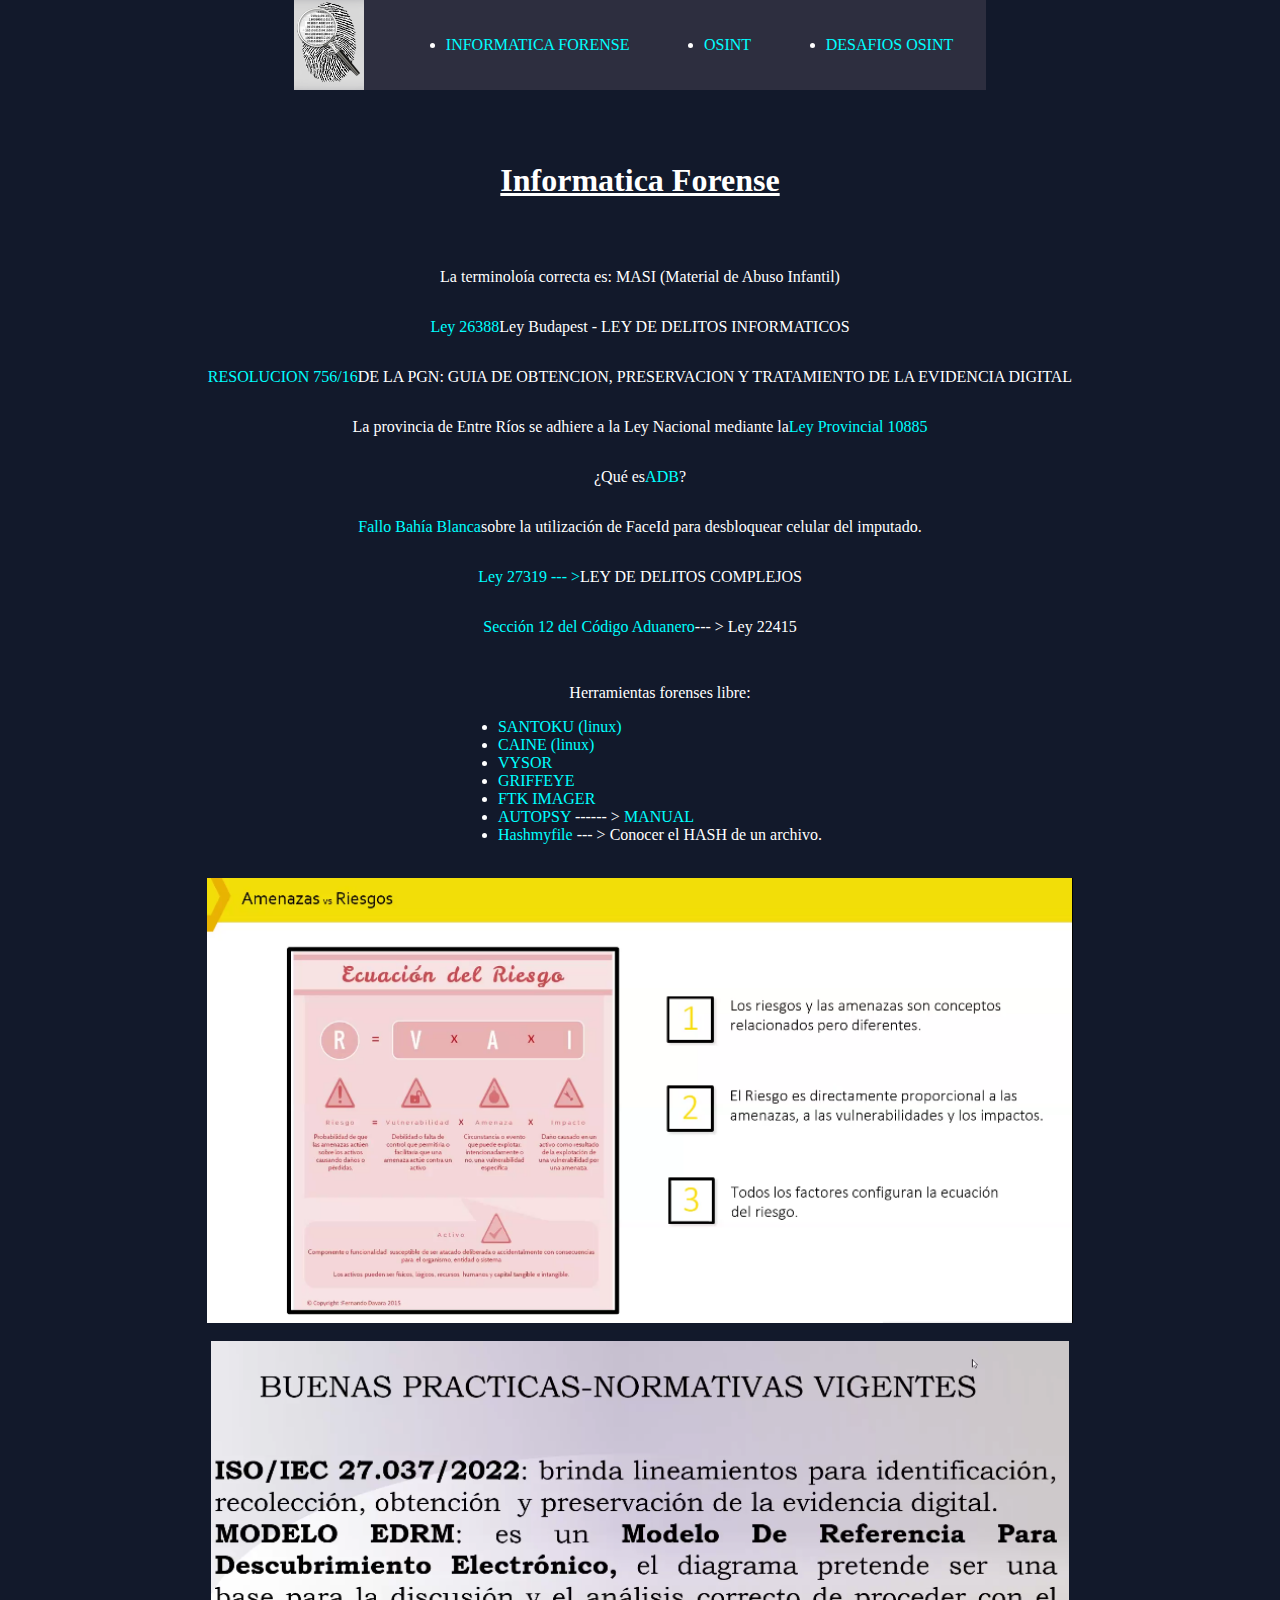
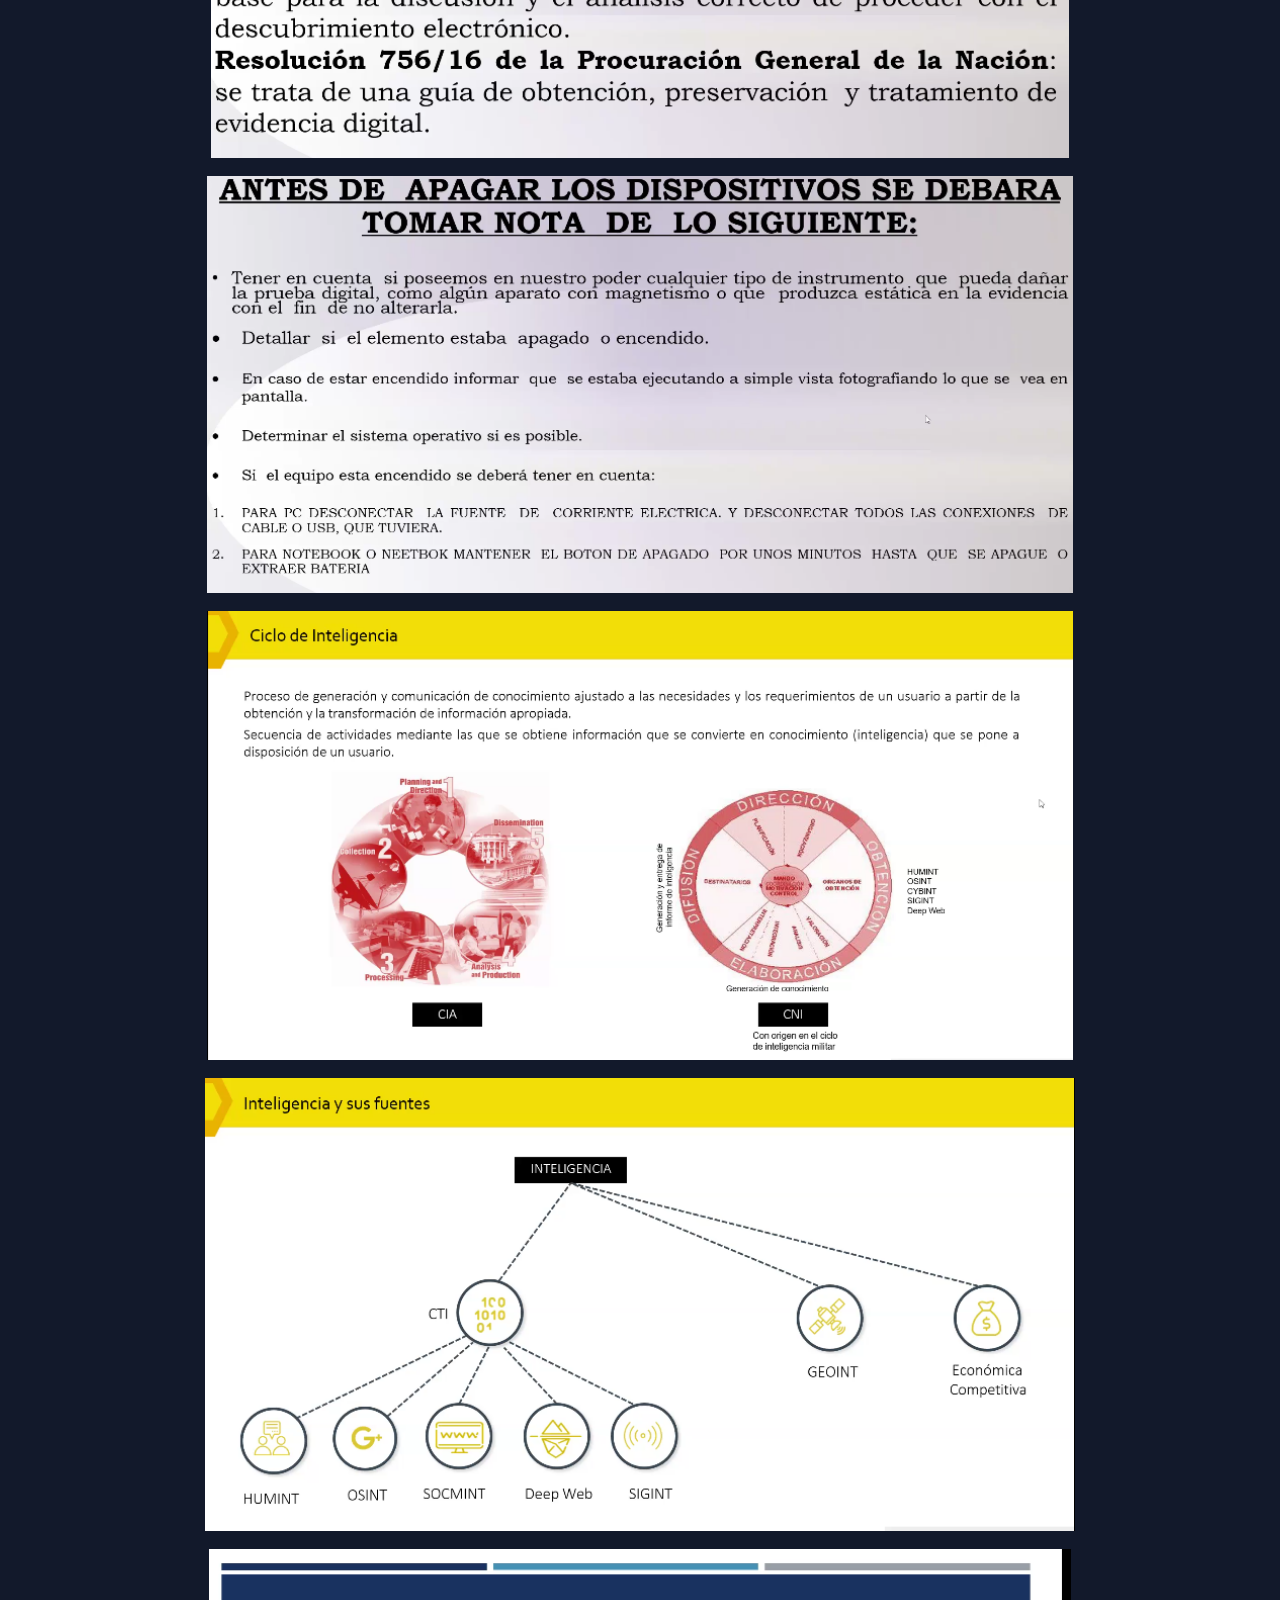
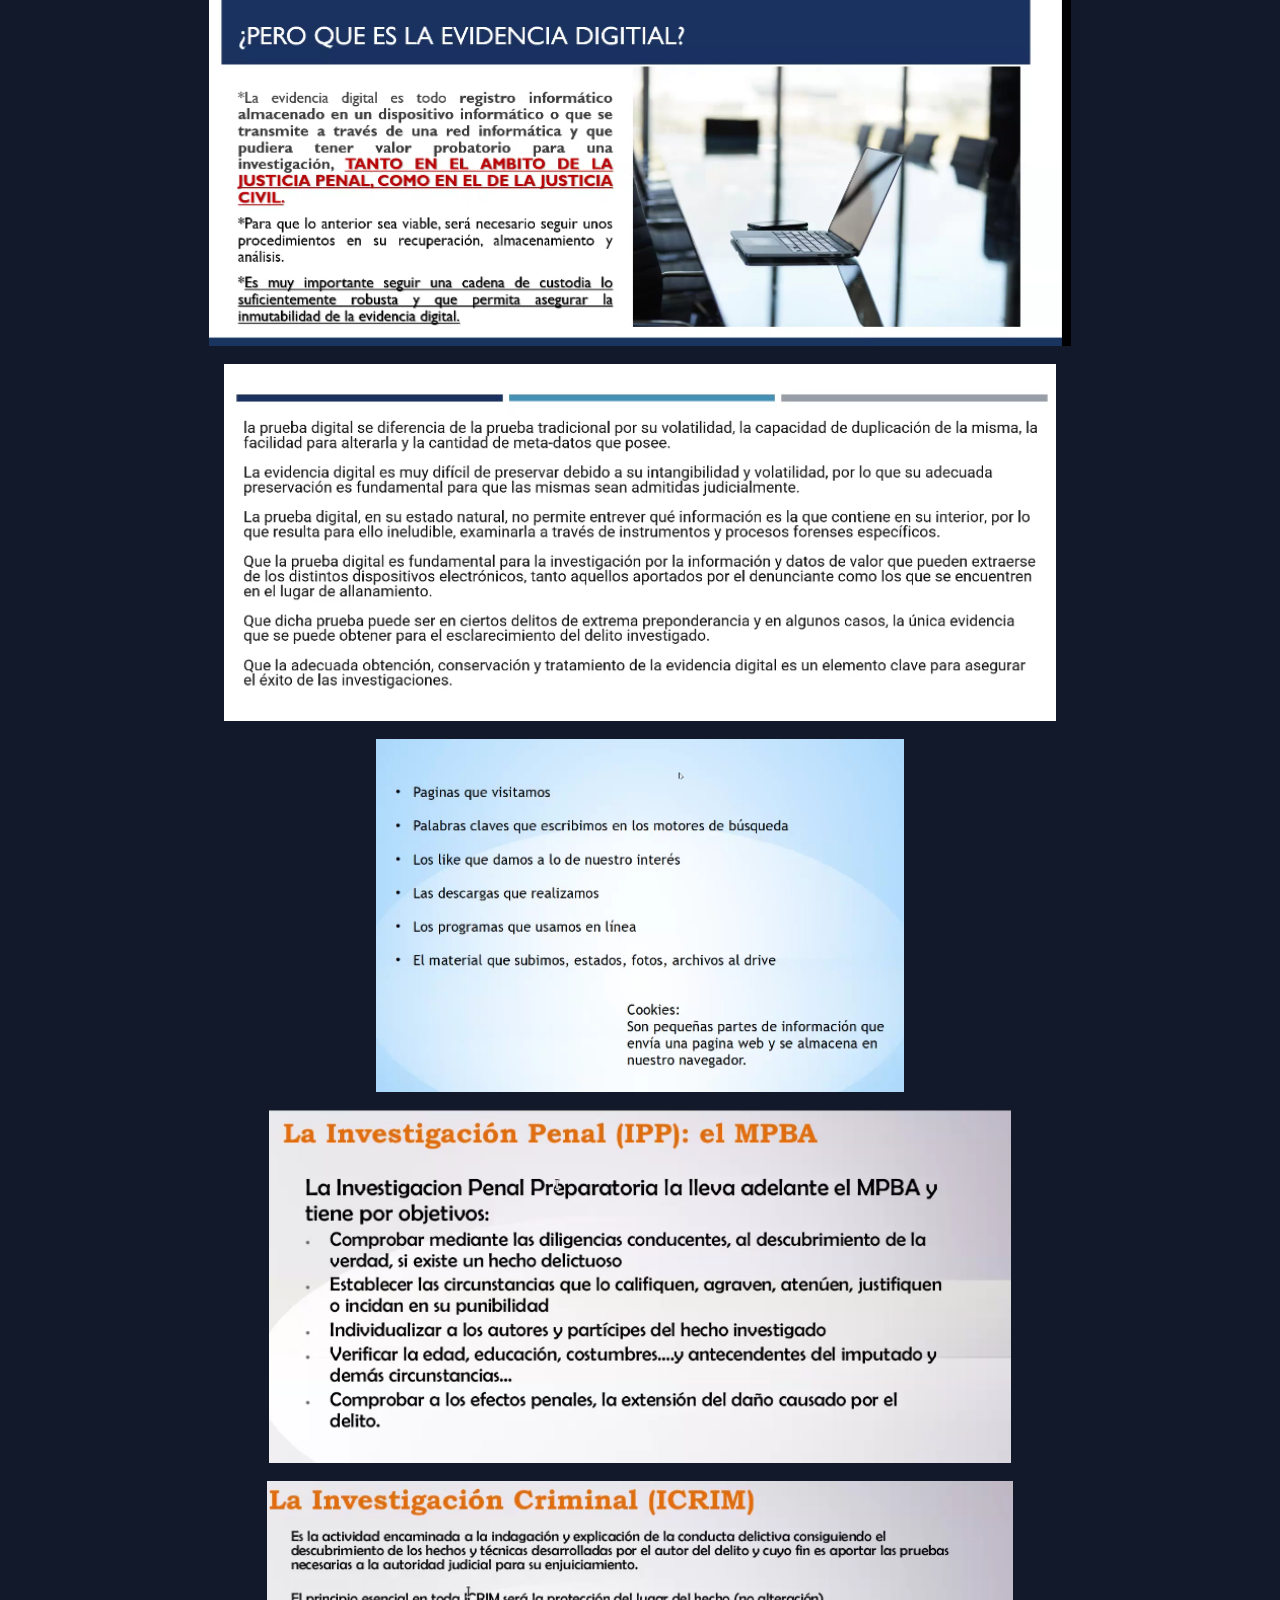
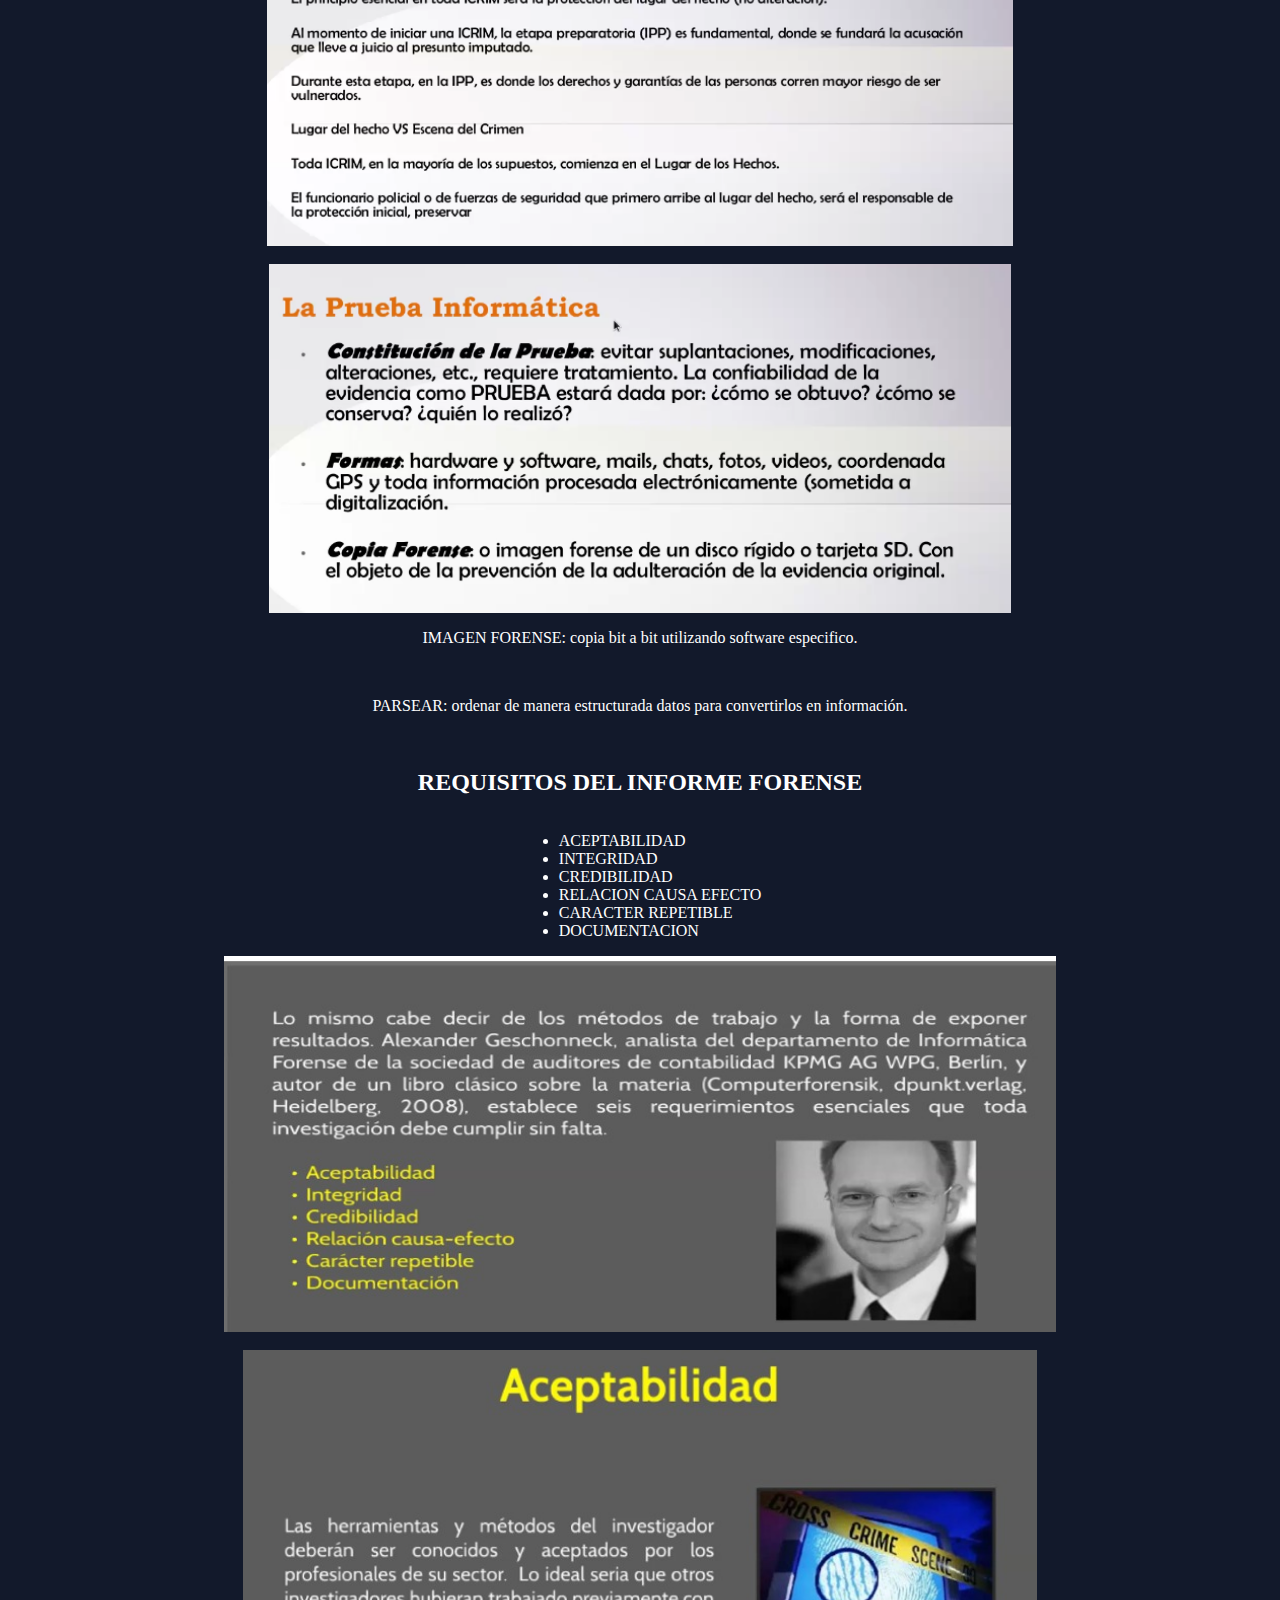
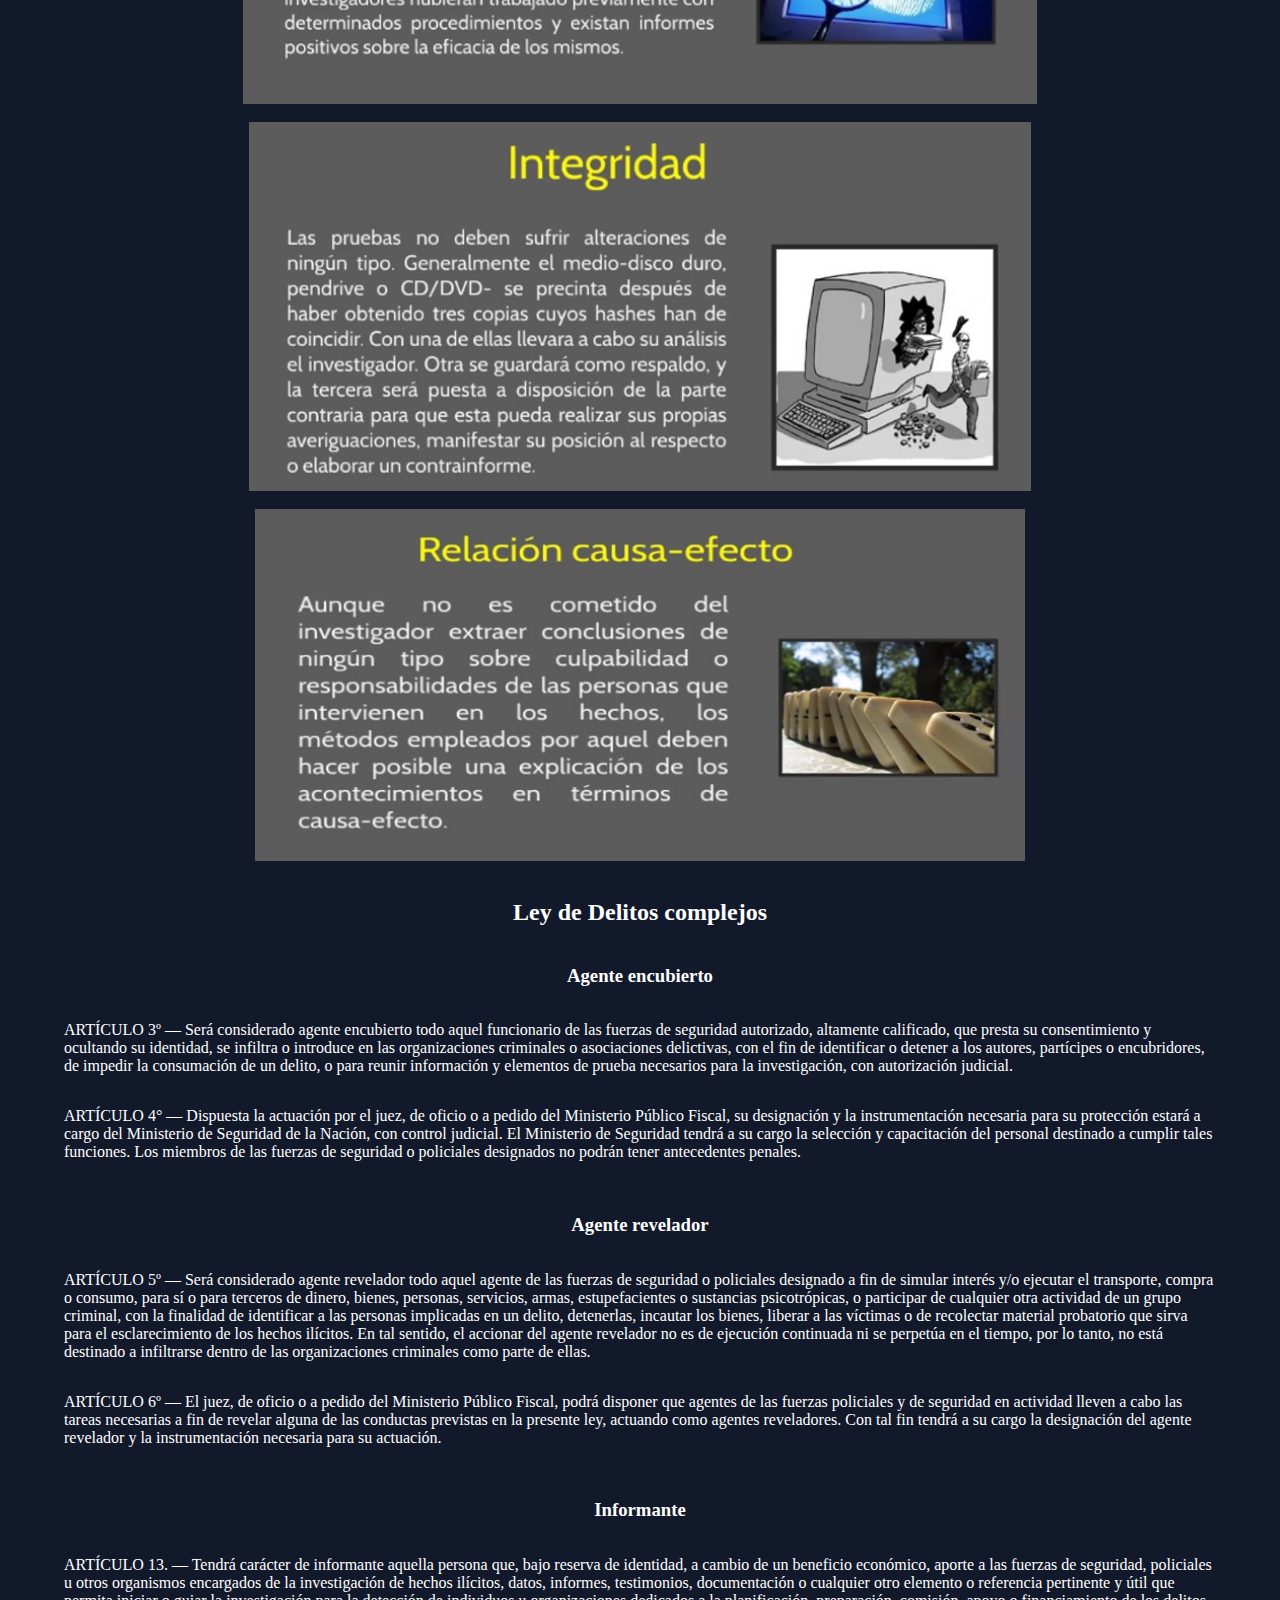
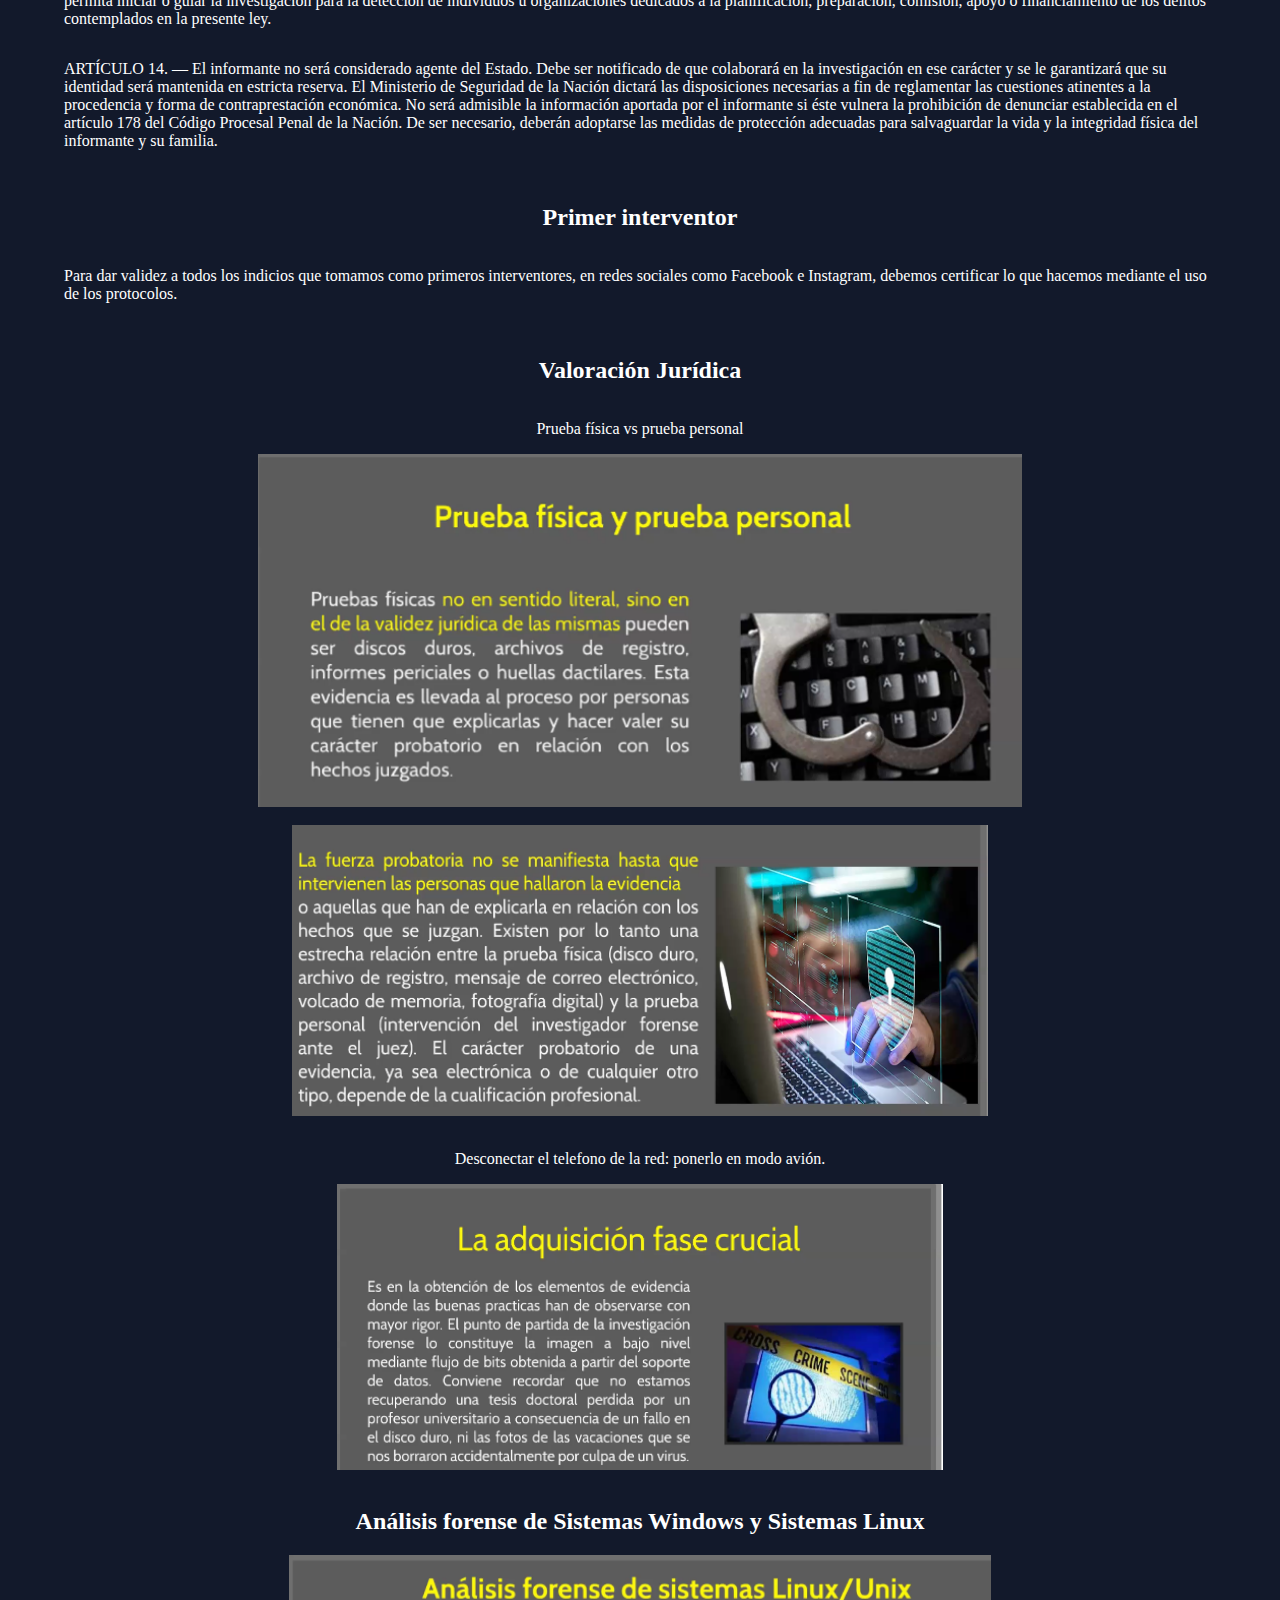
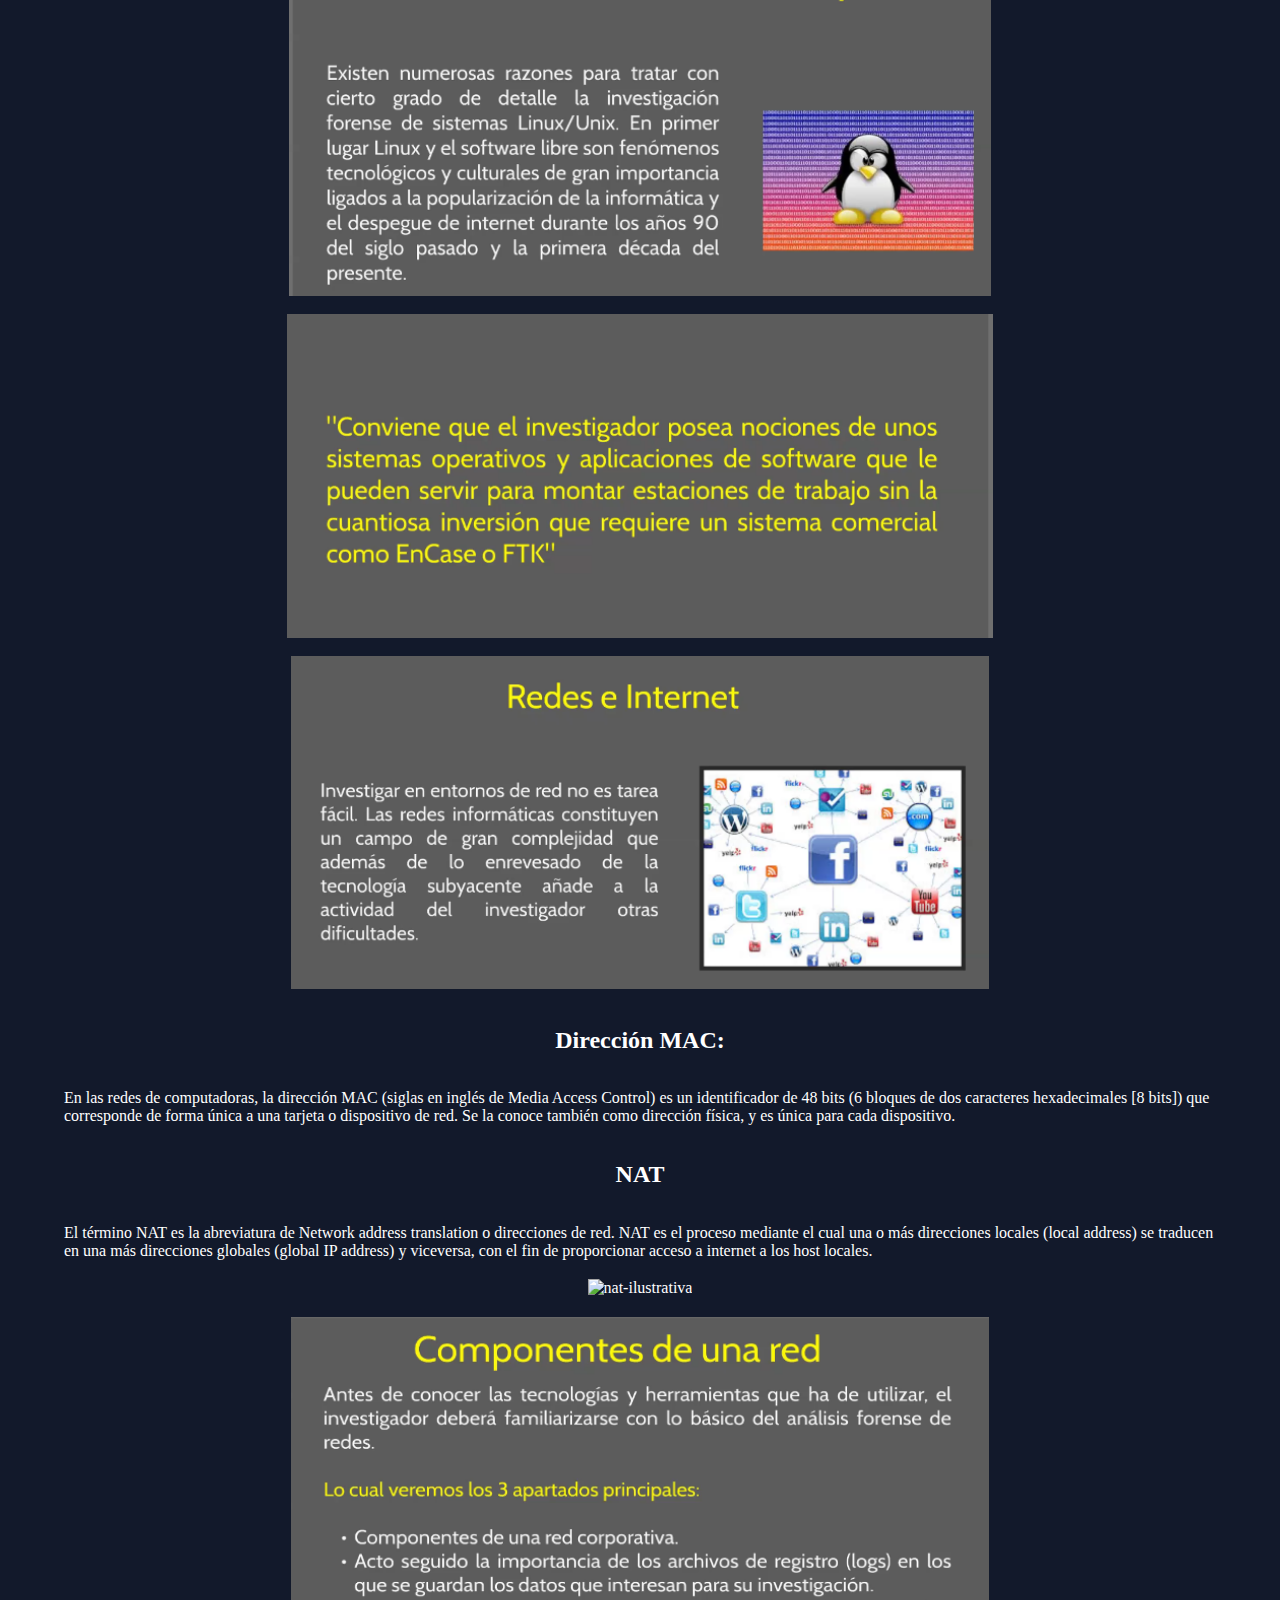
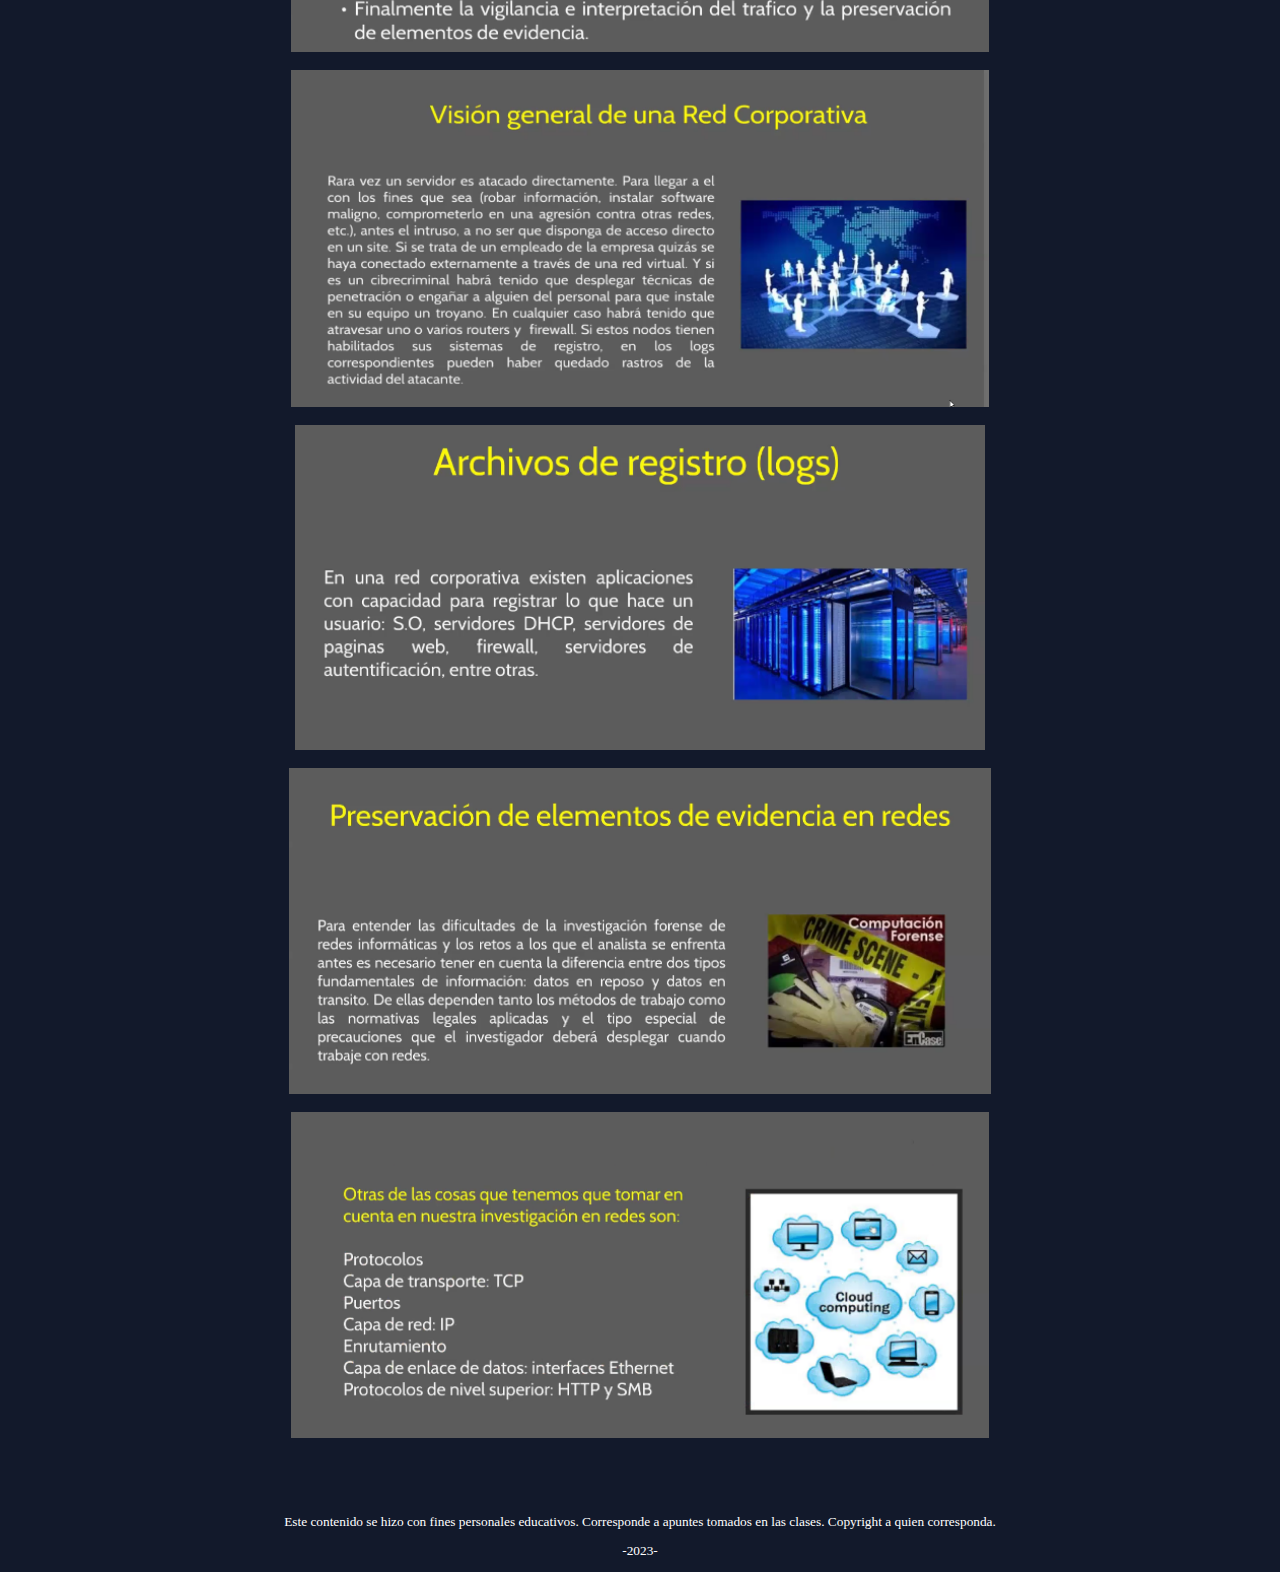
==== commit c13b2eff: "add info" ====
--- a/index.html
+++ b/index.html
@@ -76,6 +76,8 @@
         .powerpoint {
             display: grid;
             grid-template-columns: repeat(1,1fr);
+            justify-items: center;
+            align-content: center;
 
         }
         .powerpoint img {
@@ -205,12 +207,49 @@
         
     </section>
 
+    <section class="powerpoint">
+        <h2>Primer interventor</h2>        
+        <p>Para dar validez a todos los indicios que tomamos como primeros interventores, en redes sociales como Facebook e Instagram, debemos certificar lo que hacemos mediante el uso de los protocolos.</p>
+        <br>
+        <h2>Valoración Jurídica</h2>        
+        <p>Prueba física vs prueba personal</p>
+        <img src="img/prueba_fisica.png" alt="prueba-fisica">
+        <br>
+        <img src="img/FUERZA_PROBATORIA.png" alt="fuerza-probatoria">
+        <br>
+        <p>Desconectar el telefono de la red: ponerlo en modo avión.</p>
+        <img src="img/adquisicion.png" alt="adquirir">
+        <br>
+        <h2>Análisis forense de Sistemas Windows y Sistemas Linux</h2>
+        <img src="img/linux.png" alt="linux">
+        <br>
+        <img src="img/ftk-sist-operactivos.png" alt="sistemas-operativos">
+        <br>
+        <img src="img/redes_internet.png" alt="redes-internet">
+        <br>
+        <h2>Dirección MAC: </h2>
+        <p>En las redes de computadoras, la dirección MAC (siglas en inglés de Media Access Control) es un identificador de 48 bits (6 bloques de dos caracteres hexadecimales [8 bits]) que corresponde de forma única a una tarjeta o dispositivo de red. Se la conoce también como dirección física, y es única para cada dispositivo.</p>
+        <h2>NAT</h2>
+        <p>El término NAT es la abreviatura de Network address translation o direcciones de red. NAT es el proceso mediante el cual una o más direcciones locales (local address) se traducen en una más direcciones globales (global IP address) y viceversa, con el fin de proporcionar acceso a internet a los host locales.</p>
+        <img src="https://danilopy.files.wordpress.com/2017/04/nat-1-1-1.png" alt="nat-ilustrativa">
+        <br>
+        <img src="img/componentes_de_la_red.png" alt="componentes_de_la_red">
+        <br>
+        <img src="img/red-corporativa.png" alt="red-corporativa">
+        <br>   
+        <img src="img/logs.png" alt="logs">
+        <br>
+        <img src="img/datos-reposo-transito.png" alt="datos-reposo-transito">
+        <br>
+        <img src="img/cloud-computing.png" alt="cloud-computing">
+        <br>
+
+    </section>
 
     <footer>
-        <span>Este contenido se hizo con fines personales educativos. Corresponde a apuntes tomados en las clases.</span> 
+        <span>Este contenido se hizo con fines personales educativos. Corresponde a apuntes tomados en las clases. Copyright a quien corresponda.</span> 
         <p>-2023-</p> 
-        
-   
+           
     </footer>
 
 </body>
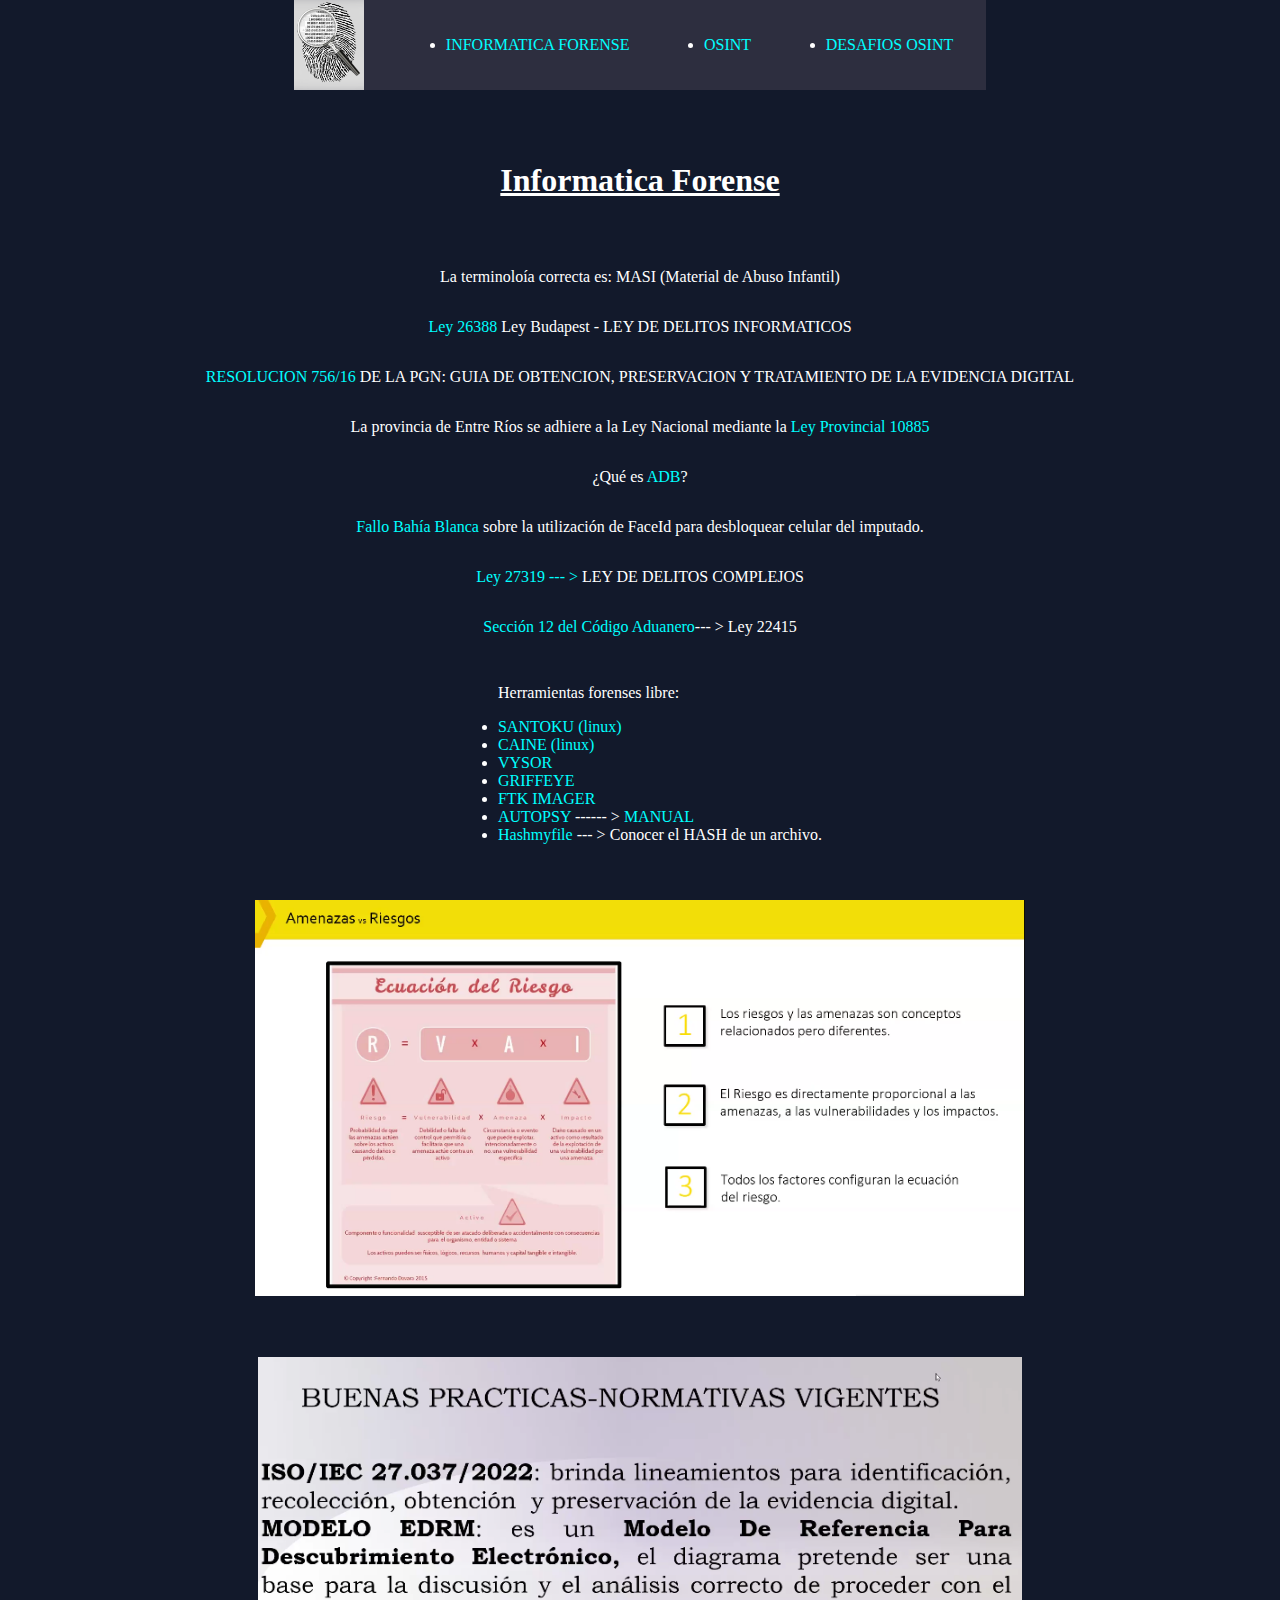
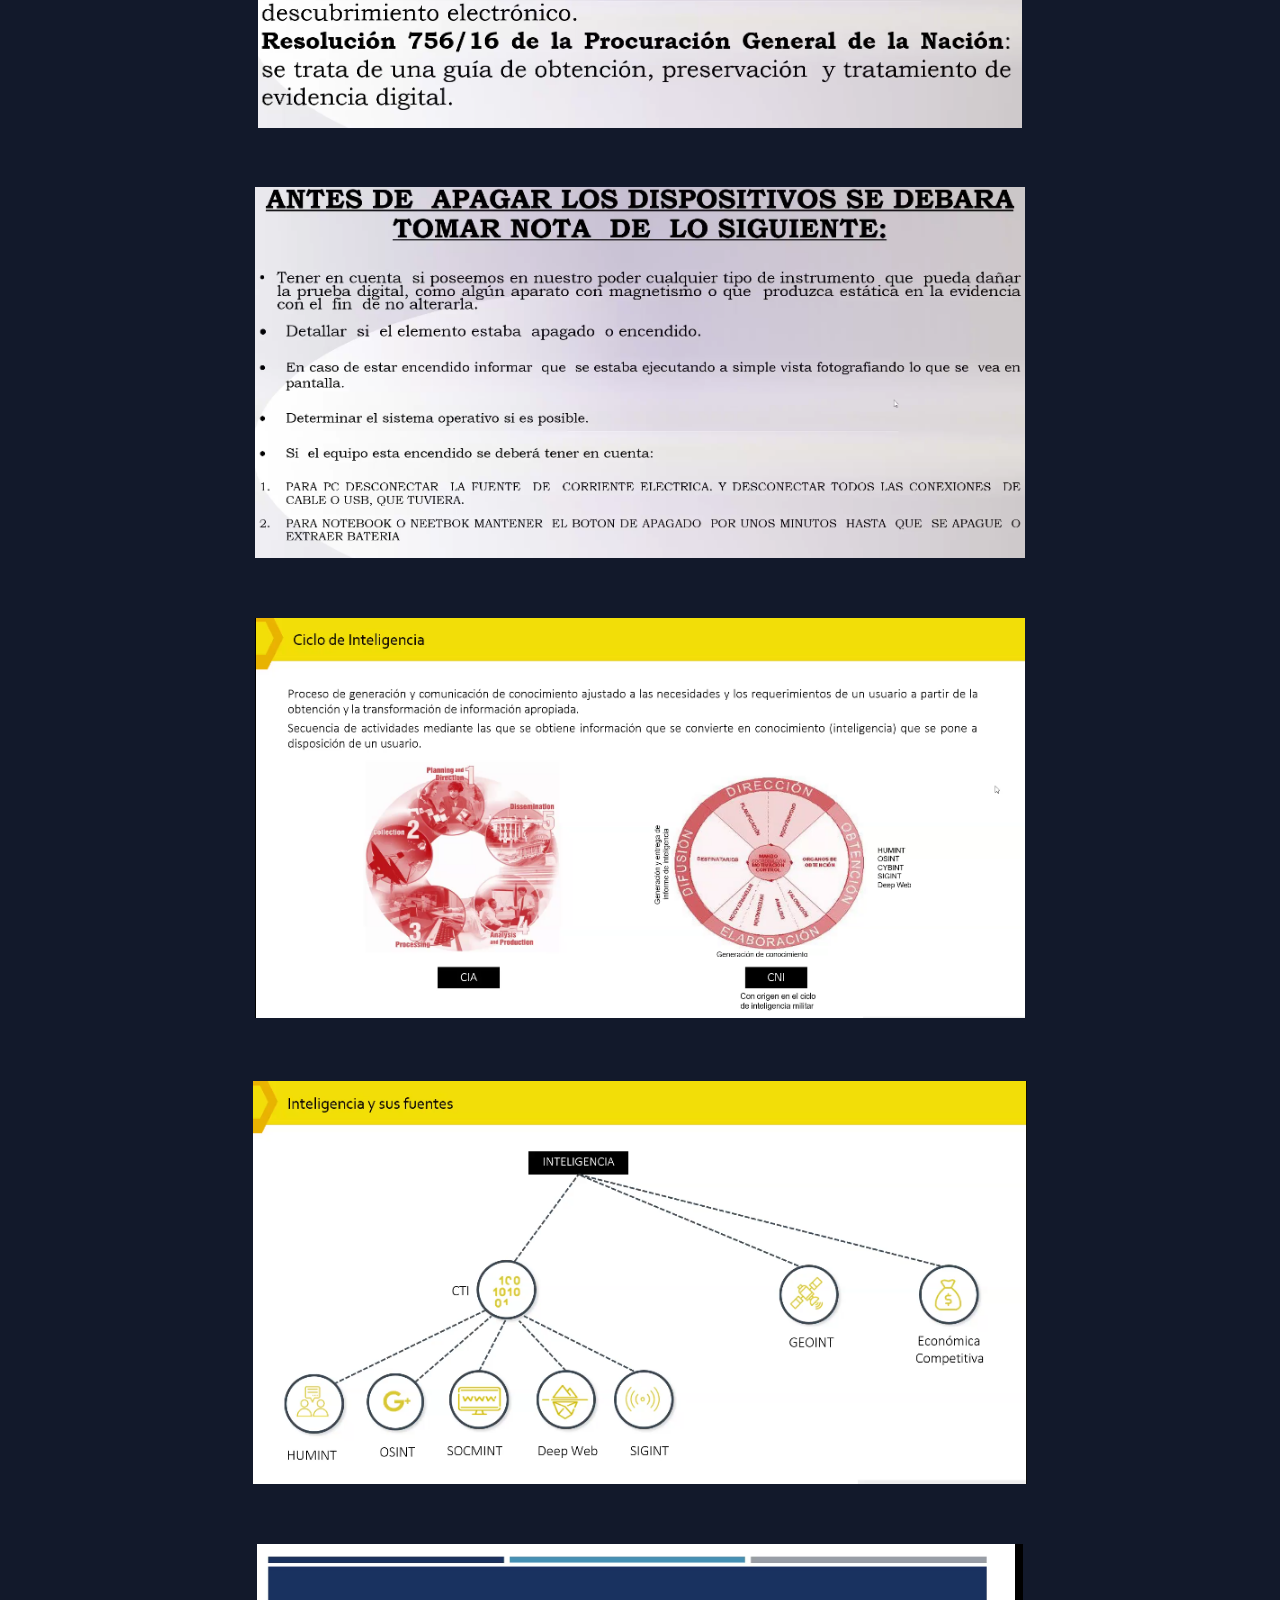
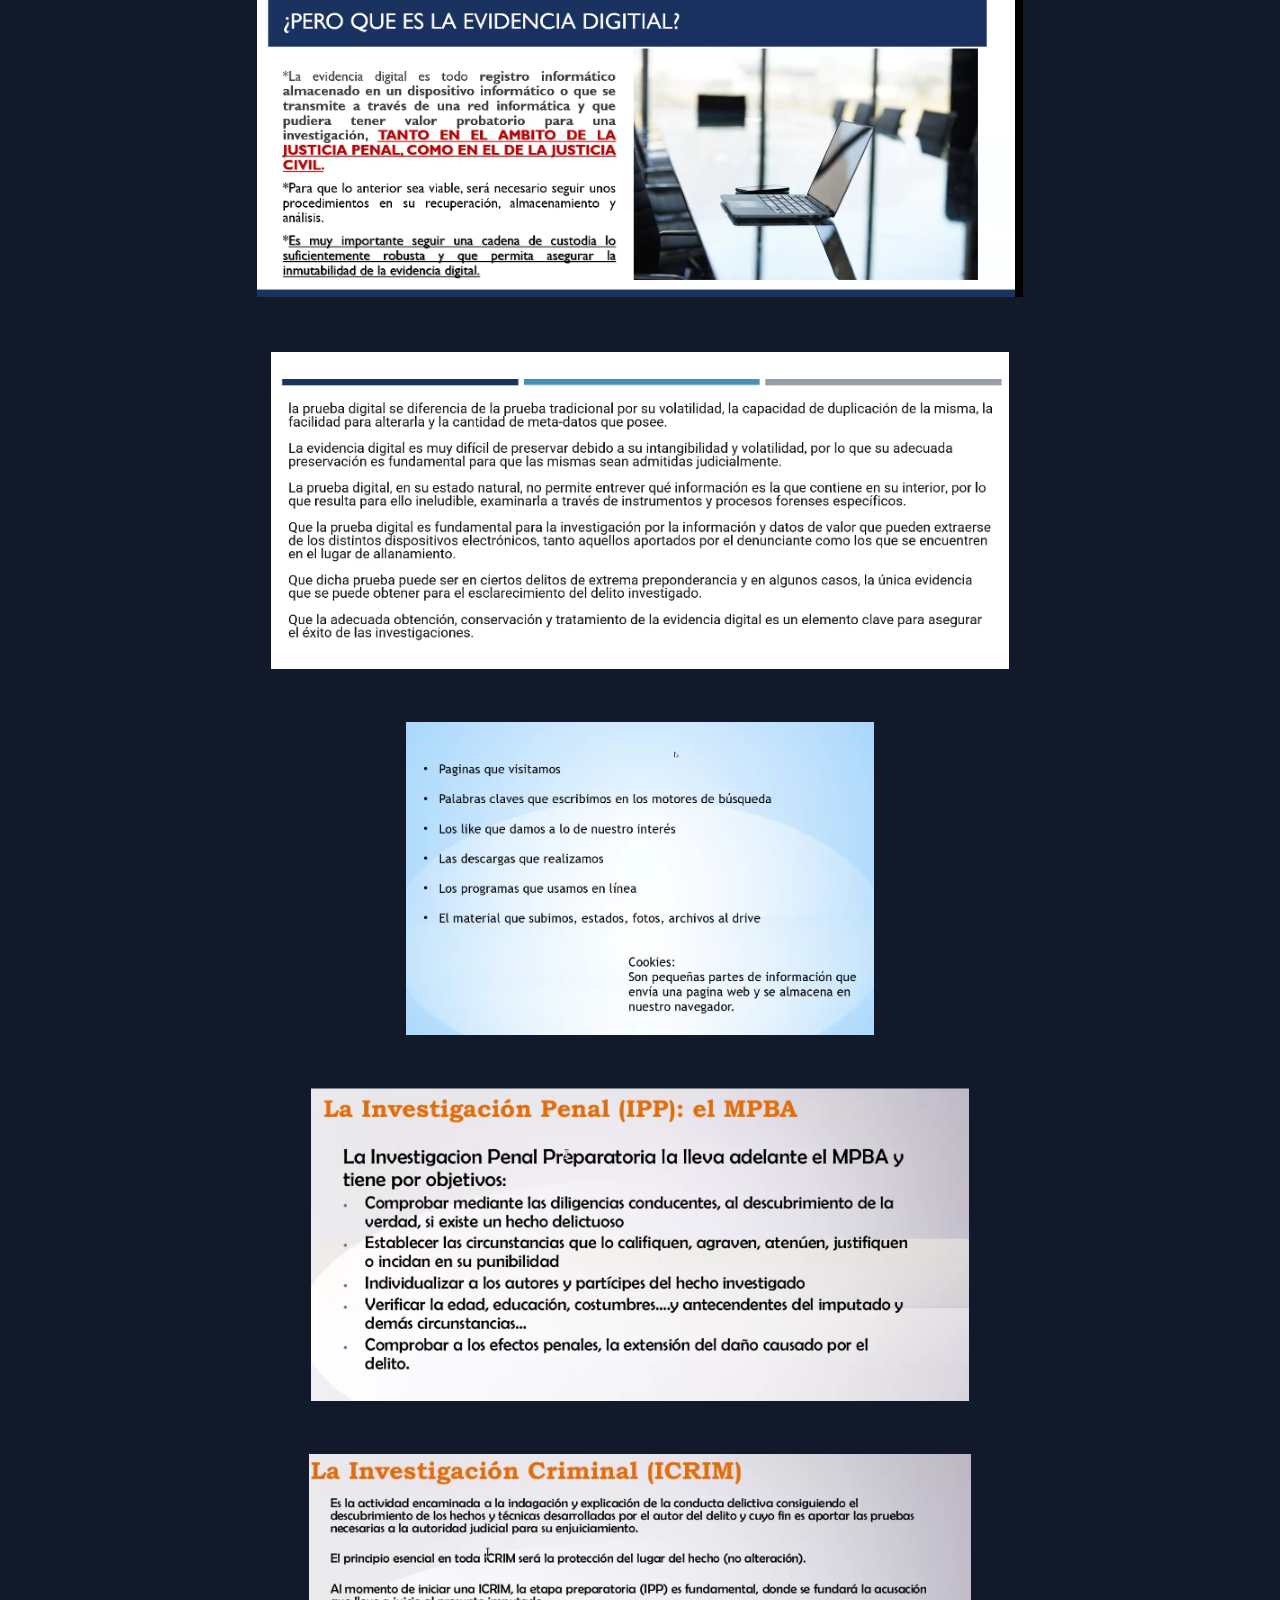
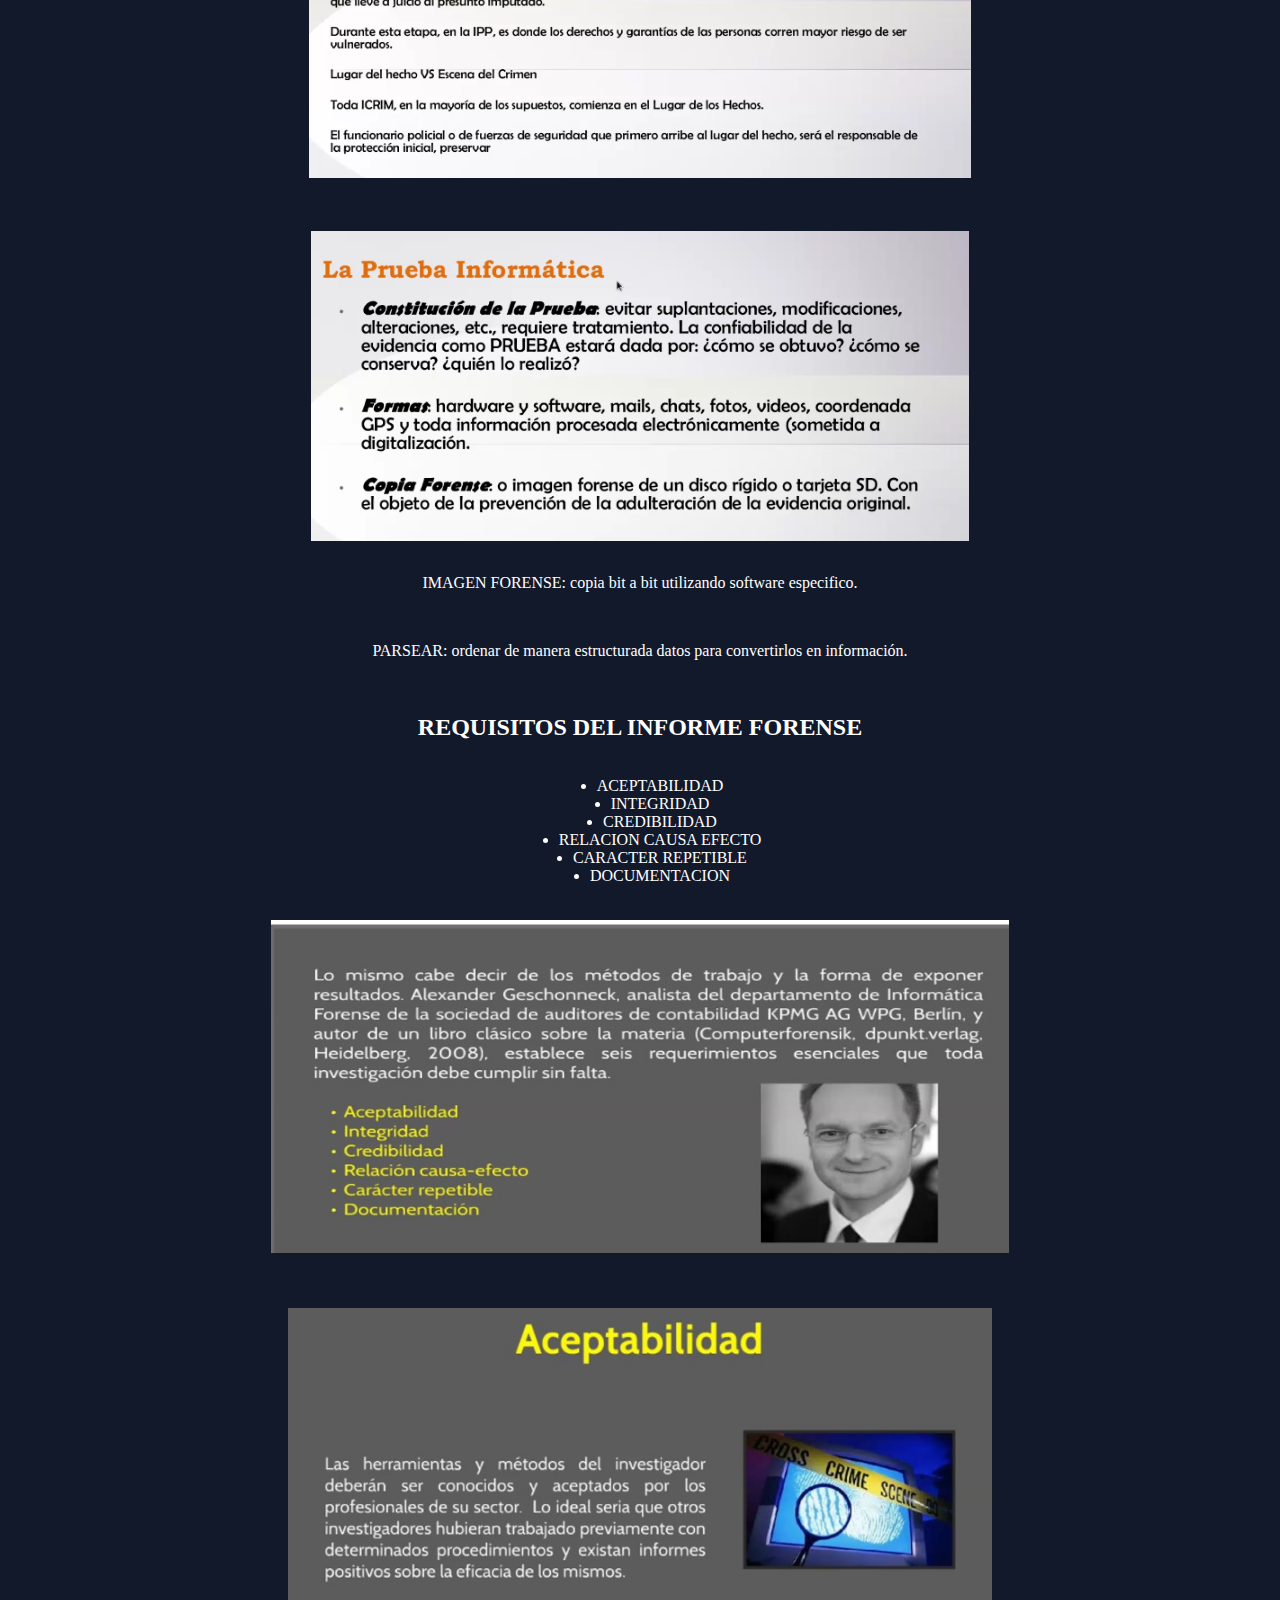
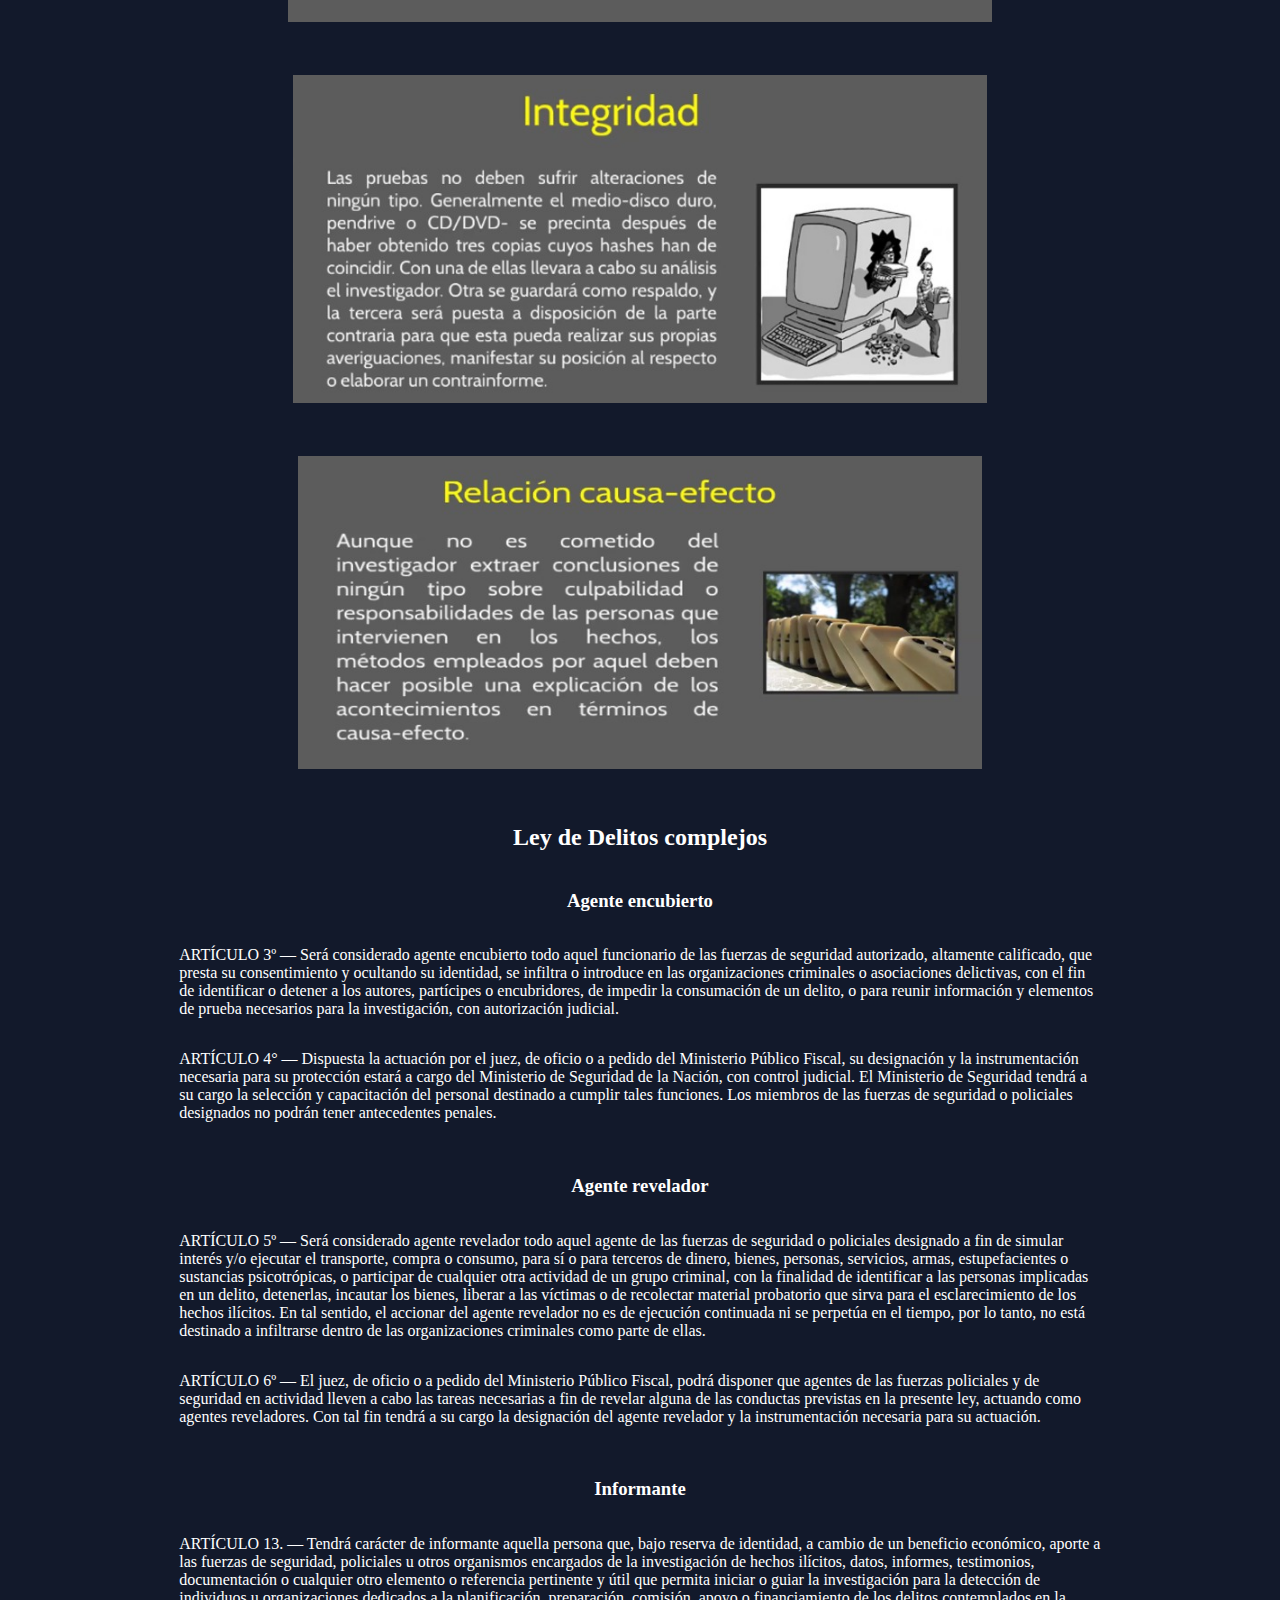
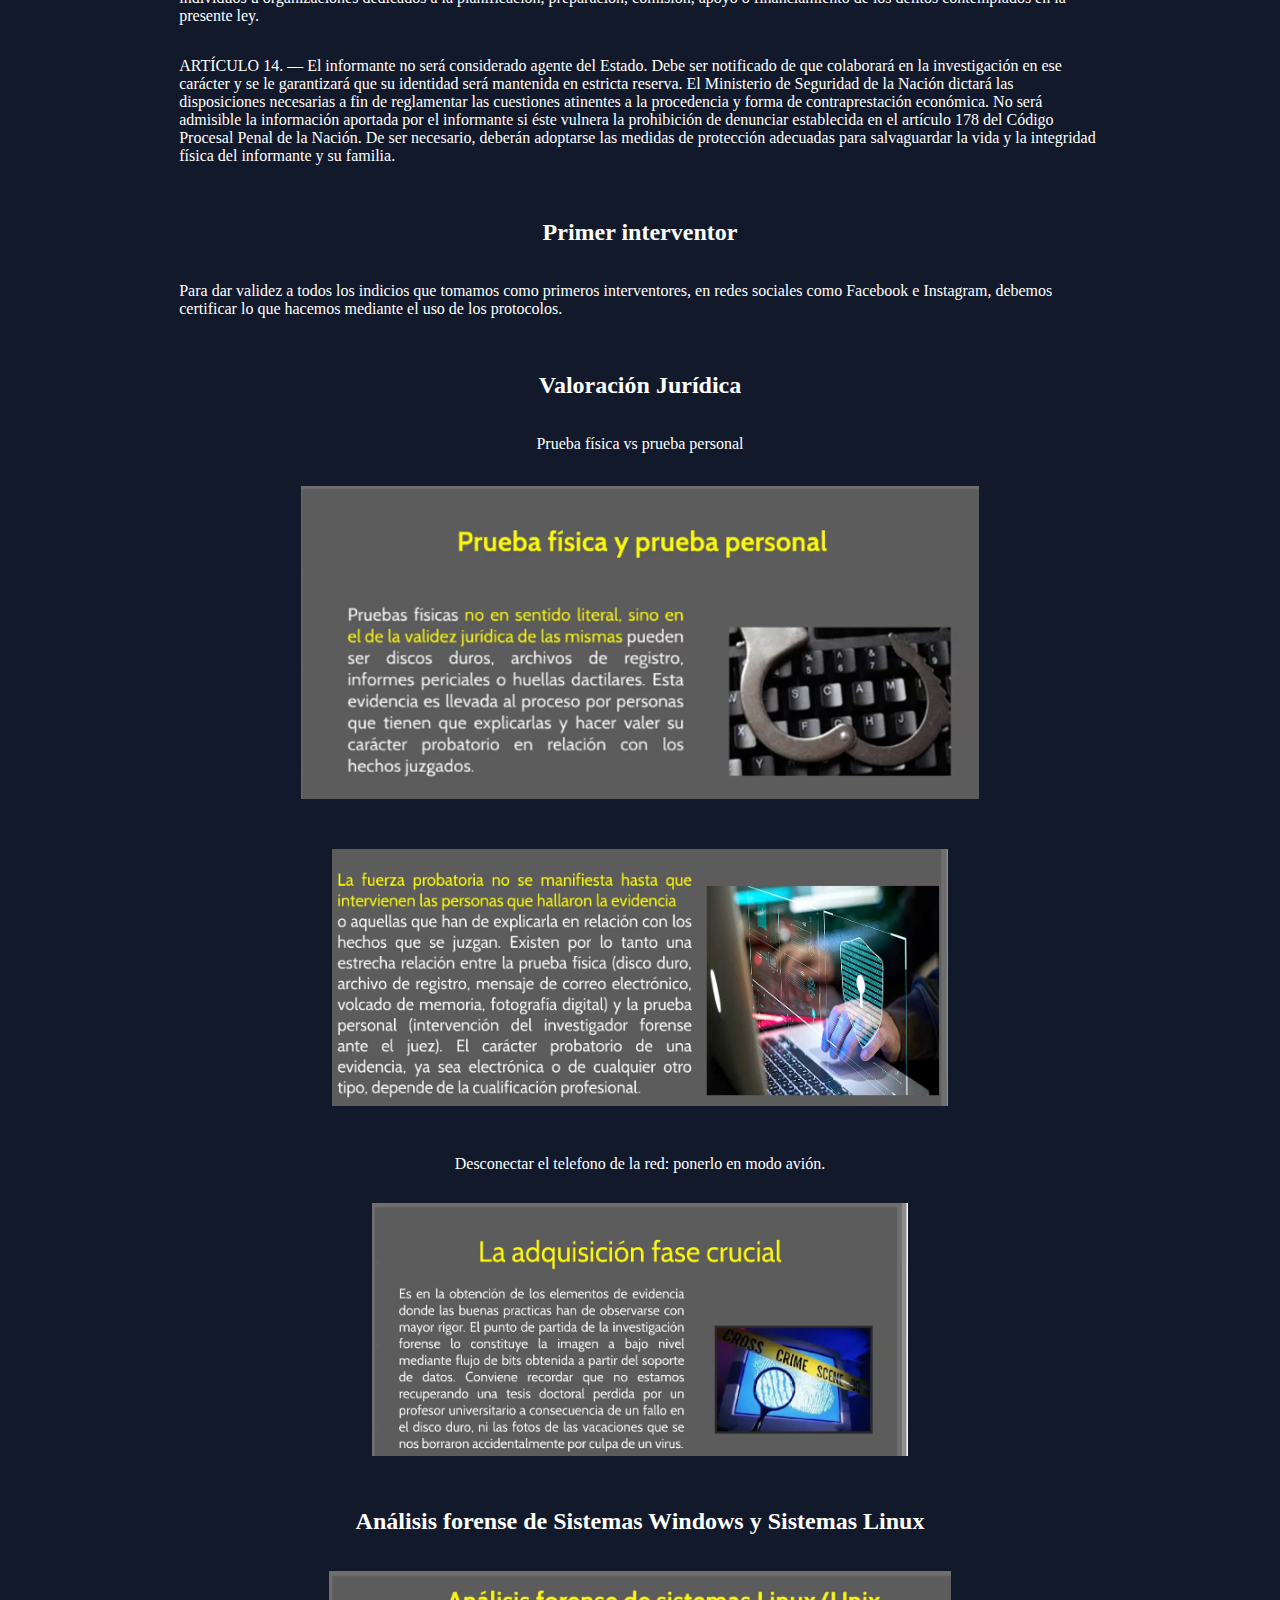
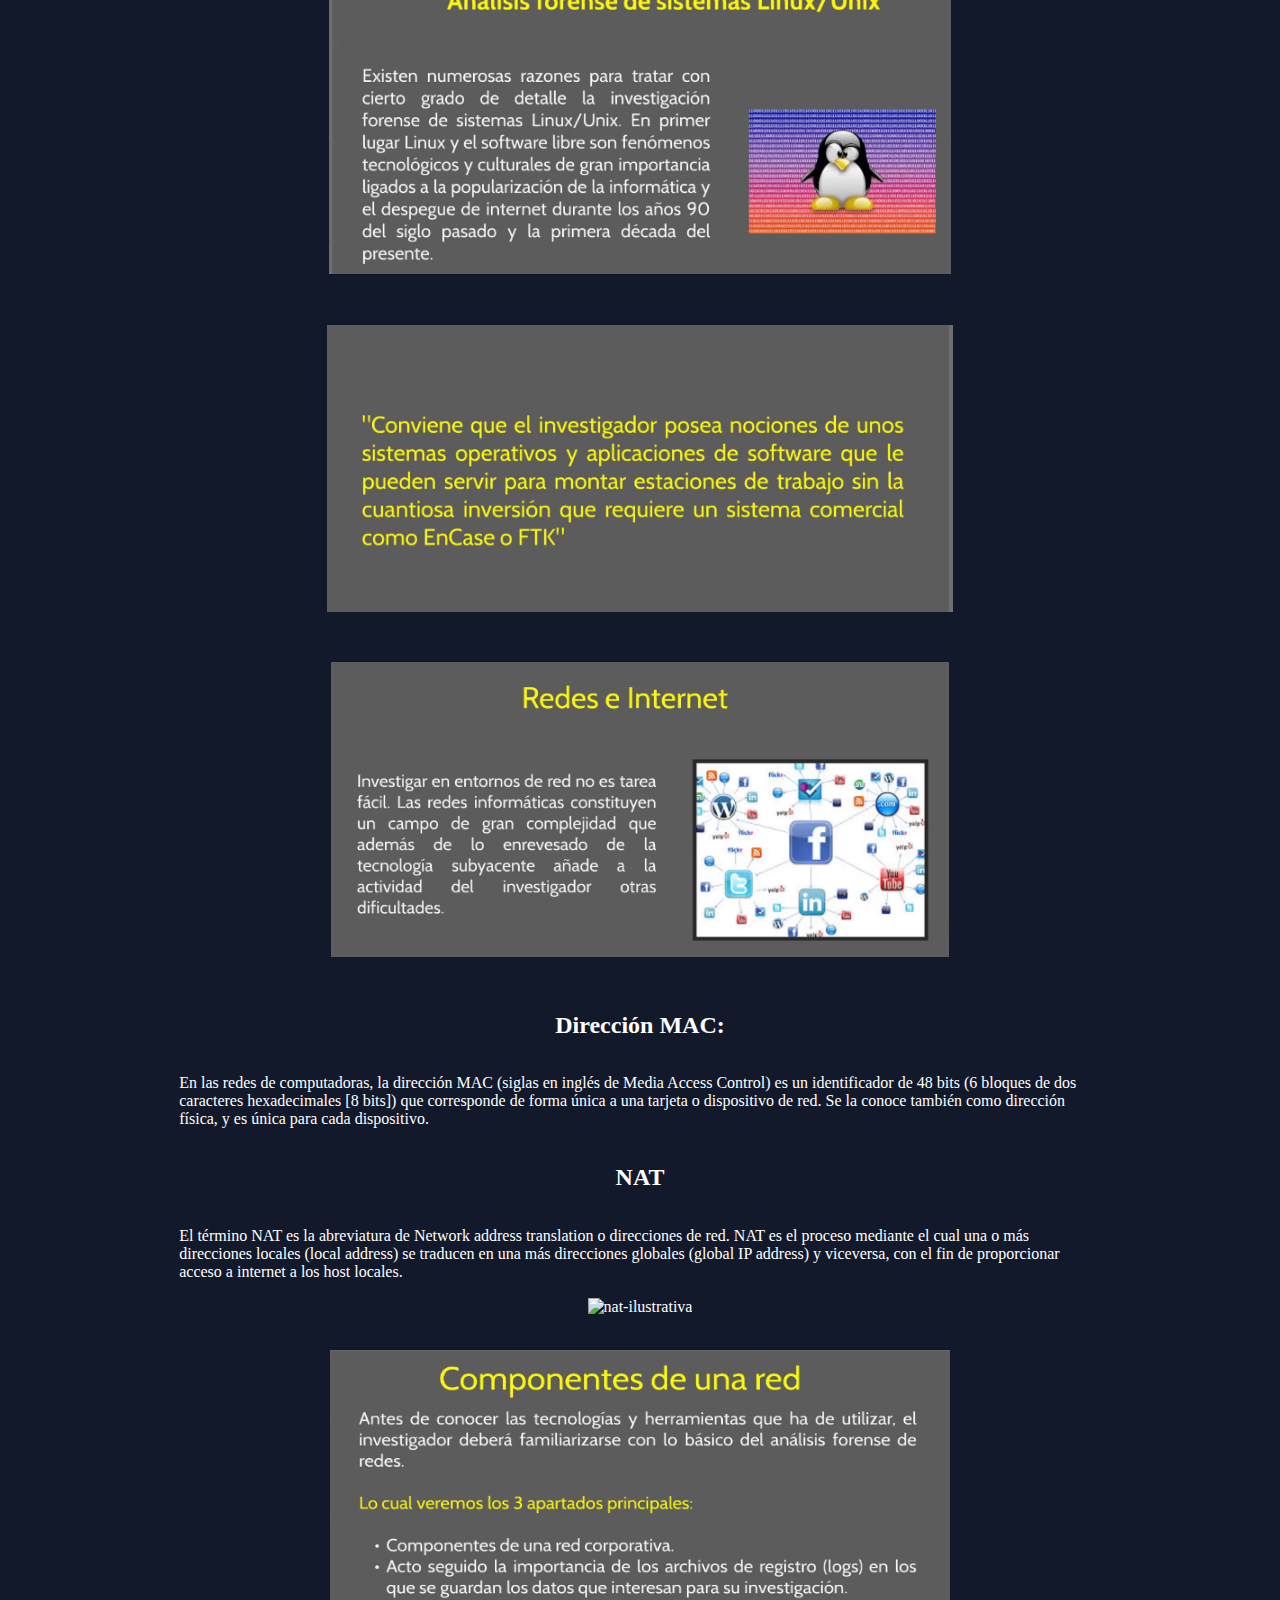
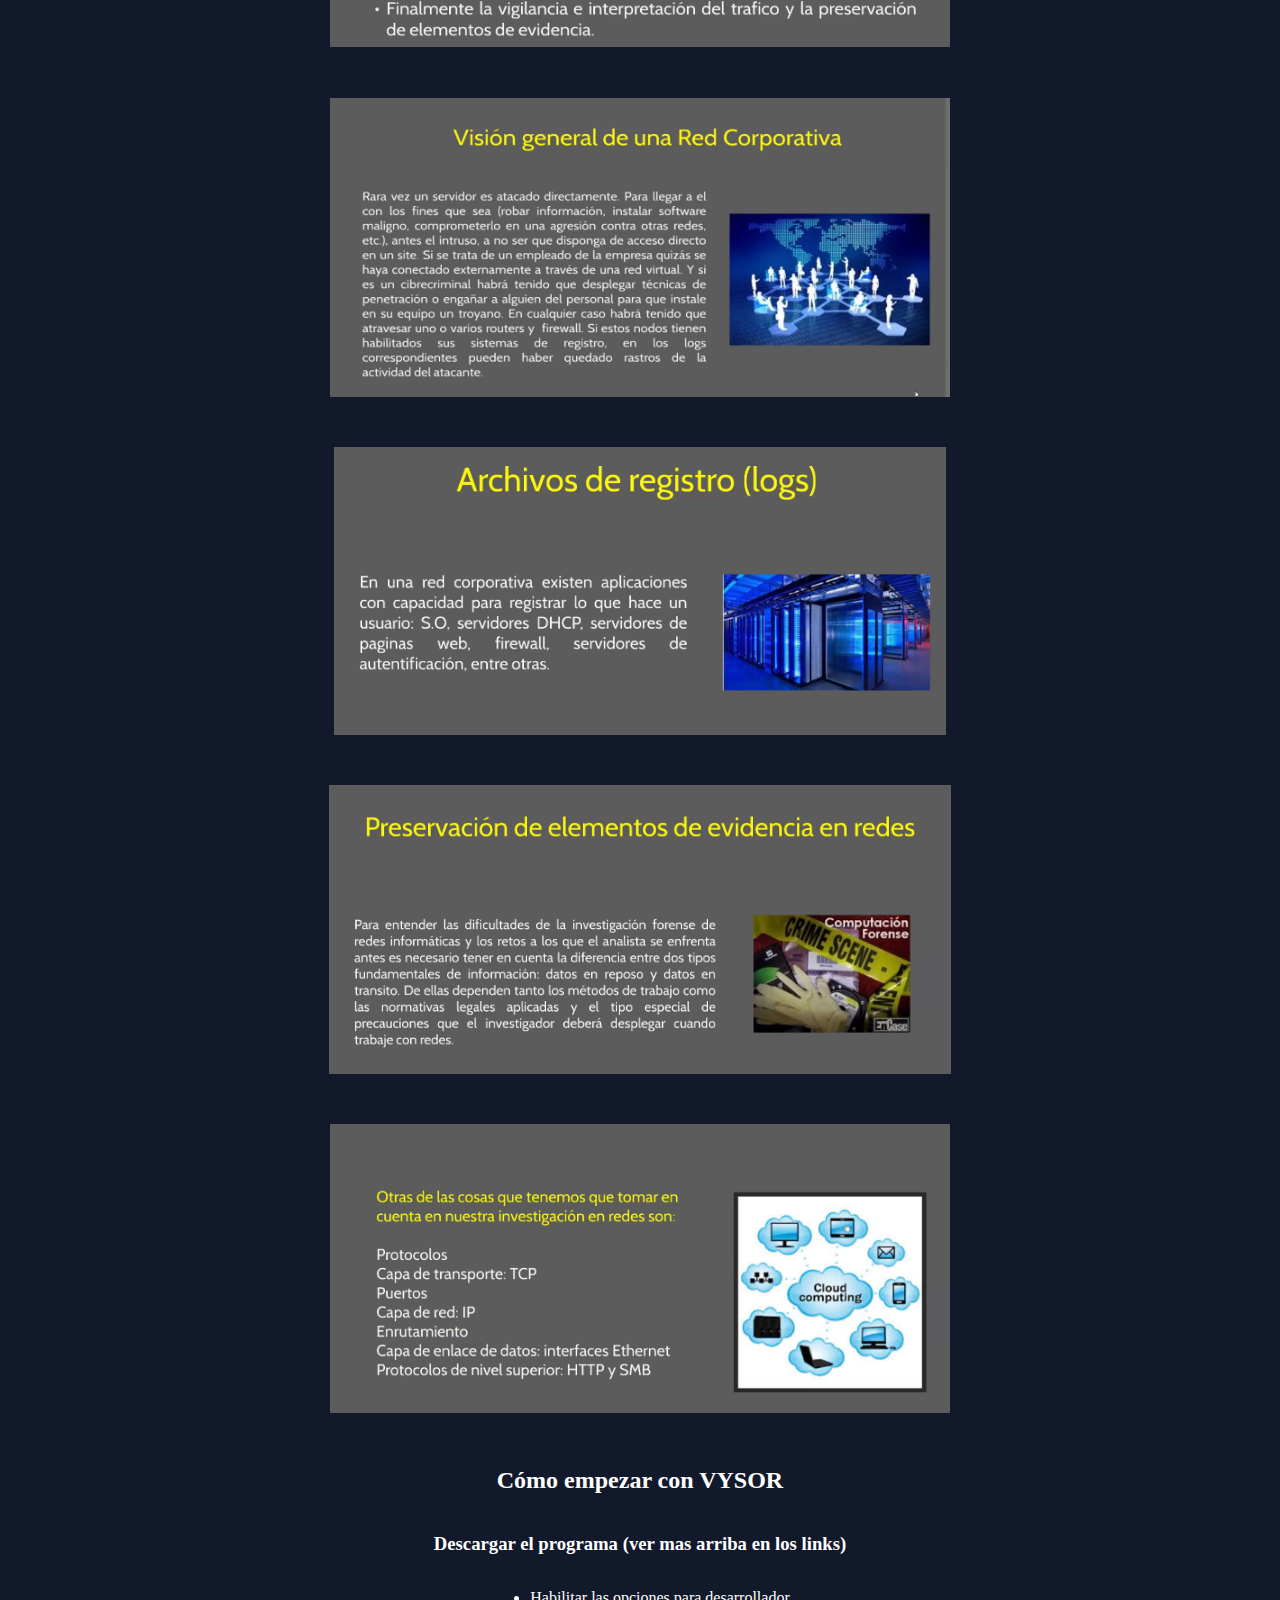
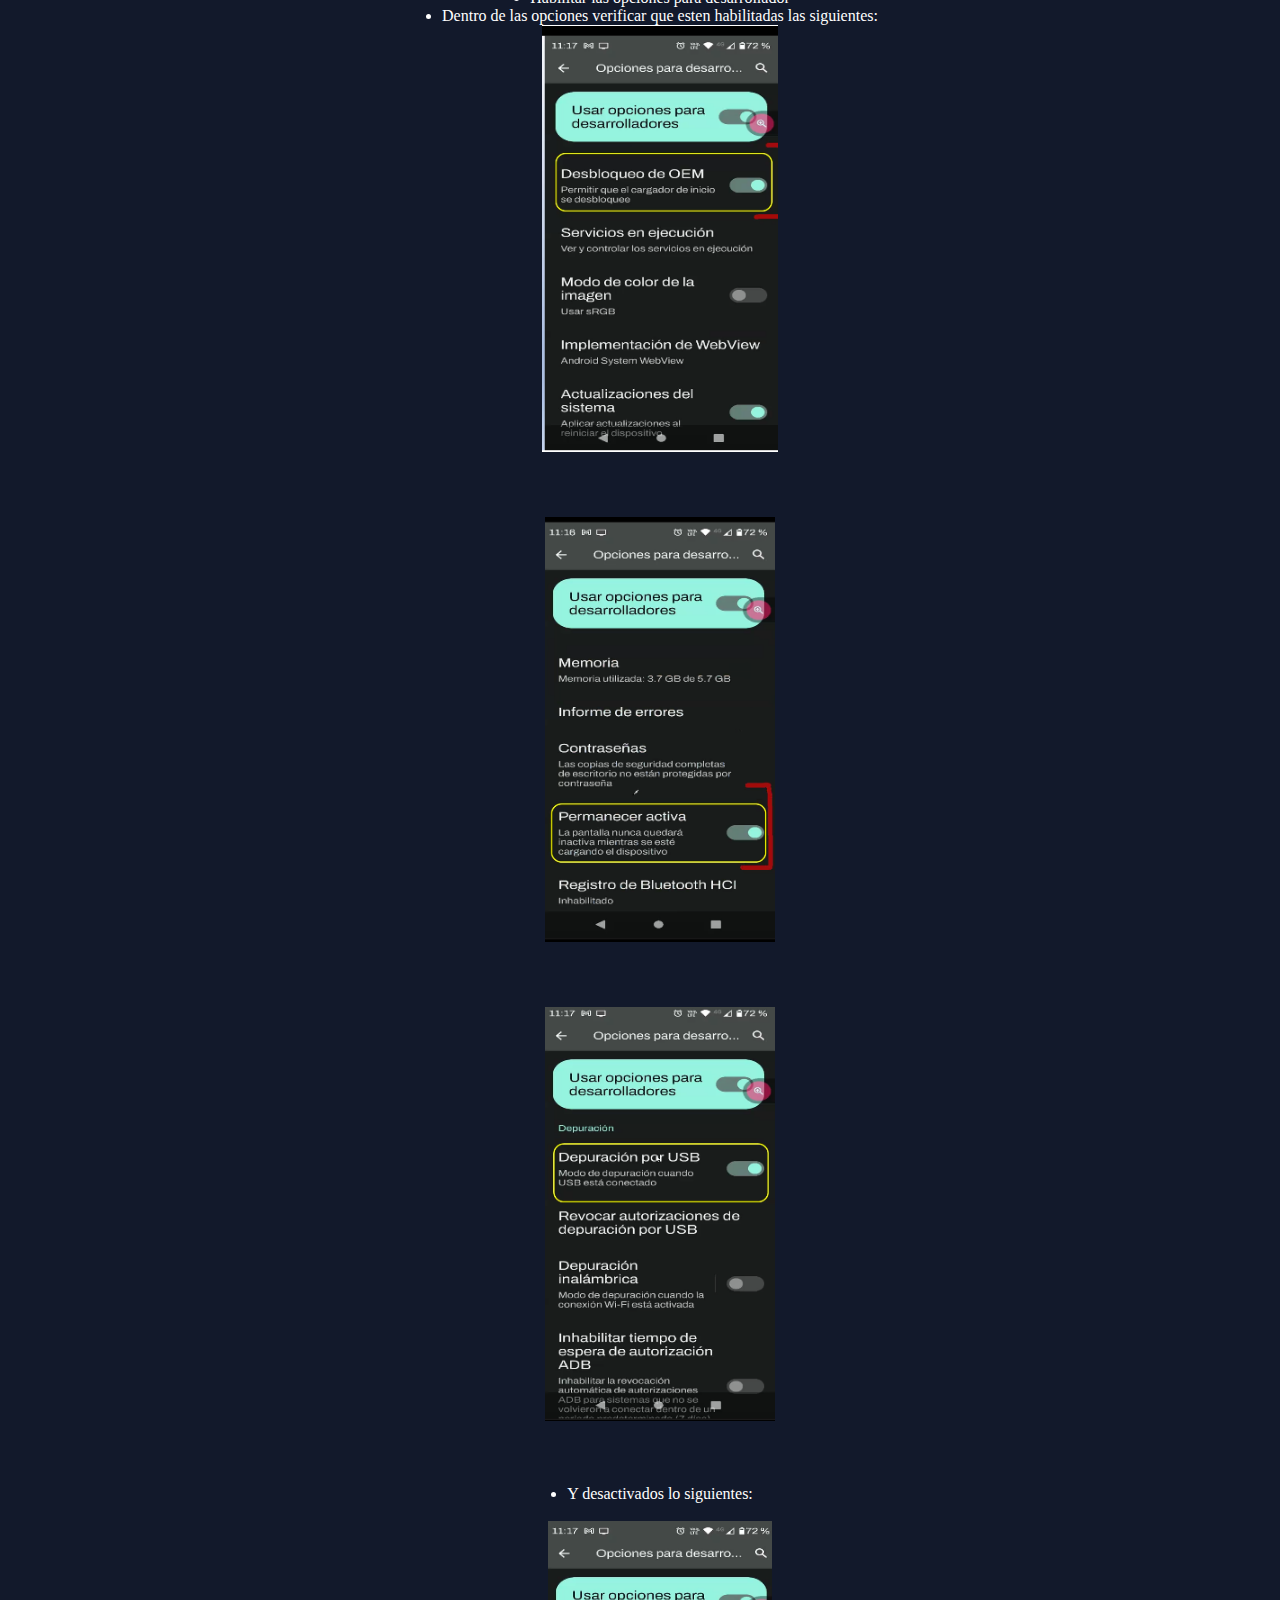
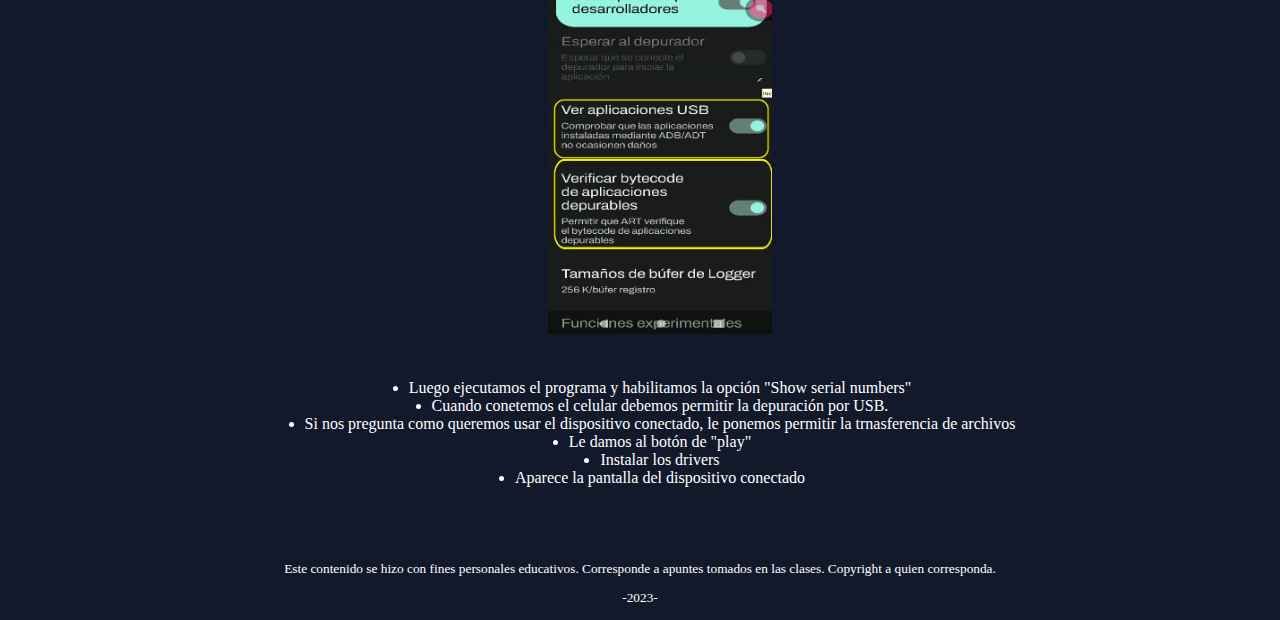
==== commit 7fd49d29: "adding clase" ====
--- a/index.html
+++ b/index.html
@@ -48,59 +48,71 @@
         header ul li{
                 margin-left: 10px;
         }
-
-
+    
+    
         h1 {
             text-decoration: underline;
             
         }
-
-
+    
+    
         /* esto es un comentario */
-
-        a {
+    
+        a{
             color: aqua;
             text-decoration: none;
         }
-        p {
-            display: flex;
-            justify-content: center;
-            justify-items: center;
-            align-content: center;
-        }
-
+    
+    
         a:hover {
             color: green
         }
 
+        body img {
+            width: 80%;
+        }
+        
         .powerpoint {
             display: grid;
             grid-template-columns: repeat(1,1fr);
             justify-items: center;
             align-content: center;
-
-        }
+            justify-content: center;
+            align-items: center;
+            width: 80%;
+            
+
+        }
+        .powerpoint ul {
+            justify-items: center;
+            display: grid;
+            align-content: center;
+
+
+        }
+
         .powerpoint img {
-            justify-items: center;
-            height: 100%;
+            height: 90%;
             width: auto;
-            justify-items: center;
-            align-content: center;
-            margin-bottom: 5px;
+           
         }
 
         footer {
+            display: grid;
             font-family: 'Lucida Sans';
             font-size: smaller;
             margin-top: 5%;
-        }
-
-
-    </style>
-
+            justify-items: center;
+          
+        }
+    
+
+
+        </style>
+    
 </head>
 <body>
-
+    
     <header>
         <img id="logo" src="info-forense-icono-removebg-preview.png" alt="logo">
         <ul>
@@ -109,7 +121,7 @@
             <li><a href="index3.html">DESAFIOS OSINT</a></li>
         </ul>
     </header>
-
+    
     <br> 
 
 
@@ -246,6 +258,39 @@
 
     </section>
 
+    <section class="powerpoint">
+        <h2>Cómo empezar con VYSOR</h2>
+        <h3>Descargar el programa (ver mas arriba en los links)</h3>
+        <ul>
+            <li>Habilitar las opciones para desarrollador</li>
+            <li>Dentro de las opciones verificar que esten habilitadas las siguientes:</li>            
+            <img src="img/vysor1.png" alt="">
+            <br>
+            <img src="img/vysor2.png" alt="">
+            <br>
+            <img src="img/vysor3.png" alt="">
+            <br>
+            <li>Y desactivados lo siguientes:</li>
+            <br>
+            <img src="img/vysor4.png" alt="">
+            
+            <li>Luego ejecutamos el programa y habilitamos la opción "Show serial numbers"</li>
+            <li>Cuando conetemos el celular debemos permitir la depuración por USB.</li>
+            <li>Si nos pregunta como queremos usar el dispositivo conectado, le ponemos permitir la trnasferencia de archivos</li>
+            <li>Le damos al botón de "play"</li>
+            <li>Instalar los drivers</li>
+            <li>Aparece la pantalla del dispositivo conectado</li>
+
+
+        </ul>
+        
+        
+        
+    </section>
+
+
+
+
     <footer>
         <span>Este contenido se hizo con fines personales educativos. Corresponde a apuntes tomados en las clases. Copyright a quien corresponda.</span> 
         <p>-2023-</p> 
